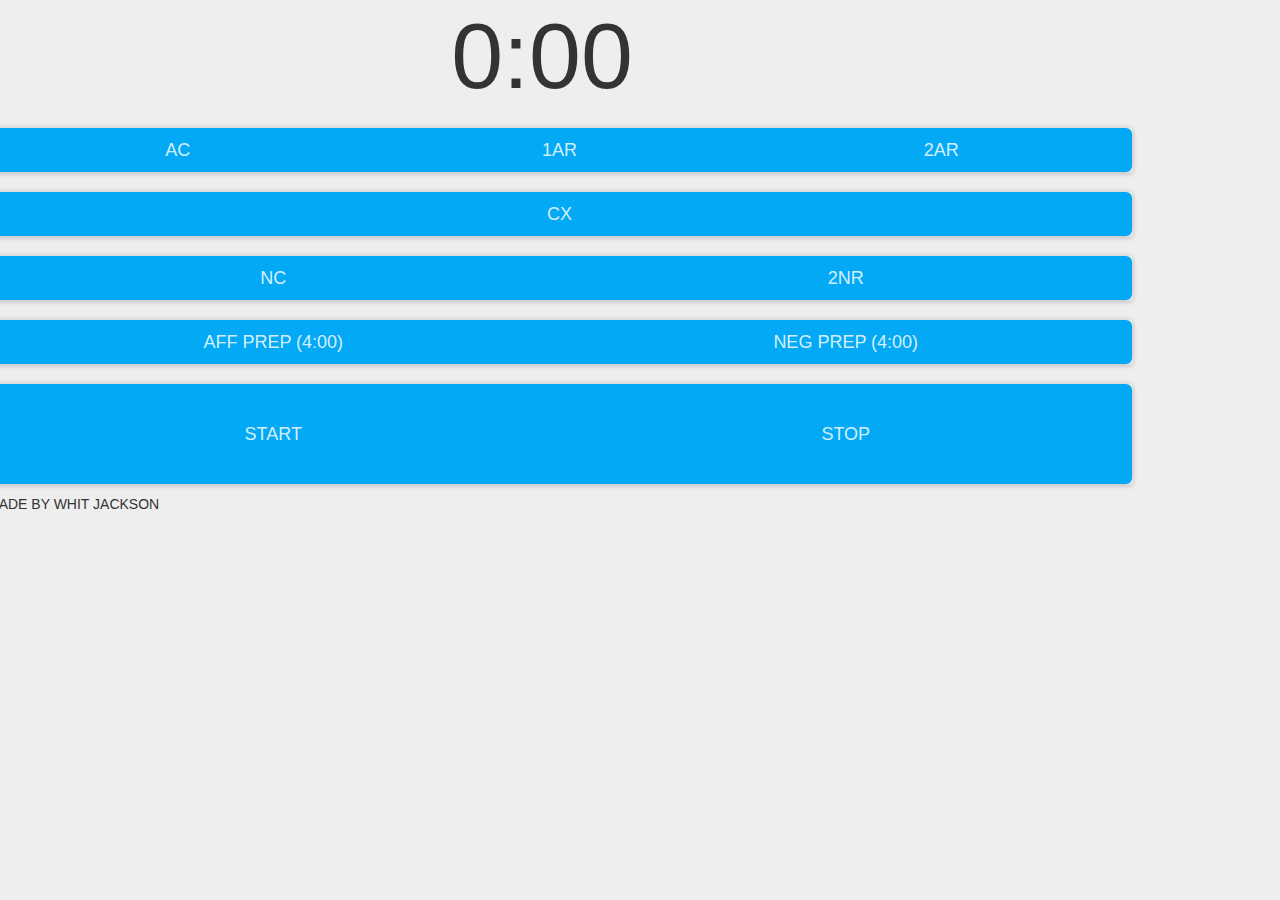
==== platforms/ios/www/index.html @ d6a7cc37 "Timer" ====
<!DOCTYPE html>
<html>
    <head>
        <meta http-equiv="Content-Security-Policy" content="default-src 'self' data: gap: https://ssl.gstatic.com 'unsafe-eval'; style-src 'self' 'unsafe-inline'; media-src *">
        <meta name="format-detection" content="telephone=no">
        <meta name="msapplication-tap-highlight" content="no">
        <meta name="viewport" content="user-scalable=no, initial-scale=1, maximum-scale=1, minimum-scale=1, width=device-width">
        <link rel="stylesheet" type="text/css" href="css/index.css">
        <link rel="stylesheet" type="text/css" href="css/bootstrap.min.css">
        <link rel="stylesheet" type="text/css" href="css/bootstrap-theme.min.css">
        <link rel="stylesheet" type="text/css" href="css/material.min.css">
        <title>Timer</title>
    </head>
    <body>
        <div id="wrap">
        <div class="app">
            <div class="container">
                <div class="row">
                    <div class="col-sm-12 row">
                        <h1 id="timer" style="font-size: 70pt">0:00</h1>
                    </div>
                    <div class="container">
                        <div class="btn-toolbar" role="toolbar">
                            <div class="btn-group btn-group-lg btn-group-justified btn-group-fill-height">
                                <a href="#" id="AC" class="btn btn-lg  btn-material-light-blue">AC</a>
                                <a href="#" id="1AR" class="btn btn-lg  btn-material-light-blue">1AR</a>
                                <a href="#" id="2AR" class="btn btn-lg  btn-material-light-blue">2AR</a>
                            </div>
                        </div>
                    </div>
                    <div class="container">
                        <div class="btn-toolbar" role="toolbar">
                            <div class="btn-group btn-group-lg btn-group-justified btn-group-fill-height">
                                <a href="#" id="CX" class="btn btn-lg  btn-material-light-blue">CX</a>
                            </div>
                        </div>
                    </div>
                    <div class="container">
                        <div class="btn-toolbar" role="toolbar">
                            <div class="btn-group btn-group-lg btn-group-justified btn-group-fill-height">
                                <a href="javascript:void(0)" id="NC" class="btn btn-lg  btn-material-light-blue">NC</a>
                                <a href="javascript:void(0)" id="2NR" class="btn btn-lg  btn-material-light-blue">2NR</a>
                            </div>
                        </div>
                    </div>
                    <div class="container">
                        <div class="btn-toolbar" role="toolbar">
                            <div class="btn-group btn-group-lg btn-group-justified btn-group-fill-height">
                                <a href="#" id="APREP" class="btn btn-lg  btn-material-light-blue">AFF PREP (4:00)</a>
                                <a href="#" id="NPREP" class="btn btn-lg  btn-material-light-blue">NEG PREP (4:00)</a>
                            </div>
                        </div>
                    </div>
                    <div class="container">
                        <div class="btn-toolbar" role="toolbar">
                            <div class="btn-group btn-group-lg btn-group-justified btn-group-fill-height-spec">
                                <a href="#" id="START" class="btn btn-lg  btn-material-light-blue">START</a>
                                <a href="#" id="STOP" class="btn btn-lg  btn-material-light-blue">STOP</a>
                            </div>
                        </div>
                    </div>
                </div>
            </div>
        <div id="footer">
            <div class="container">
                <p class="muted credit">Made by Whit Jackson</p>
            </div>
        </div>
        </div>

        
        <script src="js/fastclick.js"></script>
        <script type="text/javascript" src="cordova.js"></script>
        <script type="text/javascript" src="js/jquery-2.1.4.min.js"></script>
        <script type="text/javascript" src="js/index.js"></script>
        <script type="text/javascript" src="js/bootstrap.min.js"></script>
        <script type="text/javascript" src="js/material.js"></script>
    </body>
</html>
---- platforms/ios/www/css/index.css ----
/*
 * Licensed to the Apache Software Foundation (ASF) under one
 * or more contributor license agreements.  See the NOTICE file
 * distributed with this work for additional information
 * regarding copyright ownership.  The ASF licenses this file
 * to you under the Apache License, Version 2.0 (the
 * "License"); you may not use this file except in compliance
 * with the License.  You may obtain a copy of the License at
 *
 * http://www.apache.org/licenses/LICENSE-2.0
 *
 * Unless required by applicable law or agreed to in writing,
 * software distributed under the License is distributed on an
 * "AS IS" BASIS, WITHOUT WARRANTIES OR CONDITIONS OF ANY
 * KIND, either express or implied.  See the License for the
 * specific language governing permissions and limitations
 * under the License.
 */
* {
    -webkit-tap-highlight-color: rgba(0,0,0,0); /* make transparent link selection, adjust last value opacity 0 to 1.0 */
}

body {
    -webkit-touch-callout: none;                /* prevent callout to copy image, etc when tap to hold */
    -webkit-text-size-adjust: none;             /* prevent webkit from resizing text to fit */
    -webkit-user-select: none;                  /* prevent copy paste, to allow, change 'none' to 'text' */
    background-attachment:fixed;
    font-family:'HelveticaNeue-Light', 'HelveticaNeue', Helvetica, Arial, sans-serif;
    height:100%;
    margin:0px;
    padding:0px;
    text-transform:uppercase;
    width:100%;
}

/* Portrait layout (default) */
.app {
    position:absolute;             /* position in the center of the screen */
    height: 100%;
}

/* Landscape layout (with min-width) */
@media screen and (min-aspect-ratio: 1/1) and (min-width:400px) {
    .app {
        background-position:left center;
        padding:75px 0px 75px 170px;  /* padding-top + padding-bottom + text area = image height */
        margin:-90px 0px 0px -198px;  /* offset vertical: half of image height */
                                      /* offset horizontal: half of image width and text area width */
    }
}

h1 {
    font-size:24px;
    font-weight:normal;
    margin:0px;
    overflow:visible;
    padding:0px;
    text-align:center;
}

.event {
    border-radius:4px;
    -webkit-border-radius:4px;
    color:#FFFFFF;
    font-size:12px;
    margin:0px 30px;
    padding:2px 0px;
}

.event.listening {
    background-color:#333333;
    display:block;
}

.event.received {
    background-color:#4B946A;
    display:none;
}

@keyframes fade {
    from { opacity: 1.0; }
    50% { opacity: 0.4; }
    to { opacity: 1.0; }
}
 
@-webkit-keyframes fade {
    from { opacity: 1.0; }
    50% { opacity: 0.4; }
    to { opacity: 1.0; }
}
 
.blink {
    animation:fade 3000ms infinite;
    -webkit-animation:fade 3000ms infinite;
}
.btn-group-fill-height-spec .btn { 
    height: 100px;
}

#footer {
    bottom: 20px;
}
---- platforms/ios/www/css/material.min.css ----
@font-face{font-family:Material-Design-Icons;src:url(../fonts/Material-Design-Icons.eot?3ocs8m);src:url(../fonts/Material-Design-Icons.eot?#iefix3ocs8m) format('embedded-opentype'),url(../fonts/Material-Design-Icons.woff?3ocs8m) format('woff'),url(../fonts/Material-Design-Icons.ttf?3ocs8m) format('truetype'),url(../fonts/Material-Design-Icons.svg?3ocs8m#Material-Design-Icons) format('svg')}[class^=mdi-],[class*=mdi-]{speak:none;display:inline-block;font:normal normal normal 24px/1 'Material-Design-Icons';text-rendering:auto;-webkit-font-smoothing:antialiased;-moz-osx-font-smoothing:grayscale;-webkit-transform:translate(0,0);-ms-transform:translate(0,0);transform:translate(0,0)}[class^=mdi-]:before,[class*=mdi-]:before{display:inline-block;speak:none;text-decoration:inherit}[class^=mdi-].pull-left,[class*=mdi-].pull-left{margin-right:.3em}[class^=mdi-].pull-right,[class*=mdi-].pull-right{margin-left:.3em}[class^=mdi-].mdi-lg:before,[class*=mdi-].mdi-lg:before,[class^=mdi-].mdi-lg:after,[class*=mdi-].mdi-lg:after{font-size:1.33333333em;line-height:.75em;vertical-align:-15%}[class^=mdi-].mdi-2x:before,[class*=mdi-].mdi-2x:before,[class^=mdi-].mdi-2x:after,[class*=mdi-].mdi-2x:after{font-size:2em}[class^=mdi-].mdi-3x:before,[class*=mdi-].mdi-3x:before,[class^=mdi-].mdi-3x:after,[class*=mdi-].mdi-3x:after{font-size:3em}[class^=mdi-].mdi-4x:before,[class*=mdi-].mdi-4x:before,[class^=mdi-].mdi-4x:after,[class*=mdi-].mdi-4x:after{font-size:4em}[class^=mdi-].mdi-5x:before,[class*=mdi-].mdi-5x:before,[class^=mdi-].mdi-5x:after,[class*=mdi-].mdi-5x:after{font-size:5em}[class^=mdi-device-signal-cellular-]:after,[class^=mdi-device-battery-]:after,[class^=mdi-device-battery-charging-]:after,[class^=mdi-device-signal-cellular-connected-no-internet-]:after,[class^=mdi-device-signal-wifi-]:after,[class^=mdi-device-signal-wifi-statusbar-not-connected]:after,.mdi-device-network-wifi:after{opacity:.3;position:absolute;left:0;top:0;z-index:1;display:inline-block;speak:none;text-decoration:inherit}[class^=mdi-device-signal-cellular-]:after{content:"\e758"}[class^=mdi-device-battery-]:after{content:"\e735"}[class^=mdi-device-battery-charging-]:after{content:"\e733"}[class^=mdi-device-signal-cellular-connected-no-internet-]:after{content:"\e75d"}[class^=mdi-device-signal-wifi-]:after,.mdi-device-network-wifi:after{content:"\e765"}[class^=mdi-device-signal-wifi-statusbasr-not-connected]:after{content:"\e8f7"}.mdi-device-signal-cellular-off:after,.mdi-device-signal-cellular-null:after,.mdi-device-signal-cellular-no-sim:after,.mdi-device-signal-wifi-off:after,.mdi-device-signal-wifi-4-bar:after,.mdi-device-signal-cellular-4-bar:after,.mdi-device-battery-alert:after,.mdi-device-signal-cellular-connected-no-internet-4-bar:after,.mdi-device-battery-std:after,.mdi-device-battery-full .mdi-device-battery-unknown:after{content:""}.mdi-fw{width:1.28571429em;text-align:center}.mdi-ul{padding-left:0;margin-left:2.14285714em;list-style-type:none}.mdi-ul>li{position:relative}.mdi-li{position:absolute;left:-2.14285714em;width:2.14285714em;top:.14285714em;text-align:center}.mdi-li.mdi-lg{left:-1.85714286em}.mdi-border{padding:.2em .25em .15em;border:solid .08em #eee;border-radius:.1em}.mdi-spin{-webkit-animation:mdi-spin 2s infinite linear;animation:mdi-spin 2s infinite linear;-webkit-transform-origin:50% 50%;-ms-transform-origin:50% 50%;transform-origin:50% 50%}.mdi-pulse{-webkit-animation:mdi-spin 1s steps(8) infinite;animation:mdi-spin 1s steps(8) infinite;-webkit-transform-origin:50% 50%;-ms-transform-origin:50% 50%;transform-origin:50% 50%}@-webkit-keyframes mdi-spin{0%{-webkit-transform:rotate(0deg);transform:rotate(0deg)}100%{-webkit-transform:rotate(359deg);transform:rotate(359deg)}}@keyframes mdi-spin{0%{-webkit-transform:rotate(0deg);transform:rotate(0deg)}100%{-webkit-transform:rotate(359deg);transform:rotate(359deg)}}.mdi-rotate-90{filter:progid:DXImageTransform.Microsoft.BasicImage(rotation=1);-webkit-transform:rotate(90deg);-ms-transform:rotate(90deg);transform:rotate(90deg)}.mdi-rotate-180{filter:progid:DXImageTransform.Microsoft.BasicImage(rotation=2);-webkit-transform:rotate(180deg);-ms-transform:rotate(180deg);transform:rotate(180deg)}.mdi-rotate-270{filter:progid:DXImageTransform.Microsoft.BasicImage(rotation=3);-webkit-transform:rotate(270deg);-ms-transform:rotate(270deg);transform:rotate(270deg)}.mdi-flip-horizontal{filter:progid:DXImageTransform.Microsoft.BasicImage(rotation=0,mirror=1);-webkit-transform:scale(-1,1);-ms-transform:scale(-1,1);transform:scale(-1,1)}.mdi-flip-vertical{filter:progid:DXImageTransform.Microsoft.BasicImage(rotation=2,mirror=1);-webkit-transform:scale(1,-1);-ms-transform:scale(1,-1);transform:scale(1,-1)}:root .mdi-rotate-90,:root .mdi-rotate-180,:root .mdi-rotate-270,:root .mdi-flip-horizontal,:root .mdi-flip-vertical{-webkit-filter:none;filter:none}.mdi-stack{position:relative;display:inline-block;width:2em;height:2em;line-height:2em;vertical-align:middle}.mdi-stack-1x,.mdi-stack-2x{position:absolute;left:0;width:100%;text-align:center}.mdi-stack-1x{line-height:inherit}.mdi-stack-2x{font-size:2em}.mdi-inverse{color:#fff}.mdi-action-3d-rotation:before{content:"\e600"}.mdi-action-accessibility:before{content:"\e601"}.mdi-action-account-balance-wallet:before{content:"\e602"}.mdi-action-account-balance:before{content:"\e603"}.mdi-action-account-box:before{content:"\e604"}.mdi-action-account-child:before{content:"\e605"}.mdi-action-account-circle:before{content:"\e606"}.mdi-action-add-shopping-cart:before{content:"\e607"}.mdi-action-alarm-add:before{content:"\e608"}.mdi-action-alarm-off:before{content:"\e609"}.mdi-action-alarm-on:before{content:"\e60a"}.mdi-action-alarm:before{content:"\e60b"}.mdi-action-android:before{content:"\e60c"}.mdi-action-announcement:before{content:"\e60d"}.mdi-action-aspect-ratio:before{content:"\e60e"}.mdi-action-assessment:before{content:"\e60f"}.mdi-action-assignment-ind:before{content:"\e610"}.mdi-action-assignment-late:before{content:"\e611"}.mdi-action-assignment-return:before{content:"\e612"}.mdi-action-assignment-returned:before{content:"\e613"}.mdi-action-assignment-turned-in:before{content:"\e614"}.mdi-action-assignment:before{content:"\e615"}.mdi-action-autorenew:before{content:"\e616"}.mdi-action-backup:before{content:"\e617"}.mdi-action-book:before{content:"\e618"}.mdi-action-bookmark-outline:before{content:"\e619"}.mdi-action-bookmark:before{content:"\e61a"}.mdi-action-bug-report:before{content:"\e61b"}.mdi-action-cached:before{content:"\e61c"}.mdi-action-check-circle:before{content:"\e61d"}.mdi-action-class:before{content:"\e61e"}.mdi-action-credit-card:before{content:"\e61f"}.mdi-action-dashboard:before{content:"\e620"}.mdi-action-delete:before{content:"\e621"}.mdi-action-description:before{content:"\e622"}.mdi-action-dns:before{content:"\e623"}.mdi-action-done-all:before{content:"\e624"}.mdi-action-done:before{content:"\e625"}.mdi-action-event:before{content:"\e626"}.mdi-action-exit-to-app:before{content:"\e627"}.mdi-action-explore:before{content:"\e628"}.mdi-action-extension:before{content:"\e629"}.mdi-action-face-unlock:before{content:"\e62a"}.mdi-action-favorite-outline:before{content:"\e62b"}.mdi-action-favorite:before{content:"\e62c"}.mdi-action-find-in-page:before{content:"\e62d"}.mdi-action-find-replace:before{content:"\e62e"}.mdi-action-flip-to-back:before{content:"\e62f"}.mdi-action-flip-to-front:before{content:"\e630"}.mdi-action-get-app:before{content:"\e631"}.mdi-action-grade:before{content:"\e632"}.mdi-action-group-work:before{content:"\e633"}.mdi-action-help:before{content:"\e634"}.mdi-action-highlight-remove:before{content:"\e635"}.mdi-action-history:before{content:"\e636"}.mdi-action-home:before{content:"\e637"}.mdi-action-https:before{content:"\e638"}.mdi-action-info-outline:before{content:"\e639"}.mdi-action-info:before{content:"\e63a"}.mdi-action-input:before{content:"\e63b"}.mdi-action-invert-colors:before{content:"\e63c"}.mdi-action-label-outline:before{content:"\e63d"}.mdi-action-label:before{content:"\e63e"}.mdi-action-language:before{content:"\e63f"}.mdi-action-launch:before{content:"\e640"}.mdi-action-list:before{content:"\e641"}.mdi-action-lock-open:before{content:"\e642"}.mdi-action-lock-outline:before{content:"\e643"}.mdi-action-lock:before{content:"\e644"}.mdi-action-loyalty:before{content:"\e645"}.mdi-action-markunread-mailbox:before{content:"\e646"}.mdi-action-note-add:before{content:"\e647"}.mdi-action-open-in-browser:before{content:"\e648"}.mdi-action-open-in-new:before{content:"\e649"}.mdi-action-open-with:before{content:"\e64a"}.mdi-action-pageview:before{content:"\e64b"}.mdi-action-payment:before{content:"\e64c"}.mdi-action-perm-camera-mic:before{content:"\e64d"}.mdi-action-perm-contact-cal:before{content:"\e64e"}.mdi-action-perm-data-setting:before{content:"\e64f"}.mdi-action-perm-device-info:before{content:"\e650"}.mdi-action-perm-identity:before{content:"\e651"}.mdi-action-perm-media:before{content:"\e652"}.mdi-action-perm-phone-msg:before{content:"\e653"}.mdi-action-perm-scan-wifi:before{content:"\e654"}.mdi-action-picture-in-picture:before{content:"\e655"}.mdi-action-polymer:before{content:"\e656"}.mdi-action-print:before{content:"\e657"}.mdi-action-query-builder:before{content:"\e658"}.mdi-action-question-answer:before{content:"\e659"}.mdi-action-receipt:before{content:"\e65a"}.mdi-action-redeem:before{content:"\e65b"}.mdi-action-reorder:before{content:"\e65c"}.mdi-action-report-problem:before{content:"\e65d"}.mdi-action-restore:before{content:"\e65e"}.mdi-action-room:before{content:"\e65f"}.mdi-action-schedule:before{content:"\e660"}.mdi-action-search:before{content:"\e661"}.mdi-action-settings-applications:before{content:"\e662"}.mdi-action-settings-backup-restore:before{content:"\e663"}.mdi-action-settings-bluetooth:before{content:"\e664"}.mdi-action-settings-cell:before{content:"\e665"}.mdi-action-settings-display:before{content:"\e666"}.mdi-action-settings-ethernet:before{content:"\e667"}.mdi-action-settings-input-antenna:before{content:"\e668"}.mdi-action-settings-input-component:before{content:"\e669"}.mdi-action-settings-input-composite:before{content:"\e66a"}.mdi-action-settings-input-hdmi:before{content:"\e66b"}.mdi-action-settings-input-svideo:before{content:"\e66c"}.mdi-action-settings-overscan:before{content:"\e66d"}.mdi-action-settings-phone:before{content:"\e66e"}.mdi-action-settings-power:before{content:"\e66f"}.mdi-action-settings-remote:before{content:"\e670"}.mdi-action-settings-voice:before{content:"\e671"}.mdi-action-settings:before{content:"\e672"}.mdi-action-shop-two:before{content:"\e673"}.mdi-action-shop:before{content:"\e674"}.mdi-action-shopping-basket:before{content:"\e675"}.mdi-action-shopping-cart:before{content:"\e676"}.mdi-action-speaker-notes:before{content:"\e677"}.mdi-action-spellcheck:before{content:"\e678"}.mdi-action-star-rate:before{content:"\e679"}.mdi-action-stars:before{content:"\e67a"}.mdi-action-store:before{content:"\e67b"}.mdi-action-subject:before{content:"\e67c"}.mdi-action-supervisor-account:before{content:"\e67d"}.mdi-action-swap-horiz:before{content:"\e67e"}.mdi-action-swap-vert-circle:before{content:"\e67f"}.mdi-action-swap-vert:before{content:"\e680"}.mdi-action-system-update-tv:before{content:"\e681"}.mdi-action-tab-unselected:before{content:"\e682"}.mdi-action-tab:before{content:"\e683"}.mdi-action-theaters:before{content:"\e684"}.mdi-action-thumb-down:before{content:"\e685"}.mdi-action-thumb-up:before{content:"\e686"}.mdi-action-thumbs-up-down:before{content:"\e687"}.mdi-action-toc:before{content:"\e688"}.mdi-action-today:before{content:"\e689"}.mdi-action-track-changes:before{content:"\e68a"}.mdi-action-translate:before{content:"\e68b"}.mdi-action-trending-down:before{content:"\e68c"}.mdi-action-trending-neutral:before{content:"\e68d"}.mdi-action-trending-up:before{content:"\e68e"}.mdi-action-turned-in-not:before{content:"\e68f"}.mdi-action-turned-in:before{content:"\e690"}.mdi-action-verified-user:before{content:"\e691"}.mdi-action-view-agenda:before{content:"\e692"}.mdi-action-view-array:before{content:"\e693"}.mdi-action-view-carousel:before{content:"\e694"}.mdi-action-view-column:before{content:"\e695"}.mdi-action-view-day:before{content:"\e696"}.mdi-action-view-headline:before{content:"\e697"}.mdi-action-view-list:before{content:"\e698"}.mdi-action-view-module:before{content:"\e699"}.mdi-action-view-quilt:before{content:"\e69a"}.mdi-action-view-stream:before{content:"\e69b"}.mdi-action-view-week:before{content:"\e69c"}.mdi-action-visibility-off:before{content:"\e69d"}.mdi-action-visibility:before{content:"\e69e"}.mdi-action-wallet-giftcard:before{content:"\e69f"}.mdi-action-wallet-membership:before{content:"\e6a0"}.mdi-action-wallet-travel:before{content:"\e6a1"}.mdi-action-work:before{content:"\e6a2"}.mdi-alert-error:before{content:"\e6a3"}.mdi-alert-warning:before{content:"\e6a4"}.mdi-av-album:before{content:"\e6a5"}.mdi-av-closed-caption:before{content:"\e6a6"}.mdi-av-equalizer:before{content:"\e6a7"}.mdi-av-explicit:before{content:"\e6a8"}.mdi-av-fast-forward:before{content:"\e6a9"}.mdi-av-fast-rewind:before{content:"\e6aa"}.mdi-av-games:before{content:"\e6ab"}.mdi-av-hearing:before{content:"\e6ac"}.mdi-av-high-quality:before{content:"\e6ad"}.mdi-av-loop:before{content:"\e6ae"}.mdi-av-mic-none:before{content:"\e6af"}.mdi-av-mic-off:before{content:"\e6b0"}.mdi-av-mic:before{content:"\e6b1"}.mdi-av-movie:before{content:"\e6b2"}.mdi-av-my-library-add:before{content:"\e6b3"}.mdi-av-my-library-books:before{content:"\e6b4"}.mdi-av-my-library-music:before{content:"\e6b5"}.mdi-av-new-releases:before{content:"\e6b6"}.mdi-av-not-interested:before{content:"\e6b7"}.mdi-av-pause-circle-fill:before{content:"\e6b8"}.mdi-av-pause-circle-outline:before{content:"\e6b9"}.mdi-av-pause:before{content:"\e6ba"}.mdi-av-play-arrow:before{content:"\e6bb"}.mdi-av-play-circle-fill:before{content:"\e6bc"}.mdi-av-play-circle-outline:before{content:"\e6bd"}.mdi-av-play-shopping-bag:before{content:"\e6be"}.mdi-av-playlist-add:before{content:"\e6bf"}.mdi-av-queue-music:before{content:"\e6c0"}.mdi-av-queue:before{content:"\e6c1"}.mdi-av-radio:before{content:"\e6c2"}.mdi-av-recent-actors:before{content:"\e6c3"}.mdi-av-repeat-one:before{content:"\e6c4"}.mdi-av-repeat:before{content:"\e6c5"}.mdi-av-replay:before{content:"\e6c6"}.mdi-av-shuffle:before{content:"\e6c7"}.mdi-av-skip-next:before{content:"\e6c8"}.mdi-av-skip-previous:before{content:"\e6c9"}.mdi-av-snooze:before{content:"\e6ca"}.mdi-av-stop:before{content:"\e6cb"}.mdi-av-subtitles:before{content:"\e6cc"}.mdi-av-surround-sound:before{content:"\e6cd"}.mdi-av-timer:before{content:"\e6ce"}.mdi-av-video-collection:before{content:"\e6cf"}.mdi-av-videocam-off:before{content:"\e6d0"}.mdi-av-videocam:before{content:"\e6d1"}.mdi-av-volume-down:before{content:"\e6d2"}.mdi-av-volume-mute:before{content:"\e6d3"}.mdi-av-volume-off:before{content:"\e6d4"}.mdi-av-volume-up:before{content:"\e6d5"}.mdi-av-web:before{content:"\e6d6"}.mdi-communication-business:before{content:"\e6d7"}.mdi-communication-call-end:before{content:"\e6d8"}.mdi-communication-call-made:before{content:"\e6d9"}.mdi-communication-call-merge:before{content:"\e6da"}.mdi-communication-call-missed:before{content:"\e6db"}.mdi-communication-call-received:before{content:"\e6dc"}.mdi-communication-call-split:before{content:"\e6dd"}.mdi-communication-call:before{content:"\e6de"}.mdi-communication-chat:before{content:"\e6df"}.mdi-communication-clear-all:before{content:"\e6e0"}.mdi-communication-comment:before{content:"\e6e1"}.mdi-communication-contacts:before{content:"\e6e2"}.mdi-communication-dialer-sip:before{content:"\e6e3"}.mdi-communication-dialpad:before{content:"\e6e4"}.mdi-communication-dnd-on:before{content:"\e6e5"}.mdi-communication-email:before{content:"\e6e6"}.mdi-communication-forum:before{content:"\e6e7"}.mdi-communication-import-export:before{content:"\e6e8"}.mdi-communication-invert-colors-off:before{content:"\e6e9"}.mdi-communication-invert-colors-on:before{content:"\e6ea"}.mdi-communication-live-help:before{content:"\e6eb"}.mdi-communication-location-off:before{content:"\e6ec"}.mdi-communication-location-on:before{content:"\e6ed"}.mdi-communication-message:before{content:"\e6ee"}.mdi-communication-messenger:before{content:"\e6ef"}.mdi-communication-no-sim:before{content:"\e6f0"}.mdi-communication-phone:before{content:"\e6f1"}.mdi-communication-portable-wifi-off:before{content:"\e6f2"}.mdi-communication-quick-contacts-dialer:before{content:"\e6f3"}.mdi-communication-quick-contacts-mail:before{content:"\e6f4"}.mdi-communication-ring-volume:before{content:"\e6f5"}.mdi-communication-stay-current-landscape:before{content:"\e6f6"}.mdi-communication-stay-current-portrait:before{content:"\e6f7"}.mdi-communication-stay-primary-landscape:before{content:"\e6f8"}.mdi-communication-stay-primary-portrait:before{content:"\e6f9"}.mdi-communication-swap-calls:before{content:"\e6fa"}.mdi-communication-textsms:before{content:"\e6fb"}.mdi-communication-voicemail:before{content:"\e6fc"}.mdi-communication-vpn-key:before{content:"\e6fd"}.mdi-content-add-box:before{content:"\e6fe"}.mdi-content-add-circle-outline:before{content:"\e6ff"}.mdi-content-add-circle:before{content:"\e700"}.mdi-content-add:before{content:"\e701"}.mdi-content-archive:before{content:"\e702"}.mdi-content-backspace:before{content:"\e703"}.mdi-content-block:before{content:"\e704"}.mdi-content-clear:before{content:"\e705"}.mdi-content-content-copy:before{content:"\e706"}.mdi-content-content-cut:before{content:"\e707"}.mdi-content-content-paste:before{content:"\e708"}.mdi-content-create:before{content:"\e709"}.mdi-content-drafts:before{content:"\e70a"}.mdi-content-filter-list:before{content:"\e70b"}.mdi-content-flag:before{content:"\e70c"}.mdi-content-forward:before{content:"\e70d"}.mdi-content-gesture:before{content:"\e70e"}.mdi-content-inbox:before{content:"\e70f"}.mdi-content-link:before{content:"\e710"}.mdi-content-mail:before{content:"\e711"}.mdi-content-markunread:before{content:"\e712"}.mdi-content-redo:before{content:"\e713"}.mdi-content-remove-circle-outline:before{content:"\e714"}.mdi-content-remove-circle:before{content:"\e715"}.mdi-content-remove:before{content:"\e716"}.mdi-content-reply-all:before{content:"\e717"}.mdi-content-reply:before{content:"\e718"}.mdi-content-report:before{content:"\e719"}.mdi-content-save:before{content:"\e71a"}.mdi-content-select-all:before{content:"\e71b"}.mdi-content-send:before{content:"\e71c"}.mdi-content-sort:before{content:"\e71d"}.mdi-content-text-format:before{content:"\e71e"}.mdi-content-undo:before{content:"\e71f"}.mdi-editor-attach-file:before{content:"\e776"}.mdi-editor-attach-money:before{content:"\e777"}.mdi-editor-border-all:before{content:"\e778"}.mdi-editor-border-bottom:before{content:"\e779"}.mdi-editor-border-clear:before{content:"\e77a"}.mdi-editor-border-color:before{content:"\e77b"}.mdi-editor-border-horizontal:before{content:"\e77c"}.mdi-editor-border-inner:before{content:"\e77d"}.mdi-editor-border-left:before{content:"\e77e"}.mdi-editor-border-outer:before{content:"\e77f"}.mdi-editor-border-right:before{content:"\e780"}.mdi-editor-border-style:before{content:"\e781"}.mdi-editor-border-top:before{content:"\e782"}.mdi-editor-border-vertical:before{content:"\e783"}.mdi-editor-format-align-center:before{content:"\e784"}.mdi-editor-format-align-justify:before{content:"\e785"}.mdi-editor-format-align-left:before{content:"\e786"}.mdi-editor-format-align-right:before{content:"\e787"}.mdi-editor-format-bold:before{content:"\e788"}.mdi-editor-format-clear:before{content:"\e789"}.mdi-editor-format-color-fill:before{content:"\e78a"}.mdi-editor-format-color-reset:before{content:"\e78b"}.mdi-editor-format-color-text:before{content:"\e78c"}.mdi-editor-format-indent-decrease:before{content:"\e78d"}.mdi-editor-format-indent-increase:before{content:"\e78e"}.mdi-editor-format-italic:before{content:"\e78f"}.mdi-editor-format-line-spacing:before{content:"\e790"}.mdi-editor-format-list-bulleted:before{content:"\e791"}.mdi-editor-format-list-numbered:before{content:"\e792"}.mdi-editor-format-paint:before{content:"\e793"}.mdi-editor-format-quote:before{content:"\e794"}.mdi-editor-format-size:before{content:"\e795"}.mdi-editor-format-strikethrough:before{content:"\e796"}.mdi-editor-format-textdirection-l-to-r:before{content:"\e797"}.mdi-editor-format-textdirection-r-to-l:before{content:"\e798"}.mdi-editor-format-underline:before{content:"\e799"}.mdi-editor-functions:before{content:"\e79a"}.mdi-editor-insert-chart:before{content:"\e79b"}.mdi-editor-insert-comment:before{content:"\e79c"}.mdi-editor-insert-drive-file:before{content:"\e79d"}.mdi-editor-insert-emoticon:before{content:"\e79e"}.mdi-editor-insert-invitation:before{content:"\e79f"}.mdi-editor-insert-link:before{content:"\e7a0"}.mdi-editor-insert-photo:before{content:"\e7a1"}.mdi-editor-merge-type:before{content:"\e7a2"}.mdi-editor-mode-comment:before{content:"\e7a3"}.mdi-editor-mode-edit:before{content:"\e7a4"}.mdi-editor-publish:before{content:"\e7a5"}.mdi-editor-vertical-align-bottom:before{content:"\e7a6"}.mdi-editor-vertical-align-center:before{content:"\e7a7"}.mdi-editor-vertical-align-top:before{content:"\e7a8"}.mdi-editor-wrap-text:before{content:"\e7a9"}.mdi-file-attachment:before{content:"\e7aa"}.mdi-file-cloud-circle:before{content:"\e7ab"}.mdi-file-cloud-done:before{content:"\e7ac"}.mdi-file-cloud-download:before{content:"\e7ad"}.mdi-file-cloud-off:before{content:"\e7ae"}.mdi-file-cloud-queue:before{content:"\e7af"}.mdi-file-cloud-upload:before{content:"\e7b0"}.mdi-file-cloud:before{content:"\e7b1"}.mdi-file-file-download:before{content:"\e7b2"}.mdi-file-file-upload:before{content:"\e7b3"}.mdi-file-folder-open:before{content:"\e7b4"}.mdi-file-folder-shared:before{content:"\e7b5"}.mdi-file-folder:before{content:"\e7b6"}.mdi-device-access-alarm:before{content:"\e720"}.mdi-device-access-alarms:before{content:"\e721"}.mdi-device-access-time:before{content:"\e722"}.mdi-device-add-alarm:before{content:"\e723"}.mdi-device-airplanemode-off:before{content:"\e724"}.mdi-device-airplanemode-on:before{content:"\e725"}.mdi-device-battery-20:before{content:"\e726"}.mdi-device-battery-30:before{content:"\e727"}.mdi-device-battery-50:before{content:"\e728"}.mdi-device-battery-60:before{content:"\e729"}.mdi-device-battery-80:before{content:"\e72a"}.mdi-device-battery-90:before{content:"\e72b"}.mdi-device-battery-alert:before{content:"\e72c"}.mdi-device-battery-charging-20:before{content:"\e72d"}.mdi-device-battery-charging-30:before{content:"\e72e"}.mdi-device-battery-charging-50:before{content:"\e72f"}.mdi-device-battery-charging-60:before{content:"\e730"}.mdi-device-battery-charging-80:before{content:"\e731"}.mdi-device-battery-charging-90:before{content:"\e732"}.mdi-device-battery-charging-full:before{content:"\e733"}.mdi-device-battery-full:before{content:"\e734"}.mdi-device-battery-std:before{content:"\e735"}.mdi-device-battery-unknown:before{content:"\e736"}.mdi-device-bluetooth-connected:before{content:"\e737"}.mdi-device-bluetooth-disabled:before{content:"\e738"}.mdi-device-bluetooth-searching:before{content:"\e739"}.mdi-device-bluetooth:before{content:"\e73a"}.mdi-device-brightness-auto:before{content:"\e73b"}.mdi-device-brightness-high:before{content:"\e73c"}.mdi-device-brightness-low:before{content:"\e73d"}.mdi-device-brightness-medium:before{content:"\e73e"}.mdi-device-data-usage:before{content:"\e73f"}.mdi-device-developer-mode:before{content:"\e740"}.mdi-device-devices:before{content:"\e741"}.mdi-device-dvr:before{content:"\e742"}.mdi-device-gps-fixed:before{content:"\e743"}.mdi-device-gps-not-fixed:before{content:"\e744"}.mdi-device-gps-off:before{content:"\e745"}.mdi-device-location-disabled:before{content:"\e746"}.mdi-device-location-searching:before{content:"\e747"}.mdi-device-multitrack-audio:before{content:"\e748"}.mdi-device-network-cell:before{content:"\e749"}.mdi-device-network-wifi:before{content:"\e74a"}.mdi-device-nfc:before{content:"\e74b"}.mdi-device-now-wallpaper:before{content:"\e74c"}.mdi-device-now-widgets:before{content:"\e74d"}.mdi-device-screen-lock-landscape:before{content:"\e74e"}.mdi-device-screen-lock-portrait:before{content:"\e74f"}.mdi-device-screen-lock-rotation:before{content:"\e750"}.mdi-device-screen-rotation:before{content:"\e751"}.mdi-device-sd-storage:before{content:"\e752"}.mdi-device-settings-system-daydream:before{content:"\e753"}.mdi-device-signal-cellular-0-bar:before{content:"\e754"}.mdi-device-signal-cellular-1-bar:before{content:"\e755"}.mdi-device-signal-cellular-2-bar:before{content:"\e756"}.mdi-device-signal-cellular-3-bar:before{content:"\e757"}.mdi-device-signal-cellular-4-bar:before{content:"\e758"}.mdi-signal-wifi-statusbar-connected-no-internet-after:before{content:"\e8f6"}.mdi-device-signal-cellular-connected-no-internet-0-bar:before{content:"\e759"}.mdi-device-signal-cellular-connected-no-internet-1-bar:before{content:"\e75a"}.mdi-device-signal-cellular-connected-no-internet-2-bar:before{content:"\e75b"}.mdi-device-signal-cellular-connected-no-internet-3-bar:before{content:"\e75c"}.mdi-device-signal-cellular-connected-no-internet-4-bar:before{content:"\e75d"}.mdi-device-signal-cellular-no-sim:before{content:"\e75e"}.mdi-device-signal-cellular-null:before{content:"\e75f"}.mdi-device-signal-cellular-off:before{content:"\e760"}.mdi-device-signal-wifi-0-bar:before{content:"\e761"}.mdi-device-signal-wifi-1-bar:before{content:"\e762"}.mdi-device-signal-wifi-2-bar:before{content:"\e763"}.mdi-device-signal-wifi-3-bar:before{content:"\e764"}.mdi-device-signal-wifi-4-bar:before{content:"\e765"}.mdi-device-signal-wifi-off:before{content:"\e766"}.mdi-device-signal-wifi-statusbar-1-bar:before{content:"\e767"}.mdi-device-signal-wifi-statusbar-2-bar:before{content:"\e768"}.mdi-device-signal-wifi-statusbar-3-bar:before{content:"\e769"}.mdi-device-signal-wifi-statusbar-4-bar:before{content:"\e76a"}.mdi-device-signal-wifi-statusbar-connected-no-internet-:before{content:"\e76b"}.mdi-device-signal-wifi-statusbar-connected-no-internet:before{content:"\e76f"}.mdi-device-signal-wifi-statusbar-connected-no-internet-2:before{content:"\e76c"}.mdi-device-signal-wifi-statusbar-connected-no-internet-3:before{content:"\e76d"}.mdi-device-signal-wifi-statusbar-connected-no-internet-4:before{content:"\e76e"}.mdi-signal-wifi-statusbar-not-connected-after:before{content:"\e8f7"}.mdi-device-signal-wifi-statusbar-not-connected:before{content:"\e770"}.mdi-device-signal-wifi-statusbar-null:before{content:"\e771"}.mdi-device-storage:before{content:"\e772"}.mdi-device-usb:before{content:"\e773"}.mdi-device-wifi-lock:before{content:"\e774"}.mdi-device-wifi-tethering:before{content:"\e775"}.mdi-hardware-cast-connected:before{content:"\e7b7"}.mdi-hardware-cast:before{content:"\e7b8"}.mdi-hardware-computer:before{content:"\e7b9"}.mdi-hardware-desktop-mac:before{content:"\e7ba"}.mdi-hardware-desktop-windows:before{content:"\e7bb"}.mdi-hardware-dock:before{content:"\e7bc"}.mdi-hardware-gamepad:before{content:"\e7bd"}.mdi-hardware-headset-mic:before{content:"\e7be"}.mdi-hardware-headset:before{content:"\e7bf"}.mdi-hardware-keyboard-alt:before{content:"\e7c0"}.mdi-hardware-keyboard-arrow-down:before{content:"\e7c1"}.mdi-hardware-keyboard-arrow-left:before{content:"\e7c2"}.mdi-hardware-keyboard-arrow-right:before{content:"\e7c3"}.mdi-hardware-keyboard-arrow-up:before{content:"\e7c4"}.mdi-hardware-keyboard-backspace:before{content:"\e7c5"}.mdi-hardware-keyboard-capslock:before{content:"\e7c6"}.mdi-hardware-keyboard-control:before{content:"\e7c7"}.mdi-hardware-keyboard-hide:before{content:"\e7c8"}.mdi-hardware-keyboard-return:before{content:"\e7c9"}.mdi-hardware-keyboard-tab:before{content:"\e7ca"}.mdi-hardware-keyboard-voice:before{content:"\e7cb"}.mdi-hardware-keyboard:before{content:"\e7cc"}.mdi-hardware-laptop-chromebook:before{content:"\e7cd"}.mdi-hardware-laptop-mac:before{content:"\e7ce"}.mdi-hardware-laptop-windows:before{content:"\e7cf"}.mdi-hardware-laptop:before{content:"\e7d0"}.mdi-hardware-memory:before{content:"\e7d1"}.mdi-hardware-mouse:before{content:"\e7d2"}.mdi-hardware-phone-android:before{content:"\e7d3"}.mdi-hardware-phone-iphone:before{content:"\e7d4"}.mdi-hardware-phonelink-off:before{content:"\e7d5"}.mdi-hardware-phonelink:before{content:"\e7d6"}.mdi-hardware-security:before{content:"\e7d7"}.mdi-hardware-sim-card:before{content:"\e7d8"}.mdi-hardware-smartphone:before{content:"\e7d9"}.mdi-hardware-speaker:before{content:"\e7da"}.mdi-hardware-tablet-android:before{content:"\e7db"}.mdi-hardware-tablet-mac:before{content:"\e7dc"}.mdi-hardware-tablet:before{content:"\e7dd"}.mdi-hardware-tv:before{content:"\e7de"}.mdi-hardware-watch:before{content:"\e7df"}.mdi-image-add-to-photos:before{content:"\e7e0"}.mdi-image-adjust:before{content:"\e7e1"}.mdi-image-assistant-photo:before{content:"\e7e2"}.mdi-image-audiotrack:before{content:"\e7e3"}.mdi-image-blur-circular:before{content:"\e7e4"}.mdi-image-blur-linear:before{content:"\e7e5"}.mdi-image-blur-off:before{content:"\e7e6"}.mdi-image-blur-on:before{content:"\e7e7"}.mdi-image-brightness-1:before{content:"\e7e8"}.mdi-image-brightness-2:before{content:"\e7e9"}.mdi-image-brightness-3:before{content:"\e7ea"}.mdi-image-brightness-4:before{content:"\e7eb"}.mdi-image-brightness-5:before{content:"\e7ec"}.mdi-image-brightness-6:before{content:"\e7ed"}.mdi-image-brightness-7:before{content:"\e7ee"}.mdi-image-brush:before{content:"\e7ef"}.mdi-image-camera-alt:before{content:"\e7f0"}.mdi-image-camera-front:before{content:"\e7f1"}.mdi-image-camera-rear:before{content:"\e7f2"}.mdi-image-camera-roll:before{content:"\e7f3"}.mdi-image-camera:before{content:"\e7f4"}.mdi-image-center-focus-strong:before{content:"\e7f5"}.mdi-image-center-focus-weak:before{content:"\e7f6"}.mdi-image-collections:before{content:"\e7f7"}.mdi-image-color-lens:before{content:"\e7f8"}.mdi-image-colorize:before{content:"\e7f9"}.mdi-image-compare:before{content:"\e7fa"}.mdi-image-control-point-duplicate:before{content:"\e7fb"}.mdi-image-control-point:before{content:"\e7fc"}.mdi-image-crop-3-2:before{content:"\e7fd"}.mdi-image-crop-5-4:before{content:"\e7fe"}.mdi-image-crop-7-5:before{content:"\e7ff"}.mdi-image-crop-16-9:before{content:"\e800"}.mdi-image-crop-din:before{content:"\e801"}.mdi-image-crop-free:before{content:"\e802"}.mdi-image-crop-landscape:before{content:"\e803"}.mdi-image-crop-original:before{content:"\e804"}.mdi-image-crop-portrait:before{content:"\e805"}.mdi-image-crop-square:before{content:"\e806"}.mdi-image-crop:before{content:"\e807"}.mdi-image-dehaze:before{content:"\e808"}.mdi-image-details:before{content:"\e809"}.mdi-image-edit:before{content:"\e80a"}.mdi-image-exposure-minus-1:before{content:"\e80b"}.mdi-image-exposure-minus-2:before{content:"\e80c"}.mdi-image-exposure-plus-1:before{content:"\e80d"}.mdi-image-exposure-plus-2:before{content:"\e80e"}.mdi-image-exposure-zero:before{content:"\e80f"}.mdi-image-exposure:before{content:"\e810"}.mdi-image-filter-1:before{content:"\e811"}.mdi-image-filter-2:before{content:"\e812"}.mdi-image-filter-3:before{content:"\e813"}.mdi-image-filter-4:before{content:"\e814"}.mdi-image-filter-5:before{content:"\e815"}.mdi-image-filter-6:before{content:"\e816"}.mdi-image-filter-7:before{content:"\e817"}.mdi-image-filter-8:before{content:"\e818"}.mdi-image-filter-9-plus:before{content:"\e819"}.mdi-image-filter-9:before{content:"\e81a"}.mdi-image-filter-b-and-w:before{content:"\e81b"}.mdi-image-filter-center-focus:before{content:"\e81c"}.mdi-image-filter-drama:before{content:"\e81d"}.mdi-image-filter-frames:before{content:"\e81e"}.mdi-image-filter-hdr:before{content:"\e81f"}.mdi-image-filter-none:before{content:"\e820"}.mdi-image-filter-tilt-shift:before{content:"\e821"}.mdi-image-filter-vintage:before{content:"\e822"}.mdi-image-filter:before{content:"\e823"}.mdi-image-flare:before{content:"\e824"}.mdi-image-flash-auto:before{content:"\e825"}.mdi-image-flash-off:before{content:"\e826"}.mdi-image-flash-on:before{content:"\e827"}.mdi-image-flip:before{content:"\e828"}.mdi-image-gradient:before{content:"\e829"}.mdi-image-grain:before{content:"\e82a"}.mdi-image-grid-off:before{content:"\e82b"}.mdi-image-grid-on:before{content:"\e82c"}.mdi-image-hdr-off:before{content:"\e82d"}.mdi-image-hdr-on:before{content:"\e82e"}.mdi-image-hdr-strong:before{content:"\e82f"}.mdi-image-hdr-weak:before{content:"\e830"}.mdi-image-healing:before{content:"\e831"}.mdi-image-image-aspect-ratio:before{content:"\e832"}.mdi-image-image:before{content:"\e833"}.mdi-image-iso:before{content:"\e834"}.mdi-image-landscape:before{content:"\e835"}.mdi-image-leak-add:before{content:"\e836"}.mdi-image-leak-remove:before{content:"\e837"}.mdi-image-lens:before{content:"\e838"}.mdi-image-looks-3:before{content:"\e839"}.mdi-image-looks-4:before{content:"\e83a"}.mdi-image-looks-5:before{content:"\e83b"}.mdi-image-looks-6:before{content:"\e83c"}.mdi-image-looks-one:before{content:"\e83d"}.mdi-image-looks-two:before{content:"\e83e"}.mdi-image-looks:before{content:"\e83f"}.mdi-image-loupe:before{content:"\e840"}.mdi-image-movie-creation:before{content:"\e841"}.mdi-image-nature-people:before{content:"\e842"}.mdi-image-nature:before{content:"\e843"}.mdi-image-navigate-before:before{content:"\e844"}.mdi-image-navigate-next:before{content:"\e845"}.mdi-image-palette:before{content:"\e846"}.mdi-image-panorama-fisheye:before{content:"\e847"}.mdi-image-panorama-horizontal:before{content:"\e848"}.mdi-image-panorama-vertical:before{content:"\e849"}.mdi-image-panorama-wide-angle:before{content:"\e84a"}.mdi-image-panorama:before{content:"\e84b"}.mdi-image-photo-album:before{content:"\e84c"}.mdi-image-photo-camera:before{content:"\e84d"}.mdi-image-photo-library:before{content:"\e84e"}.mdi-image-photo:before{content:"\e84f"}.mdi-image-portrait:before{content:"\e850"}.mdi-image-remove-red-eye:before{content:"\e851"}.mdi-image-rotate-left:before{content:"\e852"}.mdi-image-rotate-right:before{content:"\e853"}.mdi-image-slideshow:before{content:"\e854"}.mdi-image-straighten:before{content:"\e855"}.mdi-image-style:before{content:"\e856"}.mdi-image-switch-camera:before{content:"\e857"}.mdi-image-switch-video:before{content:"\e858"}.mdi-image-tag-faces:before{content:"\e859"}.mdi-image-texture:before{content:"\e85a"}.mdi-image-timelapse:before{content:"\e85b"}.mdi-image-timer-3:before{content:"\e85c"}.mdi-image-timer-10:before{content:"\e85d"}.mdi-image-timer-auto:before{content:"\e85e"}.mdi-image-timer-off:before{content:"\e85f"}.mdi-image-timer:before{content:"\e860"}.mdi-image-tonality:before{content:"\e861"}.mdi-image-transform:before{content:"\e862"}.mdi-image-tune:before{content:"\e863"}.mdi-image-wb-auto:before{content:"\e864"}.mdi-image-wb-cloudy:before{content:"\e865"}.mdi-image-wb-incandescent:before{content:"\e866"}.mdi-image-wb-irradescent:before{content:"\e867"}.mdi-image-wb-sunny:before{content:"\e868"}.mdi-maps-beenhere:before{content:"\e869"}.mdi-maps-directions-bike:before{content:"\e86a"}.mdi-maps-directions-bus:before{content:"\e86b"}.mdi-maps-directions-car:before{content:"\e86c"}.mdi-maps-directions-ferry:before{content:"\e86d"}.mdi-maps-directions-subway:before{content:"\e86e"}.mdi-maps-directions-train:before{content:"\e86f"}.mdi-maps-directions-transit:before{content:"\e870"}.mdi-maps-directions-walk:before{content:"\e871"}.mdi-maps-directions:before{content:"\e872"}.mdi-maps-flight:before{content:"\e873"}.mdi-maps-hotel:before{content:"\e874"}.mdi-maps-layers-clear:before{content:"\e875"}.mdi-maps-layers:before{content:"\e876"}.mdi-maps-local-airport:before{content:"\e877"}.mdi-maps-local-atm:before{content:"\e878"}.mdi-maps-local-attraction:before{content:"\e879"}.mdi-maps-local-bar:before{content:"\e87a"}.mdi-maps-local-cafe:before{content:"\e87b"}.mdi-maps-local-car-wash:before{content:"\e87c"}.mdi-maps-local-convenience-store:before{content:"\e87d"}.mdi-maps-local-drink:before{content:"\e87e"}.mdi-maps-local-florist:before{content:"\e87f"}.mdi-maps-local-gas-station:before{content:"\e880"}.mdi-maps-local-grocery-store:before{content:"\e881"}.mdi-maps-local-hospital:before{content:"\e882"}.mdi-maps-local-hotel:before{content:"\e883"}.mdi-maps-local-laundry-service:before{content:"\e884"}.mdi-maps-local-library:before{content:"\e885"}.mdi-maps-local-mall:before{content:"\e886"}.mdi-maps-local-movies:before{content:"\e887"}.mdi-maps-local-offer:before{content:"\e888"}.mdi-maps-local-parking:before{content:"\e889"}.mdi-maps-local-pharmacy:before{content:"\e88a"}.mdi-maps-local-phone:before{content:"\e88b"}.mdi-maps-local-pizza:before{content:"\e88c"}.mdi-maps-local-play:before{content:"\e88d"}.mdi-maps-local-post-office:before{content:"\e88e"}.mdi-maps-local-print-shop:before{content:"\e88f"}.mdi-maps-local-restaurant:before{content:"\e890"}.mdi-maps-local-see:before{content:"\e891"}.mdi-maps-local-shipping:before{content:"\e892"}.mdi-maps-local-taxi:before{content:"\e893"}.mdi-maps-location-history:before{content:"\e894"}.mdi-maps-map:before{content:"\e895"}.mdi-maps-my-location:before{content:"\e896"}.mdi-maps-navigation:before{content:"\e897"}.mdi-maps-pin-drop:before{content:"\e898"}.mdi-maps-place:before{content:"\e899"}.mdi-maps-rate-review:before{content:"\e89a"}.mdi-maps-restaurant-menu:before{content:"\e89b"}.mdi-maps-satellite:before{content:"\e89c"}.mdi-maps-store-mall-directory:before{content:"\e89d"}.mdi-maps-terrain:before{content:"\e89e"}.mdi-maps-traffic:before{content:"\e89f"}.mdi-navigation-apps:before{content:"\e8a0"}.mdi-navigation-arrow-back:before{content:"\e8a1"}.mdi-navigation-arrow-drop-down-circle:before{content:"\e8a2"}.mdi-navigation-arrow-drop-down:before{content:"\e8a3"}.mdi-navigation-arrow-drop-up:before{content:"\e8a4"}.mdi-navigation-arrow-forward:before{content:"\e8a5"}.mdi-navigation-cancel:before{content:"\e8a6"}.mdi-navigation-check:before{content:"\e8a7"}.mdi-navigation-chevron-left:before{content:"\e8a8"}.mdi-navigation-chevron-right:before{content:"\e8a9"}.mdi-navigation-close:before{content:"\e8aa"}.mdi-navigation-expand-less:before{content:"\e8ab"}.mdi-navigation-expand-more:before{content:"\e8ac"}.mdi-navigation-fullscreen-exit:before{content:"\e8ad"}.mdi-navigation-fullscreen:before{content:"\e8ae"}.mdi-navigation-menu:before{content:"\e8af"}.mdi-navigation-more-horiz:before{content:"\e8b0"}.mdi-navigation-more-vert:before{content:"\e8b1"}.mdi-navigation-refresh:before{content:"\e8b2"}.mdi-navigation-unfold-less:before{content:"\e8b3"}.mdi-navigation-unfold-more:before{content:"\e8b4"}.mdi-notification-adb:before{content:"\e8b5"}.mdi-notification-bluetooth-audio:before{content:"\e8b6"}.mdi-notification-disc-full:before{content:"\e8b7"}.mdi-notification-dnd-forwardslash:before{content:"\e8b8"}.mdi-notification-do-not-disturb:before{content:"\e8b9"}.mdi-notification-drive-eta:before{content:"\e8ba"}.mdi-notification-event-available:before{content:"\e8bb"}.mdi-notification-event-busy:before{content:"\e8bc"}.mdi-notification-event-note:before{content:"\e8bd"}.mdi-notification-folder-special:before{content:"\e8be"}.mdi-notification-mms:before{content:"\e8bf"}.mdi-notification-more:before{content:"\e8c0"}.mdi-notification-network-locked:before{content:"\e8c1"}.mdi-notification-phone-bluetooth-speaker:before{content:"\e8c2"}.mdi-notification-phone-forwarded:before{content:"\e8c3"}.mdi-notification-phone-in-talk:before{content:"\e8c4"}.mdi-notification-phone-locked:before{content:"\e8c5"}.mdi-notification-phone-missed:before{content:"\e8c6"}.mdi-notification-phone-paused:before{content:"\e8c7"}.mdi-notification-play-download:before{content:"\e8c8"}.mdi-notification-play-install:before{content:"\e8c9"}.mdi-notification-sd-card:before{content:"\e8ca"}.mdi-notification-sim-card-alert:before{content:"\e8cb"}.mdi-notification-sms-failed:before{content:"\e8cc"}.mdi-notification-sms:before{content:"\e8cd"}.mdi-notification-sync-disabled:before{content:"\e8ce"}.mdi-notification-sync-problem:before{content:"\e8cf"}.mdi-notification-sync:before{content:"\e8d0"}.mdi-notification-system-update:before{content:"\e8d1"}.mdi-notification-tap-and-play:before{content:"\e8d2"}.mdi-notification-time-to-leave:before{content:"\e8d3"}.mdi-notification-vibration:before{content:"\e8d4"}.mdi-notification-voice-chat:before{content:"\e8d5"}.mdi-notification-vpn-lock:before{content:"\e8d6"}.mdi-social-cake:before{content:"\e8d7"}.mdi-social-domain:before{content:"\e8d8"}.mdi-social-group-add:before{content:"\e8d9"}.mdi-social-group:before{content:"\e8da"}.mdi-social-location-city:before{content:"\e8db"}.mdi-social-mood:before{content:"\e8dc"}.mdi-social-notifications-none:before{content:"\e8dd"}.mdi-social-notifications-off:before{content:"\e8de"}.mdi-social-notifications-on:before{content:"\e8df"}.mdi-social-notifications-paused:before{content:"\e8e0"}.mdi-social-notifications:before{content:"\e8e1"}.mdi-social-pages:before{content:"\e8e2"}.mdi-social-party-mode:before{content:"\e8e3"}.mdi-social-people-outline:before{content:"\e8e4"}.mdi-social-people:before{content:"\e8e5"}.mdi-social-person-add:before{content:"\e8e6"}.mdi-social-person-outline:before{content:"\e8e7"}.mdi-social-person:before{content:"\e8e8"}.mdi-social-plus-one:before{content:"\e8e9"}.mdi-social-poll:before{content:"\e8ea"}.mdi-social-public:before{content:"\e8eb"}.mdi-social-school:before{content:"\e8ec"}.mdi-social-share:before{content:"\e8ed"}.mdi-social-whatshot:before{content:"\e8ee"}.mdi-toggle-check-box-outline-blank:before{content:"\e8ef"}.mdi-toggle-check-box:before{content:"\e8f0"}.mdi-toggle-radio-button-off:before{content:"\e8f1"}.mdi-toggle-radio-button-on:before{content:"\e8f2"}.mdi-toggle-star-half:before{content:"\e8f3"}.mdi-toggle-star-outline:before{content:"\e8f4"}.mdi-toggle-star:before{content:"\e8f5"}body{background-color:#eee}body.inverse{background:#333}body.inverse,body.inverse .form-control{color:rgba(255,255,255,.84)}body.inverse .modal,body.inverse .panel-default,body.inverse .card,body.inverse .modal .form-control,body.inverse .panel-default .form-control,body.inverse .card .form-control{background-color:initial;color:initial}body,h1,h2,h3,h4,h5,h6,.h1,.h2,.h3,.h4{font-family:RobotoDraft,Roboto,Helvetica Neue,Helvetica,Arial,sans-serif;font-weight:300}h5,h6{font-weight:400}a,a:hover,a:focus{color:#009688}body .well.well-sm,.container .well.well-sm,.container-fluid .well.well-sm{padding:10px}body .well.well-lg,.container .well.well-lg,.container-fluid .well.well-lg{padding:26px}body .well,.container .well,.container-fluid .well,body .jumbotron,.container .jumbotron,.container-fluid .jumbotron{background-color:#fff;padding:19px;margin-bottom:20px;box-shadow:0 8px 17px 0 rgba(0,0,0,.2),0 6px 20px 0 rgba(0,0,0,.19);border-radius:2px;border:0}body .well p,.container .well p,.container-fluid .well p,body .jumbotron p,.container .jumbotron p,.container-fluid .jumbotron p{font-weight:300}body .well,.container .well,.container-fluid .well,body .jumbotron,.container .jumbotron,.container-fluid .jumbotron,body .well-default,.container .well-default,.container-fluid .well-default,body .jumbotron-default,.container .jumbotron-default,.container-fluid .jumbotron-default{background-color:#fff}body .well-black,.container .well-black,.container-fluid .well-black,body .jumbotron-black,.container .jumbotron-black,.container-fluid .jumbotron-black{background-color:#000}body .well-white,.container .well-white,.container-fluid .well-white,body .jumbotron-white,.container .jumbotron-white,.container-fluid .jumbotron-white{background-color:#fff}body .well-inverse,.container .well-inverse,.container-fluid .well-inverse,body .jumbotron-inverse,.container .jumbotron-inverse,.container-fluid .jumbotron-inverse{background-color:#3f51b5}body .well-primary,.container .well-primary,.container-fluid .well-primary,body .jumbotron-primary,.container .jumbotron-primary,.container-fluid .jumbotron-primary{background-color:#009688}body .well-success,.container .well-success,.container-fluid .well-success,body .jumbotron-success,.container .jumbotron-success,.container-fluid .jumbotron-success{background-color:#4caf50}body .well-info,.container .well-info,.container-fluid .well-info,body .jumbotron-info,.container .jumbotron-info,.container-fluid .jumbotron-info{background-color:#03a9f4}body .well-warning,.container .well-warning,.container-fluid .well-warning,body .jumbotron-warning,.container .jumbotron-warning,.container-fluid .jumbotron-warning{background-color:#ff5722}body .well-danger,.container .well-danger,.container-fluid .well-danger,body .jumbotron-danger,.container .jumbotron-danger,.container-fluid .jumbotron-danger{background-color:#f44336}body .well-material-red,.container .well-material-red,.container-fluid .well-material-red,body .jumbotron-material-red,.container .jumbotron-material-red,.container-fluid .jumbotron-material-red{background-color:#f44336}body .well-material-pink,.container .well-material-pink,.container-fluid .well-material-pink,body .jumbotron-material-pink,.container .jumbotron-material-pink,.container-fluid .jumbotron-material-pink{background-color:#e91e63}body .well-material-purple,.container .well-material-purple,.container-fluid .well-material-purple,body .jumbotron-material-purple,.container .jumbotron-material-purple,.container-fluid .jumbotron-material-purple{background-color:#9c27b0}body .well-material-deep-purple,.container .well-material-deep-purple,.container-fluid .well-material-deep-purple,body .jumbotron-material-deep-purple,.container .jumbotron-material-deep-purple,.container-fluid .jumbotron-material-deep-purple{background-color:#673ab7}body .well-material-indigo,.container .well-material-indigo,.container-fluid .well-material-indigo,body .jumbotron-material-indigo,.container .jumbotron-material-indigo,.container-fluid .jumbotron-material-indigo{background-color:#3f51b5}body .well-material-blue,.container .well-material-blue,.container-fluid .well-material-blue,body .jumbotron-material-blue,.container .jumbotron-material-blue,.container-fluid .jumbotron-material-blue{background-color:#2196f3}body .well-material-light-blue,.container .well-material-light-blue,.container-fluid .well-material-light-blue,body .jumbotron-material-light-blue,.container .jumbotron-material-light-blue,.container-fluid .jumbotron-material-light-blue{background-color:#03a9f4}body .well-material-cyan,.container .well-material-cyan,.container-fluid .well-material-cyan,body .jumbotron-material-cyan,.container .jumbotron-material-cyan,.container-fluid .jumbotron-material-cyan{background-color:#00bcd4}body .well-material-teal,.container .well-material-teal,.container-fluid .well-material-teal,body .jumbotron-material-teal,.container .jumbotron-material-teal,.container-fluid .jumbotron-material-teal{background-color:#009688}body .well-material-green,.container .well-material-green,.container-fluid .well-material-green,body .jumbotron-material-green,.container .jumbotron-material-green,.container-fluid .jumbotron-material-green{background-color:#4caf50}body .well-material-light-green,.container .well-material-light-green,.container-fluid .well-material-light-green,body .jumbotron-material-light-green,.container .jumbotron-material-light-green,.container-fluid .jumbotron-material-light-green{background-color:#8bc34a}body .well-material-lime,.container .well-material-lime,.container-fluid .well-material-lime,body .jumbotron-material-lime,.container .jumbotron-material-lime,.container-fluid .jumbotron-material-lime{background-color:#cddc39}body .well-material-yellow,.container .well-material-yellow,.container-fluid .well-material-yellow,body .jumbotron-material-yellow,.container .jumbotron-material-yellow,.container-fluid .jumbotron-material-yellow{background-color:#ffeb3b}body .well-material-amber,.container .well-material-amber,.container-fluid .well-material-amber,body .jumbotron-material-amber,.container .jumbotron-material-amber,.container-fluid .jumbotron-material-amber{background-color:#ffc107}body .well-material-orange,.container .well-material-orange,.container-fluid .well-material-orange,body .jumbotron-material-orange,.container .jumbotron-material-orange,.container-fluid .jumbotron-material-orange{background-color:#ff9800}body .well-material-deep-orange,.container .well-material-deep-orange,.container-fluid .well-material-deep-orange,body .jumbotron-material-deep-orange,.container .jumbotron-material-deep-orange,.container-fluid .jumbotron-material-deep-orange{background-color:#ff5722}body .well-material-brown,.container .well-material-brown,.container-fluid .well-material-brown,body .jumbotron-material-brown,.container .jumbotron-material-brown,.container-fluid .jumbotron-material-brown{background-color:#795548}body .well-material-grey,.container .well-material-grey,.container-fluid .well-material-grey,body .jumbotron-material-grey,.container .jumbotron-material-grey,.container-fluid .jumbotron-material-grey{background-color:#9e9e9e}body .well-material-blue-grey,.container .well-material-blue-grey,.container-fluid .well-material-blue-grey,body .jumbotron-material-blue-grey,.container .jumbotron-material-blue-grey,.container-fluid .jumbotron-material-blue-grey{background-color:#607d8b}.btn{position:relative;padding:8px 30px;border:0;margin:10px 1px;cursor:pointer;border-radius:2px;text-transform:uppercase;text-decoration:none;color:rgba(255,255,255,.84);transition:background-color .2s ease,box-shadow .28s cubic-bezier(.4,0,.2,1);outline:none!important}.btn:hover:not(.btn-link):not(.btn-flat):not(.btn-fab){box-shadow:0 1px 6px 0 rgba(0,0,0,.12),0 1px 6px 0 rgba(0,0,0,.12)}.btn:active:not(.btn-link):not(.btn-flat):not(.btn-fab){box-shadow:0 5px 11px 0 rgba(0,0,0,.18),0 4px 15px 0 rgba(0,0,0,.15)}.btn.btn-flat:not(.btn-link),.btn-default.btn-flat:not(.btn-link){color:rgba(0,0,0,.84)}.btn-black.btn-flat:not(.btn-link){color:#000}.btn-white.btn-flat:not(.btn-link){color:#fff}.btn-inverse.btn-flat:not(.btn-link){color:#3f51b5}.btn-primary.btn-flat:not(.btn-link){color:#009688}.btn-success.btn-flat:not(.btn-link){color:#4caf50}.btn-info.btn-flat:not(.btn-link){color:#03a9f4}.btn-warning.btn-flat:not(.btn-link){color:#ff5722}.btn-danger.btn-flat:not(.btn-link){color:#f44336}.btn-material-red.btn-flat:not(.btn-link){color:#f44336}.btn-material-pink.btn-flat:not(.btn-link){color:#e91e63}.btn-material-purple.btn-flat:not(.btn-link){color:#9c27b0}.btn-material-deep-purple.btn-flat:not(.btn-link){color:#673ab7}.btn-material-indigo.btn-flat:not(.btn-link){color:#3f51b5}.btn-material-blue.btn-flat:not(.btn-link){color:#2196f3}.btn-material-light-blue.btn-flat:not(.btn-link){color:#03a9f4}.btn-material-cyan.btn-flat:not(.btn-link){color:#00bcd4}.btn-material-teal.btn-flat:not(.btn-link){color:#009688}.btn-material-green.btn-flat:not(.btn-link){color:#4caf50}.btn-material-light-green.btn-flat:not(.btn-link){color:#8bc34a}.btn-material-lime.btn-flat:not(.btn-link){color:#cddc39}.btn-material-yellow.btn-flat:not(.btn-link){color:#ffeb3b}.btn-material-amber.btn-flat:not(.btn-link){color:#ffc107}.btn-material-orange.btn-flat:not(.btn-link){color:#ff9800}.btn-material-deep-orange.btn-flat:not(.btn-link){color:#ff5722}.btn-material-brown.btn-flat:not(.btn-link){color:#795548}.btn-material-grey.btn-flat:not(.btn-link){color:#9e9e9e}.btn-material-blue-grey.btn-flat:not(.btn-link){color:#607d8b}.btn:not(.btn-link):not(.btn-flat),.btn-default:not(.btn-link):not(.btn-flat){background-color:transparent;color:rgba(0,0,0,.84)}.btn-black:not(.btn-link):not(.btn-flat){background-color:#000;color:rgba(255,255,255,.84)}.btn-white:not(.btn-link):not(.btn-flat){background-color:#fff;color:rgba(0,0,0,.84)}.btn-inverse:not(.btn-link):not(.btn-flat){background-color:#3f51b5;color:rgba(255,255,255,.84)}.btn-primary:not(.btn-link):not(.btn-flat){background-color:#009688;color:rgba(255,255,255,.84)}.btn-success:not(.btn-link):not(.btn-flat){background-color:#4caf50;color:rgba(255,255,255,.84)}.btn-info:not(.btn-link):not(.btn-flat){background-color:#03a9f4;color:rgba(255,255,255,.84)}.btn-warning:not(.btn-link):not(.btn-flat){background-color:#ff5722;color:rgba(255,255,255,.84)}.btn-danger:not(.btn-link):not(.btn-flat){background-color:#f44336;color:rgba(255,255,255,.84)}.btn-material-red:not(.btn-link):not(.btn-flat){background-color:#f44336;color:rgba(255,255,255,.84)}.btn-material-pink:not(.btn-link):not(.btn-flat){background-color:#e91e63;color:rgba(255,255,255,.84)}.btn-material-purple:not(.btn-link):not(.btn-flat){background-color:#9c27b0;color:rgba(255,255,255,.84)}.btn-material-deep-purple:not(.btn-link):not(.btn-flat){background-color:#673ab7;color:rgba(255,255,255,.84)}.btn-material-indigo:not(.btn-link):not(.btn-flat){background-color:#3f51b5;color:rgba(255,255,255,.84)}.btn-material-blue:not(.btn-link):not(.btn-flat){background-color:#2196f3;color:rgba(255,255,255,.84)}.btn-material-light-blue:not(.btn-link):not(.btn-flat){background-color:#03a9f4;color:rgba(255,255,255,.84)}.btn-material-cyan:not(.btn-link):not(.btn-flat){background-color:#00bcd4;color:rgba(0,0,0,.84)}.btn-material-teal:not(.btn-link):not(.btn-flat){background-color:#009688;color:rgba(255,255,255,.84)}.btn-material-green:not(.btn-link):not(.btn-flat){background-color:#4caf50;color:rgba(255,255,255,.84)}.btn-material-light-green:not(.btn-link):not(.btn-flat){background-color:#8bc34a;color:rgba(0,0,0,.84)}.btn-material-lime:not(.btn-link):not(.btn-flat){background-color:#cddc39;color:rgba(0,0,0,.84)}.btn-material-yellow:not(.btn-link):not(.btn-flat){background-color:#ffeb3b;color:rgba(0,0,0,.84)}.btn-material-amber:not(.btn-link):not(.btn-flat){background-color:#ffc107;color:rgba(0,0,0,.84)}.btn-material-orange:not(.btn-link):not(.btn-flat){background-color:#ff9800;color:rgba(0,0,0,.84)}.btn-material-deep-orange:not(.btn-link):not(.btn-flat){background-color:#ff5722;color:rgba(255,255,255,.84)}.btn-material-brown:not(.btn-link):not(.btn-flat){background-color:#795548;color:rgba(255,255,255,.84)}.btn-material-grey:not(.btn-link):not(.btn-flat){background-color:#9e9e9e;color:rgba(255,255,255,.84)}.btn-material-blue-grey:not(.btn-link):not(.btn-flat){background-color:#607d8b;color:rgba(255,255,255,.84)}.btn:hover:not(.btn-link):not(.btn-flat),.btn-default:hover:not(.btn-link):not(.btn-flat){background-color:rgba(10,10,10,0)}.btn-black:hover:not(.btn-link):not(.btn-flat){background-color:#0a0a0a}.btn-white:hover:not(.btn-link):not(.btn-flat){background-color:#f5f5f5}.btn-inverse:hover:not(.btn-link):not(.btn-flat){background-color:#495bc0}.btn-primary:hover:not(.btn-link):not(.btn-flat){background-color:#00aa9a}.btn-success:hover:not(.btn-link):not(.btn-flat){background-color:#59b75c}.btn-info:hover:not(.btn-link):not(.btn-flat){background-color:#0fb2fc}.btn-warning:hover:not(.btn-link):not(.btn-flat){background-color:#ff6736}.btn-danger:hover:not(.btn-link):not(.btn-flat){background-color:#f55549}.btn-material-red:hover:not(.btn-link):not(.btn-flat){background-color:#f55549}.btn-material-pink:hover:not(.btn-link):not(.btn-flat){background-color:#eb3170}.btn-material-purple:hover:not(.btn-link):not(.btn-flat){background-color:#ab2bc1}.btn-material-deep-purple:hover:not(.btn-link):not(.btn-flat){background-color:#7142c3}.btn-material-indigo:hover:not(.btn-link):not(.btn-flat){background-color:#495bc0}.btn-material-blue:hover:not(.btn-link):not(.btn-flat){background-color:#349ff4}.btn-material-light-blue:hover:not(.btn-link):not(.btn-flat){background-color:#0fb2fc}.btn-material-cyan:hover:not(.btn-link):not(.btn-flat){background-color:#00aac0}.btn-material-teal:hover:not(.btn-link):not(.btn-flat){background-color:#00aa9a}.btn-material-green:hover:not(.btn-link):not(.btn-flat){background-color:#59b75c}.btn-material-light-green:hover:not(.btn-link):not(.btn-flat){background-color:#81bb3e}.btn-material-lime:hover:not(.btn-link):not(.btn-flat){background-color:#c9d928}.btn-material-yellow:hover:not(.btn-link):not(.btn-flat){background-color:#ffe927}.btn-material-amber:hover:not(.btn-link):not(.btn-flat){background-color:#f2b500}.btn-material-orange:hover:not(.btn-link):not(.btn-flat){background-color:#eb8c00}.btn-material-deep-orange:hover:not(.btn-link):not(.btn-flat){background-color:#ff6736}.btn-material-brown:hover:not(.btn-link):not(.btn-flat){background-color:#865e50}.btn-material-grey:hover:not(.btn-link):not(.btn-flat){background-color:#a8a8a8}.btn-material-blue-grey:hover:not(.btn-link):not(.btn-flat){background-color:#688897}.btn:active:not(.btn-link):not(.btn-flat),.btn-default:active:not(.btn-link):not(.btn-flat){background-color:rgba(15,15,15,0)}.btn-black:active:not(.btn-link):not(.btn-flat){background-color:#0f0f0f}.btn-white:active:not(.btn-link):not(.btn-flat){background-color:#f0f0f0}.btn-inverse:active:not(.btn-link):not(.btn-flat){background-color:#5062c2}.btn-primary:active:not(.btn-link):not(.btn-flat){background-color:#00b5a4}.btn-success:active:not(.btn-link):not(.btn-flat){background-color:#60ba63}.btn-info:active:not(.btn-link):not(.btn-flat){background-color:#19b6fc}.btn-warning:active:not(.btn-link):not(.btn-flat){background-color:#ff6e41}.btn-danger:active:not(.btn-link):not(.btn-flat){background-color:#f65e53}.btn-material-red:active:not(.btn-link):not(.btn-flat){background-color:#f65e53}.btn-material-pink:active:not(.btn-link):not(.btn-flat){background-color:#ec3a76}.btn-material-purple:active:not(.btn-link):not(.btn-flat){background-color:#b22dc9}.btn-material-deep-purple:active:not(.btn-link):not(.btn-flat){background-color:#764ac6}.btn-material-indigo:active:not(.btn-link):not(.btn-flat){background-color:#5062c2}.btn-material-blue:active:not(.btn-link):not(.btn-flat){background-color:#3ea4f5}.btn-material-light-blue:active:not(.btn-link):not(.btn-flat){background-color:#19b6fc}.btn-material-cyan:active:not(.btn-link):not(.btn-flat){background-color:#00a1b5}.btn-material-teal:active:not(.btn-link):not(.btn-flat){background-color:#00b5a4}.btn-material-green:active:not(.btn-link):not(.btn-flat){background-color:#60ba63}.btn-material-light-green:active:not(.btn-link):not(.btn-flat){background-color:#7cb33b}.btn-material-lime:active:not(.btn-link):not(.btn-flat){background-color:#c2d125}.btn-material-yellow:active:not(.btn-link):not(.btn-flat){background-color:#ffe81c}.btn-material-amber:active:not(.btn-link):not(.btn-flat){background-color:#e7ae00}.btn-material-orange:active:not(.btn-link):not(.btn-flat){background-color:#e08600}.btn-material-deep-orange:active:not(.btn-link):not(.btn-flat){background-color:#ff6e41}.btn-material-brown:active:not(.btn-link):not(.btn-flat){background-color:#8c6253}.btn-material-grey:active:not(.btn-link):not(.btn-flat){background-color:#adadad}.btn-material-blue-grey:active:not(.btn-link):not(.btn-flat){background-color:#6e8d9b}.btn.active:not(.btn-link):not(.btn-flat),.btn-default.active:not(.btn-link):not(.btn-flat){background-color:rgba(15,15,15,0)}.btn-black.active:not(.btn-link):not(.btn-flat){background-color:#0f0f0f}.btn-white.active:not(.btn-link):not(.btn-flat){background-color:#f0f0f0}.btn-inverse.active:not(.btn-link):not(.btn-flat){background-color:#5062c2}.btn-primary.active:not(.btn-link):not(.btn-flat){background-color:#00b5a4}.btn-success.active:not(.btn-link):not(.btn-flat){background-color:#60ba63}.btn-info.active:not(.btn-link):not(.btn-flat){background-color:#19b6fc}.btn-warning.active:not(.btn-link):not(.btn-flat){background-color:#ff6e41}.btn-danger.active:not(.btn-link):not(.btn-flat){background-color:#f65e53}.btn-material-red.active:not(.btn-link):not(.btn-flat){background-color:#f65e53}.btn-material-pink.active:not(.btn-link):not(.btn-flat){background-color:#ec3a76}.btn-material-purple.active:not(.btn-link):not(.btn-flat){background-color:#b22dc9}.btn-material-deep-purple.active:not(.btn-link):not(.btn-flat){background-color:#764ac6}.btn-material-indigo.active:not(.btn-link):not(.btn-flat){background-color:#5062c2}.btn-material-blue.active:not(.btn-link):not(.btn-flat){background-color:#3ea4f5}.btn-material-light-blue.active:not(.btn-link):not(.btn-flat){background-color:#19b6fc}.btn-material-cyan.active:not(.btn-link):not(.btn-flat){background-color:#00a1b5}.btn-material-teal.active:not(.btn-link):not(.btn-flat){background-color:#00b5a4}.btn-material-green.active:not(.btn-link):not(.btn-flat){background-color:#60ba63}.btn-material-light-green.active:not(.btn-link):not(.btn-flat){background-color:#7cb33b}.btn-material-lime.active:not(.btn-link):not(.btn-flat){background-color:#c2d125}.btn-material-yellow.active:not(.btn-link):not(.btn-flat){background-color:#ffe81c}.btn-material-amber.active:not(.btn-link):not(.btn-flat){background-color:#e7ae00}.btn-material-orange.active:not(.btn-link):not(.btn-flat){background-color:#e08600}.btn-material-deep-orange.active:not(.btn-link):not(.btn-flat){background-color:#ff6e41}.btn-material-brown.active:not(.btn-link):not(.btn-flat){background-color:#8c6253}.btn-material-grey.active:not(.btn-link):not(.btn-flat){background-color:#adadad}.btn-material-blue-grey.active:not(.btn-link):not(.btn-flat){background-color:#6e8d9b}.btn.btn-flat:hover:not(.btn-ink),.btn-default.btn-flat:hover:not(.btn-ink){background-color:rgba(0,0,0,.2)}.btn-black.btn-flat:hover:not(.btn-ink){background-color:rgba(0,0,0,.2)}.btn-white.btn-flat:hover:not(.btn-ink){background-color:rgba(255,255,255,.2)}.btn-inverse.btn-flat:hover:not(.btn-ink){background-color:rgba(63,81,181,.2)}.btn-primary.btn-flat:hover:not(.btn-ink){background-color:rgba(0,150,136,.2)}.btn-success.btn-flat:hover:not(.btn-ink){background-color:rgba(76,175,80,.2)}.btn-info.btn-flat:hover:not(.btn-ink){background-color:rgba(3,169,244,.2)}.btn-warning.btn-flat:hover:not(.btn-ink){background-color:rgba(255,87,34,.2)}.btn-danger.btn-flat:hover:not(.btn-ink){background-color:rgba(244,67,54,.2)}.btn-material-red.btn-flat:hover:not(.btn-ink){background-color:rgba(244,67,54,.2)}.btn-material-pink.btn-flat:hover:not(.btn-ink){background-color:rgba(233,30,99,.2)}.btn-material-purple.btn-flat:hover:not(.btn-ink){background-color:rgba(156,39,176,.2)}.btn-material-deep-purple.btn-flat:hover:not(.btn-ink){background-color:rgba(103,58,183,.2)}.btn-material-indigo.btn-flat:hover:not(.btn-ink){background-color:rgba(63,81,181,.2)}.btn-material-blue.btn-flat:hover:not(.btn-ink){background-color:rgba(33,150,243,.2)}.btn-material-light-blue.btn-flat:hover:not(.btn-ink){background-color:rgba(3,169,244,.2)}.btn-material-cyan.btn-flat:hover:not(.btn-ink){background-color:rgba(0,188,212,.2)}.btn-material-teal.btn-flat:hover:not(.btn-ink){background-color:rgba(0,150,136,.2)}.btn-material-green.btn-flat:hover:not(.btn-ink){background-color:rgba(76,175,80,.2)}.btn-material-light-green.btn-flat:hover:not(.btn-ink){background-color:rgba(139,195,74,.2)}.btn-material-lime.btn-flat:hover:not(.btn-ink){background-color:rgba(205,220,57,.2)}.btn-material-yellow.btn-flat:hover:not(.btn-ink){background-color:rgba(255,235,59,.2)}.btn-material-amber.btn-flat:hover:not(.btn-ink){background-color:rgba(255,193,7,.2)}.btn-material-orange.btn-flat:hover:not(.btn-ink){background-color:rgba(255,152,0,.2)}.btn-material-deep-orange.btn-flat:hover:not(.btn-ink){background-color:rgba(255,87,34,.2)}.btn-material-brown.btn-flat:hover:not(.btn-ink){background-color:rgba(121,85,72,.2)}.btn-material-grey.btn-flat:hover:not(.btn-ink){background-color:rgba(158,158,158,.2)}.btn-material-blue-grey.btn-flat:hover:not(.btn-ink){background-color:rgba(96,125,139,.2)}.btn.btn-flat{background:none;box-shadow:none;font-weight:500}.btn.btn-flat:disabled{color:#a8a8a8!important}.btn.btn-sm{padding:5px 20px}.btn.btn-xs{padding:4px 15px;font-size:10px}.btn.btn-raised{box-shadow:0 1px 6px 0 rgba(0,0,0,.12),0 1px 6px 0 rgba(0,0,0,.12);transition:box-shadow .28s cubic-bezier(.4,0,.2,1)}.btn.btn-raised:active:not(.btn-link){box-shadow:0 5px 11px 0 rgba(0,0,0,.18),0 4px 15px 0 rgba(0,0,0,.15)}.btn.btn-fab{margin:0;padding:15px;font-size:26px;width:56px;height:56px}.btn.btn-fab,.btn.btn-fab:hover,.btn.btn-fab:active,.btn.btn-fab-default,.btn.btn-fab:hover-default,.btn.btn-fab:active-default{background-color:transparent}.btn.btn-fab-black,.btn.btn-fab:hover-black,.btn.btn-fab:active-black{background-color:#000}.btn.btn-fab-white,.btn.btn-fab:hover-white,.btn.btn-fab:active-white{background-color:#fff}.btn.btn-fab-inverse,.btn.btn-fab:hover-inverse,.btn.btn-fab:active-inverse{background-color:#3f51b5}.btn.btn-fab-primary,.btn.btn-fab:hover-primary,.btn.btn-fab:active-primary{background-color:#009688}.btn.btn-fab-success,.btn.btn-fab:hover-success,.btn.btn-fab:active-success{background-color:#4caf50}.btn.btn-fab-info,.btn.btn-fab:hover-info,.btn.btn-fab:active-info{background-color:#03a9f4}.btn.btn-fab-warning,.btn.btn-fab:hover-warning,.btn.btn-fab:active-warning{background-color:#ff5722}.btn.btn-fab-danger,.btn.btn-fab:hover-danger,.btn.btn-fab:active-danger{background-color:#f44336}.btn.btn-fab-material-red,.btn.btn-fab:hover-material-red,.btn.btn-fab:active-material-red{background-color:#f44336}.btn.btn-fab-material-pink,.btn.btn-fab:hover-material-pink,.btn.btn-fab:active-material-pink{background-color:#e91e63}.btn.btn-fab-material-purple,.btn.btn-fab:hover-material-purple,.btn.btn-fab:active-material-purple{background-color:#9c27b0}.btn.btn-fab-material-deep-purple,.btn.btn-fab:hover-material-deep-purple,.btn.btn-fab:active-material-deep-purple{background-color:#673ab7}.btn.btn-fab-material-indigo,.btn.btn-fab:hover-material-indigo,.btn.btn-fab:active-material-indigo{background-color:#3f51b5}.btn.btn-fab-material-blue,.btn.btn-fab:hover-material-blue,.btn.btn-fab:active-material-blue{background-color:#2196f3}.btn.btn-fab-material-light-blue,.btn.btn-fab:hover-material-light-blue,.btn.btn-fab:active-material-light-blue{background-color:#03a9f4}.btn.btn-fab-material-cyan,.btn.btn-fab:hover-material-cyan,.btn.btn-fab:active-material-cyan{background-color:#00bcd4}.btn.btn-fab-material-teal,.btn.btn-fab:hover-material-teal,.btn.btn-fab:active-material-teal{background-color:#009688}.btn.btn-fab-material-green,.btn.btn-fab:hover-material-green,.btn.btn-fab:active-material-green{background-color:#4caf50}.btn.btn-fab-material-light-green,.btn.btn-fab:hover-material-light-green,.btn.btn-fab:active-material-light-green{background-color:#8bc34a}.btn.btn-fab-material-lime,.btn.btn-fab:hover-material-lime,.btn.btn-fab:active-material-lime{background-color:#cddc39}.btn.btn-fab-material-yellow,.btn.btn-fab:hover-material-yellow,.btn.btn-fab:active-material-yellow{background-color:#ffeb3b}.btn.btn-fab-material-amber,.btn.btn-fab:hover-material-amber,.btn.btn-fab:active-material-amber{background-color:#ffc107}.btn.btn-fab-material-orange,.btn.btn-fab:hover-material-orange,.btn.btn-fab:active-material-orange{background-color:#ff9800}.btn.btn-fab-material-deep-orange,.btn.btn-fab:hover-material-deep-orange,.btn.btn-fab:active-material-deep-orange{background-color:#ff5722}.btn.btn-fab-material-brown,.btn.btn-fab:hover-material-brown,.btn.btn-fab:active-material-brown{background-color:#795548}.btn.btn-fab-material-grey,.btn.btn-fab:hover-material-grey,.btn.btn-fab:active-material-grey{background-color:#9e9e9e}.btn.btn-fab-material-blue-grey,.btn.btn-fab:hover-material-blue-grey,.btn.btn-fab:active-material-blue-grey{background-color:#607d8b}.btn.btn-fab,.btn.btn-fab:hover{box-shadow:0 1px 6px 0 rgba(0,0,0,.12),0 1px 6px 0 rgba(0,0,0,.12)}.btn.btn-fab:active{box-shadow:0 5px 11px 0 rgba(0,0,0,.18),0 4px 15px 0 rgba(0,0,0,.15)}.btn.btn-fab,.btn.btn-fab .ripple-wrapper{border-radius:100%}.btn.btn-fab.btn-fab-mini{width:40px;height:40px;padding:13px 0;font-size:15px}.btn.btn-fab i{position:relative;top:-5px;margin:0 auto}.btn-link,.btn:not([class*=btn-]),.btn-default{color:rgba(0,0,0,.84)}.btn-link:hover,.btn:not([class*=btn-]):hover,.btn-default:hover{color:rgba(0,0,0,.84)}.btn:not([class*=btn-]):hover,.btn-default:hover,.btn-flat:not(.btn-link):hover,.btn:not([class*=btn-]).active,.btn-default.active,.btn-flat:not(.btn-link).active{background-color:rgba(255,255,255,.5)}.open>.dropdown-toggle.btn,.open>.dropdown-toggle.btn-default{background-color:transparent}.open>.dropdown-toggle.btn-black{background-color:#000}.open>.dropdown-toggle.btn-white{background-color:#fff}.open>.dropdown-toggle.btn-inverse{background-color:#3f51b5}.open>.dropdown-toggle.btn-primary{background-color:#009688}.open>.dropdown-toggle.btn-success{background-color:#4caf50}.open>.dropdown-toggle.btn-info{background-color:#03a9f4}.open>.dropdown-toggle.btn-warning{background-color:#ff5722}.open>.dropdown-toggle.btn-danger{background-color:#f44336}.open>.dropdown-toggle.btn-material-red{background-color:#f44336}.open>.dropdown-toggle.btn-material-pink{background-color:#e91e63}.open>.dropdown-toggle.btn-material-purple{background-color:#9c27b0}.open>.dropdown-toggle.btn-material-deep-purple{background-color:#673ab7}.open>.dropdown-toggle.btn-material-indigo{background-color:#3f51b5}.open>.dropdown-toggle.btn-material-blue{background-color:#2196f3}.open>.dropdown-toggle.btn-material-light-blue{background-color:#03a9f4}.open>.dropdown-toggle.btn-material-cyan{background-color:#00bcd4}.open>.dropdown-toggle.btn-material-teal{background-color:#009688}.open>.dropdown-toggle.btn-material-green{background-color:#4caf50}.open>.dropdown-toggle.btn-material-light-green{background-color:#8bc34a}.open>.dropdown-toggle.btn-material-lime{background-color:#cddc39}.open>.dropdown-toggle.btn-material-yellow{background-color:#ffeb3b}.open>.dropdown-toggle.btn-material-amber{background-color:#ffc107}.open>.dropdown-toggle.btn-material-orange{background-color:#ff9800}.open>.dropdown-toggle.btn-material-deep-orange{background-color:#ff5722}.open>.dropdown-toggle.btn-material-brown{background-color:#795548}.open>.dropdown-toggle.btn-material-grey{background-color:#9e9e9e}.open>.dropdown-toggle.btn-material-blue-grey{background-color:#607d8b}.btn-group .btn+.btn,.btn-group .btn+.btn-group,.btn-group .btn-group+.btn,.btn-group .btn-group+.btn-group{margin-left:0}.btn-group,.btn-group-vertical{position:relative;border-radius:2px;margin:10px 1px;box-shadow:0 1px 6px 0 rgba(0,0,0,.12),0 1px 6px 0 rgba(0,0,0,.12);transition:box-shadow .28s cubic-bezier(.4,0,.2,1)}.btn-group:active:not(.btn-link),.btn-group-vertical:active:not(.btn-link){box-shadow:0 5px 11px 0 rgba(0,0,0,.18),0 4px 15px 0 rgba(0,0,0,.15)}.btn-group.open .dropdown-toggle,.btn-group-vertical.open .dropdown-toggle{box-shadow:none}.btn-group.btn-group-raised,.btn-group-vertical.btn-group-raised{box-shadow:0 1px 6px 0 rgba(0,0,0,.12),0 1px 6px 0 rgba(0,0,0,.12);transition:box-shadow .28s cubic-bezier(.4,0,.2,1)}.btn-group.btn-group-raised:active:not(.btn-link),.btn-group-vertical.btn-group-raised:active:not(.btn-link){box-shadow:0 5px 11px 0 rgba(0,0,0,.18),0 4px 15px 0 rgba(0,0,0,.15)}.btn-group .btn,.btn-group-vertical .btn,.btn-group .btn:active,.btn-group-vertical .btn:active,.btn-group .btn-group,.btn-group-vertical .btn-group{box-shadow:none!important;margin:0}.btn-group-flat{box-shadow:none!important}.form-horizontal .checkbox{padding-top:20px}.checkbox{-webkit-transform:translateZ(0);transform:translateZ(0)}.checkbox label{cursor:pointer;padding-left:0}.checkbox input[type=checkbox]{opacity:0;position:absolute;margin:0;z-index:-1;width:0;height:0;overflow:hidden;left:0;pointer-events:none}.checkbox .checkbox-material{vertical-align:middle;position:relative;top:3px}.checkbox .checkbox-material:before{display:block;position:absolute;left:0;content:"";background-color:rgba(0,0,0,.84);height:20px;width:20px;border-radius:100%;z-index:1;opacity:0;margin:0;-webkit-transform:scale3d(2.3,2.3,1);transform:scale3d(2.3,2.3,1)}.checkbox .checkbox-material .check{position:relative;display:inline-block;width:20px;height:20px;border:2px solid;border-radius:2px;overflow:hidden;z-index:1}.checkbox .checkbox-material .check:before{position:absolute;content:"";-webkit-transform:rotate(45deg);-ms-transform:rotate(45deg);transform:rotate(45deg);display:block;margin-top:-4px;margin-left:6px;width:0;height:0;box-shadow:0 0 0 0,0 0 0 0,0 0 0 0,0 0 0 0,0 0 0 0,0 0 0 0,0 0 0 0 inset;-webkit-animation:checkbox-off .3s forwards;animation:checkbox-off .3s forwards}.checkbox input[type=checkbox]:focus+.checkbox-material .check:after{opacity:.2}.checkbox input[type=checkbox]:checked+.checkbox-material .check:before{box-shadow:0 0 0 10px,10px -10px 0 10px,32px 0 0 20px,0 32px 0 20px,-5px 5px 0 10px,20px -12px 0 11px;-webkit-animation:checkbox-on .3s forwards;animation:checkbox-on .3s forwards}.checkbox input[type=checkbox]:not(:checked)+.checkbox-material:before{-webkit-animation:rippleOff 500ms;animation:rippleOff 500ms}.checkbox input[type=checkbox]:checked+.checkbox-material:before{-webkit-animation:rippleOn 500ms;animation:rippleOn 500ms}.checkbox input[type=checkbox]:not(:checked)+.checkbox-material .check:after{-webkit-animation:rippleOff 500ms forwards;animation:rippleOff 500ms forwards}.checkbox input[type=checkbox]:checked+.checkbox-material .check:after{-webkit-animation:rippleOn 500ms forwards;animation:rippleOn 500ms forwards}.checkbox input[type="checkbox][disabled"]:not(:checked)~.checkbox-material .check:before,.checkbox input[type="checkbox][disabled"]+.circle{opacity:.5}.checkbox input[type="checkbox][disabled"]+.checkbox-material .check:after{background-color:rgba(0,0,0,.84);-webkit-transform:rotate(-45deg);-ms-transform:rotate(-45deg);transform:rotate(-45deg)}.checkbox input[type=checkbox]:checked+.checkbox-material .check:after,.checkbox-default input[type=checkbox]:checked+.checkbox-material .check:after{background-color:#4caf50}.checkbox-black input[type=checkbox]:checked+.checkbox-material .check:after{background-color:#000}.checkbox-white input[type=checkbox]:checked+.checkbox-material .check:after{background-color:#fff}.checkbox-inverse input[type=checkbox]:checked+.checkbox-material .check:after{background-color:#3f51b5}.checkbox-primary input[type=checkbox]:checked+.checkbox-material .check:after{background-color:#009688}.checkbox-success input[type=checkbox]:checked+.checkbox-material .check:after{background-color:#4caf50}.checkbox-info input[type=checkbox]:checked+.checkbox-material .check:after{background-color:#03a9f4}.checkbox-warning input[type=checkbox]:checked+.checkbox-material .check:after{background-color:#ff5722}.checkbox-danger input[type=checkbox]:checked+.checkbox-material .check:after{background-color:#f44336}.checkbox-material-red input[type=checkbox]:checked+.checkbox-material .check:after{background-color:#f44336}.checkbox-material-pink input[type=checkbox]:checked+.checkbox-material .check:after{background-color:#e91e63}.checkbox-material-purple input[type=checkbox]:checked+.checkbox-material .check:after{background-color:#9c27b0}.checkbox-material-deep-purple input[type=checkbox]:checked+.checkbox-material .check:after{background-color:#673ab7}.checkbox-material-indigo input[type=checkbox]:checked+.checkbox-material .check:after{background-color:#3f51b5}.checkbox-material-blue input[type=checkbox]:checked+.checkbox-material .check:after{background-color:#2196f3}.checkbox-material-light-blue input[type=checkbox]:checked+.checkbox-material .check:after{background-color:#03a9f4}.checkbox-material-cyan input[type=checkbox]:checked+.checkbox-material .check:after{background-color:#00bcd4}.checkbox-material-teal input[type=checkbox]:checked+.checkbox-material .check:after{background-color:#009688}.checkbox-material-green input[type=checkbox]:checked+.checkbox-material .check:after{background-color:#4caf50}.checkbox-material-light-green input[type=checkbox]:checked+.checkbox-material .check:after{background-color:#8bc34a}.checkbox-material-lime input[type=checkbox]:checked+.checkbox-material .check:after{background-color:#cddc39}.checkbox-material-yellow input[type=checkbox]:checked+.checkbox-material .check:after{background-color:#ffeb3b}.checkbox-material-amber input[type=checkbox]:checked+.checkbox-material .check:after{background-color:#ffc107}.checkbox-material-orange input[type=checkbox]:checked+.checkbox-material .check:after{background-color:#ff9800}.checkbox-material-deep-orange input[type=checkbox]:checked+.checkbox-material .check:after{background-color:#ff5722}.checkbox-material-brown input[type=checkbox]:checked+.checkbox-material .check:after{background-color:#795548}.checkbox-material-grey input[type=checkbox]:checked+.checkbox-material .check:after{background-color:#9e9e9e}.checkbox-material-blue-grey input[type=checkbox]:checked+.checkbox-material .check:after{background-color:#607d8b}.checkbox input[type=checkbox]:checked+.checkbox-material .check:before,.checkbox-default input[type=checkbox]:checked+.checkbox-material .check:before{color:#4caf50}.checkbox-black input[type=checkbox]:checked+.checkbox-material .check:before{color:#000}.checkbox-white input[type=checkbox]:checked+.checkbox-material .check:before{color:#fff}.checkbox-inverse input[type=checkbox]:checked+.checkbox-material .check:before{color:#3f51b5}.checkbox-primary input[type=checkbox]:checked+.checkbox-material .check:before{color:#009688}.checkbox-success input[type=checkbox]:checked+.checkbox-material .check:before{color:#4caf50}.checkbox-info input[type=checkbox]:checked+.checkbox-material .check:before{color:#03a9f4}.checkbox-warning input[type=checkbox]:checked+.checkbox-material .check:before{color:#ff5722}.checkbox-danger input[type=checkbox]:checked+.checkbox-material .check:before{color:#f44336}.checkbox-material-red input[type=checkbox]:checked+.checkbox-material .check:before{color:#f44336}.checkbox-material-pink input[type=checkbox]:checked+.checkbox-material .check:before{color:#e91e63}.checkbox-material-purple input[type=checkbox]:checked+.checkbox-material .check:before{color:#9c27b0}.checkbox-material-deep-purple input[type=checkbox]:checked+.checkbox-material .check:before{color:#673ab7}.checkbox-material-indigo input[type=checkbox]:checked+.checkbox-material .check:before{color:#3f51b5}.checkbox-material-blue input[type=checkbox]:checked+.checkbox-material .check:before{color:#2196f3}.checkbox-material-light-blue input[type=checkbox]:checked+.checkbox-material .check:before{color:#03a9f4}.checkbox-material-cyan input[type=checkbox]:checked+.checkbox-material .check:before{color:#00bcd4}.checkbox-material-teal input[type=checkbox]:checked+.checkbox-material .check:before{color:#009688}.checkbox-material-green input[type=checkbox]:checked+.checkbox-material .check:before{color:#4caf50}.checkbox-material-light-green input[type=checkbox]:checked+.checkbox-material .check:before{color:#8bc34a}.checkbox-material-lime input[type=checkbox]:checked+.checkbox-material .check:before{color:#cddc39}.checkbox-material-yellow input[type=checkbox]:checked+.checkbox-material .check:before{color:#ffeb3b}.checkbox-material-amber input[type=checkbox]:checked+.checkbox-material .check:before{color:#ffc107}.checkbox-material-orange input[type=checkbox]:checked+.checkbox-material .check:before{color:#ff9800}.checkbox-material-deep-orange input[type=checkbox]:checked+.checkbox-material .check:before{color:#ff5722}.checkbox-material-brown input[type=checkbox]:checked+.checkbox-material .check:before{color:#795548}.checkbox-material-grey input[type=checkbox]:checked+.checkbox-material .check:before{color:#9e9e9e}.checkbox-material-blue-grey input[type=checkbox]:checked+.checkbox-material .check:before{color:#607d8b}.checkbox input[type=checkbox]:checked+.checkbox-material .check,.checkbox-default input[type=checkbox]:checked+.checkbox-material .check{color:#4caf50}.checkbox-black input[type=checkbox]:checked+.checkbox-material .check{color:#000}.checkbox-white input[type=checkbox]:checked+.checkbox-material .check{color:#fff}.checkbox-inverse input[type=checkbox]:checked+.checkbox-material .check{color:#3f51b5}.checkbox-primary input[type=checkbox]:checked+.checkbox-material .check{color:#009688}.checkbox-success input[type=checkbox]:checked+.checkbox-material .check{color:#4caf50}.checkbox-info input[type=checkbox]:checked+.checkbox-material .check{color:#03a9f4}.checkbox-warning input[type=checkbox]:checked+.checkbox-material .check{color:#ff5722}.checkbox-danger input[type=checkbox]:checked+.checkbox-material .check{color:#f44336}.checkbox-material-red input[type=checkbox]:checked+.checkbox-material .check{color:#f44336}.checkbox-material-pink input[type=checkbox]:checked+.checkbox-material .check{color:#e91e63}.checkbox-material-purple input[type=checkbox]:checked+.checkbox-material .check{color:#9c27b0}.checkbox-material-deep-purple input[type=checkbox]:checked+.checkbox-material .check{color:#673ab7}.checkbox-material-indigo input[type=checkbox]:checked+.checkbox-material .check{color:#3f51b5}.checkbox-material-blue input[type=checkbox]:checked+.checkbox-material .check{color:#2196f3}.checkbox-material-light-blue input[type=checkbox]:checked+.checkbox-material .check{color:#03a9f4}.checkbox-material-cyan input[type=checkbox]:checked+.checkbox-material .check{color:#00bcd4}.checkbox-material-teal input[type=checkbox]:checked+.checkbox-material .check{color:#009688}.checkbox-material-green input[type=checkbox]:checked+.checkbox-material .check{color:#4caf50}.checkbox-material-light-green input[type=checkbox]:checked+.checkbox-material .check{color:#8bc34a}.checkbox-material-lime input[type=checkbox]:checked+.checkbox-material .check{color:#cddc39}.checkbox-material-yellow input[type=checkbox]:checked+.checkbox-material .check{color:#ffeb3b}.checkbox-material-amber input[type=checkbox]:checked+.checkbox-material .check{color:#ffc107}.checkbox-material-orange input[type=checkbox]:checked+.checkbox-material .check{color:#ff9800}.checkbox-material-deep-orange input[type=checkbox]:checked+.checkbox-material .check{color:#ff5722}.checkbox-material-brown input[type=checkbox]:checked+.checkbox-material .check{color:#795548}.checkbox-material-grey input[type=checkbox]:checked+.checkbox-material .check{color:#9e9e9e}.checkbox-material-blue-grey input[type=checkbox]:checked+.checkbox-material .check{color:#607d8b}@-webkit-keyframes checkbox-on{0%{box-shadow:0 0 0 10px,10px -10px 0 10px,32px 0 0 20px,0 32px 0 20px,-5px 5px 0 10px,15px 2px 0 11px}50%{box-shadow:0 0 0 10px,10px -10px 0 10px,32px 0 0 20px,0 32px 0 20px,-5px 5px 0 10px,20px 2px 0 11px}100%{box-shadow:0 0 0 10px,10px -10px 0 10px,32px 0 0 20px,0 32px 0 20px,-5px 5px 0 10px,20px -12px 0 11px}}@keyframes checkbox-on{0%{box-shadow:0 0 0 10px,10px -10px 0 10px,32px 0 0 20px,0 32px 0 20px,-5px 5px 0 10px,15px 2px 0 11px}50%{box-shadow:0 0 0 10px,10px -10px 0 10px,32px 0 0 20px,0 32px 0 20px,-5px 5px 0 10px,20px 2px 0 11px}100%{box-shadow:0 0 0 10px,10px -10px 0 10px,32px 0 0 20px,0 32px 0 20px,-5px 5px 0 10px,20px -12px 0 11px}}@-webkit-keyframes checkbox-off{0%{box-shadow:0 0 0 10px,10px -10px 0 10px,32px 0 0 20px,0 32px 0 20px,-5px 5px 0 10px,20px -12px 0 11px,0 0 0 0 inset}25%{box-shadow:0 0 0 10px,10px -10px 0 10px,32px 0 0 20px,0 32px 0 20px,-5px 5px 0 10px,20px -12px 0 11px,0 0 0 0 inset}50%{-webkit-transform:rotate(45deg);transform:rotate(45deg);margin-top:-4px;margin-left:6px;width:0;height:0;box-shadow:0 0 0 10px,10px -10px 0 10px,32px 0 0 20px,0 32px 0 20px,-5px 5px 0 10px,15px 2px 0 11px,0 0 0 0 inset}51%{-webkit-transform:rotate(0deg);transform:rotate(0deg);margin-top:-2px;margin-left:-2px;width:20px;height:20px;box-shadow:0 0 0 0,0 0 0 0,0 0 0 0,0 0 0 0,0 0 0 0,0 0 0 0,0 0 0 10px inset}100%{-webkit-transform:rotate(0deg);transform:rotate(0deg);margin-top:-2px;margin-left:-2px;width:20px;height:20px;box-shadow:0 0 0 0,0 0 0 0,0 0 0 0,0 0 0 0,0 0 0 0,0 0 0 0,0 0 0 0 inset}}@keyframes checkbox-off{0%{box-shadow:0 0 0 10px,10px -10px 0 10px,32px 0 0 20px,0 32px 0 20px,-5px 5px 0 10px,20px -12px 0 11px,0 0 0 0 inset}25%{box-shadow:0 0 0 10px,10px -10px 0 10px,32px 0 0 20px,0 32px 0 20px,-5px 5px 0 10px,20px -12px 0 11px,0 0 0 0 inset}50%{-webkit-transform:rotate(45deg);transform:rotate(45deg);margin-top:-4px;margin-left:6px;width:0;height:0;box-shadow:0 0 0 10px,10px -10px 0 10px,32px 0 0 20px,0 32px 0 20px,-5px 5px 0 10px,15px 2px 0 11px,0 0 0 0 inset}51%{-webkit-transform:rotate(0deg);transform:rotate(0deg);margin-top:-2px;margin-left:-2px;width:20px;height:20px;box-shadow:0 0 0 0,0 0 0 0,0 0 0 0,0 0 0 0,0 0 0 0,0 0 0 0,0 0 0 10px inset}100%{-webkit-transform:rotate(0deg);transform:rotate(0deg);margin-top:-2px;margin-left:-2px;width:20px;height:20px;box-shadow:0 0 0 0,0 0 0 0,0 0 0 0,0 0 0 0,0 0 0 0,0 0 0 0,0 0 0 0 inset}}@-webkit-keyframes rippleOn{0%{opacity:0}50%{opacity:.2}100%{opacity:0}}@keyframes rippleOn{0%{opacity:0}50%{opacity:.2}100%{opacity:0}}@-webkit-keyframes rippleOff{0%{opacity:0}50%{opacity:.2}100%{opacity:0}}@keyframes rippleOff{0%{opacity:0}50%{opacity:.2}100%{opacity:0}}.togglebutton{vertical-align:middle}.togglebutton,.togglebutton label,.togglebutton input,.togglebutton .toggle{-webkit-user-select:none;-moz-user-select:none;-ms-user-select:none;user-select:none}.togglebutton label{font-weight:400;cursor:pointer}.togglebutton label input[type=checkbox]{opacity:0;width:0;height:0}.togglebutton label .toggle,.togglebutton label input[type="checkbox][disabled"]+.toggle{content:"";display:inline-block;width:30px;height:15px;background-color:rgba(80,80,80,.7);border-radius:15px;margin-right:10px;transition:background .3s ease;vertical-align:middle}.togglebutton label .toggle:after{content:"";display:inline-block;width:20px;height:20px;background-color:#f1f1f1;border-radius:20px;position:relative;box-shadow:0 1px 3px 1px rgba(0,0,0,.4);left:-5px;top:-2px;transition:left .3s ease,background .3s ease,box-shadow .1s ease}.togglebutton label input[type="checkbox][disabled"]+.toggle:after,.togglebutton label input[type="checkbox][disabled"]:checked+.toggle:after{background-color:#bdbdbd}.togglebutton label input[type=checkbox]+.toggle:active:after,.togglebutton label input[type="checkbox][disabled"]+.toggle:active:after{box-shadow:0 1px 3px 1px rgba(0,0,0,.4),0 0 0 15px rgba(0,0,0,.1)}.togglebutton label input[type=checkbox]:checked+.toggle:after{left:15px}.togglebutton label input[type=checkbox]:checked+.toggle,.togglebutton-default label input[type=checkbox]:checked+.toggle{background-color:rgba(0,150,136,.5)}.togglebutton-black label input[type=checkbox]:checked+.toggle{background-color:rgba(0,0,0,.5)}.togglebutton-white label input[type=checkbox]:checked+.toggle{background-color:rgba(255,255,255,.5)}.togglebutton-inverse label input[type=checkbox]:checked+.toggle{background-color:rgba(63,81,181,.5)}.togglebutton-primary label input[type=checkbox]:checked+.toggle{background-color:rgba(0,150,136,.5)}.togglebutton-success label input[type=checkbox]:checked+.toggle{background-color:rgba(76,175,80,.5)}.togglebutton-info label input[type=checkbox]:checked+.toggle{background-color:rgba(3,169,244,.5)}.togglebutton-warning label input[type=checkbox]:checked+.toggle{background-color:rgba(255,87,34,.5)}.togglebutton-danger label input[type=checkbox]:checked+.toggle{background-color:rgba(244,67,54,.5)}.togglebutton-material-red label input[type=checkbox]:checked+.toggle{background-color:rgba(244,67,54,.5)}.togglebutton-material-pink label input[type=checkbox]:checked+.toggle{background-color:rgba(233,30,99,.5)}.togglebutton-material-purple label input[type=checkbox]:checked+.toggle{background-color:rgba(156,39,176,.5)}.togglebutton-material-deep-purple label input[type=checkbox]:checked+.toggle{background-color:rgba(103,58,183,.5)}.togglebutton-material-indigo label input[type=checkbox]:checked+.toggle{background-color:rgba(63,81,181,.5)}.togglebutton-material-blue label input[type=checkbox]:checked+.toggle{background-color:rgba(33,150,243,.5)}.togglebutton-material-light-blue label input[type=checkbox]:checked+.toggle{background-color:rgba(3,169,244,.5)}.togglebutton-material-cyan label input[type=checkbox]:checked+.toggle{background-color:rgba(0,188,212,.5)}.togglebutton-material-teal label input[type=checkbox]:checked+.toggle{background-color:rgba(0,150,136,.5)}.togglebutton-material-green label input[type=checkbox]:checked+.toggle{background-color:rgba(76,175,80,.5)}.togglebutton-material-light-green label input[type=checkbox]:checked+.toggle{background-color:rgba(139,195,74,.5)}.togglebutton-material-lime label input[type=checkbox]:checked+.toggle{background-color:rgba(205,220,57,.5)}.togglebutton-material-yellow label input[type=checkbox]:checked+.toggle{background-color:rgba(255,235,59,.5)}.togglebutton-material-amber label input[type=checkbox]:checked+.toggle{background-color:rgba(255,193,7,.5)}.togglebutton-material-orange label input[type=checkbox]:checked+.toggle{background-color:rgba(255,152,0,.5)}.togglebutton-material-deep-orange label input[type=checkbox]:checked+.toggle{background-color:rgba(255,87,34,.5)}.togglebutton-material-brown label input[type=checkbox]:checked+.toggle{background-color:rgba(121,85,72,.5)}.togglebutton-material-grey label input[type=checkbox]:checked+.toggle{background-color:rgba(158,158,158,.5)}.togglebutton-material-blue-grey label input[type=checkbox]:checked+.toggle{background-color:rgba(96,125,139,.5)}.togglebutton label input[type=checkbox]:checked+.toggle:after,.togglebutton-default label input[type=checkbox]:checked+.toggle:after{background-color:#009688}.togglebutton-black label input[type=checkbox]:checked+.toggle:after{background-color:#000}.togglebutton-white label input[type=checkbox]:checked+.toggle:after{background-color:#fff}.togglebutton-inverse label input[type=checkbox]:checked+.toggle:after{background-color:#3f51b5}.togglebutton-primary label input[type=checkbox]:checked+.toggle:after{background-color:#009688}.togglebutton-success label input[type=checkbox]:checked+.toggle:after{background-color:#4caf50}.togglebutton-info label input[type=checkbox]:checked+.toggle:after{background-color:#03a9f4}.togglebutton-warning label input[type=checkbox]:checked+.toggle:after{background-color:#ff5722}.togglebutton-danger label input[type=checkbox]:checked+.toggle:after{background-color:#f44336}.togglebutton-material-red label input[type=checkbox]:checked+.toggle:after{background-color:#f44336}.togglebutton-material-pink label input[type=checkbox]:checked+.toggle:after{background-color:#e91e63}.togglebutton-material-purple label input[type=checkbox]:checked+.toggle:after{background-color:#9c27b0}.togglebutton-material-deep-purple label input[type=checkbox]:checked+.toggle:after{background-color:#673ab7}.togglebutton-material-indigo label input[type=checkbox]:checked+.toggle:after{background-color:#3f51b5}.togglebutton-material-blue label input[type=checkbox]:checked+.toggle:after{background-color:#2196f3}.togglebutton-material-light-blue label input[type=checkbox]:checked+.toggle:after{background-color:#03a9f4}.togglebutton-material-cyan label input[type=checkbox]:checked+.toggle:after{background-color:#00bcd4}.togglebutton-material-teal label input[type=checkbox]:checked+.toggle:after{background-color:#009688}.togglebutton-material-green label input[type=checkbox]:checked+.toggle:after{background-color:#4caf50}.togglebutton-material-light-green label input[type=checkbox]:checked+.toggle:after{background-color:#8bc34a}.togglebutton-material-lime label input[type=checkbox]:checked+.toggle:after{background-color:#cddc39}.togglebutton-material-yellow label input[type=checkbox]:checked+.toggle:after{background-color:#ffeb3b}.togglebutton-material-amber label input[type=checkbox]:checked+.toggle:after{background-color:#ffc107}.togglebutton-material-orange label input[type=checkbox]:checked+.toggle:after{background-color:#ff9800}.togglebutton-material-deep-orange label input[type=checkbox]:checked+.toggle:after{background-color:#ff5722}.togglebutton-material-brown label input[type=checkbox]:checked+.toggle:after{background-color:#795548}.togglebutton-material-grey label input[type=checkbox]:checked+.toggle:after{background-color:#9e9e9e}.togglebutton-material-blue-grey label input[type=checkbox]:checked+.toggle:after{background-color:#607d8b}.togglebutton label input[type=checkbox]:checked+.toggle:active:after,.togglebutton-default label input[type=checkbox]:checked+.toggle:active:after{box-shadow:0 1px 3px 1px rgba(0,0,0,.4),0 0 0 15px rgba(0,150,136,.1)}.togglebutton-black label input[type=checkbox]:checked+.toggle:active:after{box-shadow:0 1px 3px 1px rgba(0,0,0,.4),0 0 0 15px rgba(0,0,0,.1)}.togglebutton-white label input[type=checkbox]:checked+.toggle:active:after{box-shadow:0 1px 3px 1px rgba(0,0,0,.4),0 0 0 15px rgba(255,255,255,.1)}.togglebutton-inverse label input[type=checkbox]:checked+.toggle:active:after{box-shadow:0 1px 3px 1px rgba(0,0,0,.4),0 0 0 15px rgba(63,81,181,.1)}.togglebutton-primary label input[type=checkbox]:checked+.toggle:active:after{box-shadow:0 1px 3px 1px rgba(0,0,0,.4),0 0 0 15px rgba(0,150,136,.1)}.togglebutton-success label input[type=checkbox]:checked+.toggle:active:after{box-shadow:0 1px 3px 1px rgba(0,0,0,.4),0 0 0 15px rgba(76,175,80,.1)}.togglebutton-info label input[type=checkbox]:checked+.toggle:active:after{box-shadow:0 1px 3px 1px rgba(0,0,0,.4),0 0 0 15px rgba(3,169,244,.1)}.togglebutton-warning label input[type=checkbox]:checked+.toggle:active:after{box-shadow:0 1px 3px 1px rgba(0,0,0,.4),0 0 0 15px rgba(255,87,34,.1)}.togglebutton-danger label input[type=checkbox]:checked+.toggle:active:after{box-shadow:0 1px 3px 1px rgba(0,0,0,.4),0 0 0 15px rgba(244,67,54,.1)}.togglebutton-material-red label input[type=checkbox]:checked+.toggle:active:after{box-shadow:0 1px 3px 1px rgba(0,0,0,.4),0 0 0 15px rgba(244,67,54,.1)}.togglebutton-material-pink label input[type=checkbox]:checked+.toggle:active:after{box-shadow:0 1px 3px 1px rgba(0,0,0,.4),0 0 0 15px rgba(233,30,99,.1)}.togglebutton-material-purple label input[type=checkbox]:checked+.toggle:active:after{box-shadow:0 1px 3px 1px rgba(0,0,0,.4),0 0 0 15px rgba(156,39,176,.1)}.togglebutton-material-deep-purple label input[type=checkbox]:checked+.toggle:active:after{box-shadow:0 1px 3px 1px rgba(0,0,0,.4),0 0 0 15px rgba(103,58,183,.1)}.togglebutton-material-indigo label input[type=checkbox]:checked+.toggle:active:after{box-shadow:0 1px 3px 1px rgba(0,0,0,.4),0 0 0 15px rgba(63,81,181,.1)}.togglebutton-material-blue label input[type=checkbox]:checked+.toggle:active:after{box-shadow:0 1px 3px 1px rgba(0,0,0,.4),0 0 0 15px rgba(33,150,243,.1)}.togglebutton-material-light-blue label input[type=checkbox]:checked+.toggle:active:after{box-shadow:0 1px 3px 1px rgba(0,0,0,.4),0 0 0 15px rgba(3,169,244,.1)}.togglebutton-material-cyan label input[type=checkbox]:checked+.toggle:active:after{box-shadow:0 1px 3px 1px rgba(0,0,0,.4),0 0 0 15px rgba(0,188,212,.1)}.togglebutton-material-teal label input[type=checkbox]:checked+.toggle:active:after{box-shadow:0 1px 3px 1px rgba(0,0,0,.4),0 0 0 15px rgba(0,150,136,.1)}.togglebutton-material-green label input[type=checkbox]:checked+.toggle:active:after{box-shadow:0 1px 3px 1px rgba(0,0,0,.4),0 0 0 15px rgba(76,175,80,.1)}.togglebutton-material-light-green label input[type=checkbox]:checked+.toggle:active:after{box-shadow:0 1px 3px 1px rgba(0,0,0,.4),0 0 0 15px rgba(139,195,74,.1)}.togglebutton-material-lime label input[type=checkbox]:checked+.toggle:active:after{box-shadow:0 1px 3px 1px rgba(0,0,0,.4),0 0 0 15px rgba(205,220,57,.1)}.togglebutton-material-yellow label input[type=checkbox]:checked+.toggle:active:after{box-shadow:0 1px 3px 1px rgba(0,0,0,.4),0 0 0 15px rgba(255,235,59,.1)}.togglebutton-material-amber label input[type=checkbox]:checked+.toggle:active:after{box-shadow:0 1px 3px 1px rgba(0,0,0,.4),0 0 0 15px rgba(255,193,7,.1)}.togglebutton-material-orange label input[type=checkbox]:checked+.toggle:active:after{box-shadow:0 1px 3px 1px rgba(0,0,0,.4),0 0 0 15px rgba(255,152,0,.1)}.togglebutton-material-deep-orange label input[type=checkbox]:checked+.toggle:active:after{box-shadow:0 1px 3px 1px rgba(0,0,0,.4),0 0 0 15px rgba(255,87,34,.1)}.togglebutton-material-brown label input[type=checkbox]:checked+.toggle:active:after{box-shadow:0 1px 3px 1px rgba(0,0,0,.4),0 0 0 15px rgba(121,85,72,.1)}.togglebutton-material-grey label input[type=checkbox]:checked+.toggle:active:after{box-shadow:0 1px 3px 1px rgba(0,0,0,.4),0 0 0 15px rgba(158,158,158,.1)}.togglebutton-material-blue-grey label input[type=checkbox]:checked+.toggle:active:after{box-shadow:0 1px 3px 1px rgba(0,0,0,.4),0 0 0 15px rgba(96,125,139,.1)}.form-horizontal .radio{margin-bottom:10px}.radio label{cursor:pointer;padding-left:45px;position:relative}.radio label span{display:block;position:absolute;left:10px;top:2px;transition-duration:.2s}.radio label .circle{border:2px solid rgba(0,0,0,.84);height:15px;width:15px;border-radius:100%}.radio label .check{height:15px;width:15px;border-radius:100%;background-color:rgba(0,0,0,.84);-webkit-transform:scale3d(0,0,0);transform:scale3d(0,0,0)}.radio label .check:after{display:block;position:absolute;content:"";background-color:rgba(0,0,0,.84);left:-18px;top:-18px;height:50px;width:50px;border-radius:100%;z-index:1;opacity:0;margin:0;-webkit-transform:scale3d(1.5,1.5,1);transform:scale3d(1.5,1.5,1)}.radio label input[type=radio]:not(:checked)~.check:after{-webkit-animation:rippleOff 500ms;animation:rippleOff 500ms}.radio label input[type=radio]:checked~.check:after{-webkit-animation:rippleOn 500ms;animation:rippleOn 500ms}.radio input[type=radio]:checked~.check,.radio-default input[type=radio]:checked~.check{background-color:rgba(0,0,0,.84)}.radio-black input[type=radio]:checked~.check{background-color:#000}.radio-white input[type=radio]:checked~.check{background-color:#fff}.radio-inverse input[type=radio]:checked~.check{background-color:#3f51b5}.radio-primary input[type=radio]:checked~.check{background-color:#009688}.radio-success input[type=radio]:checked~.check{background-color:#4caf50}.radio-info input[type=radio]:checked~.check{background-color:#03a9f4}.radio-warning input[type=radio]:checked~.check{background-color:#ff5722}.radio-danger input[type=radio]:checked~.check{background-color:#f44336}.radio-material-red input[type=radio]:checked~.check{background-color:#f44336}.radio-material-pink input[type=radio]:checked~.check{background-color:#e91e63}.radio-material-purple input[type=radio]:checked~.check{background-color:#9c27b0}.radio-material-deep-purple input[type=radio]:checked~.check{background-color:#673ab7}.radio-material-indigo input[type=radio]:checked~.check{background-color:#3f51b5}.radio-material-blue input[type=radio]:checked~.check{background-color:#2196f3}.radio-material-light-blue input[type=radio]:checked~.check{background-color:#03a9f4}.radio-material-cyan input[type=radio]:checked~.check{background-color:#00bcd4}.radio-material-teal input[type=radio]:checked~.check{background-color:#009688}.radio-material-green input[type=radio]:checked~.check{background-color:#4caf50}.radio-material-light-green input[type=radio]:checked~.check{background-color:#8bc34a}.radio-material-lime input[type=radio]:checked~.check{background-color:#cddc39}.radio-material-yellow input[type=radio]:checked~.check{background-color:#ffeb3b}.radio-material-amber input[type=radio]:checked~.check{background-color:#ffc107}.radio-material-orange input[type=radio]:checked~.check{background-color:#ff9800}.radio-material-deep-orange input[type=radio]:checked~.check{background-color:#ff5722}.radio-material-brown input[type=radio]:checked~.check{background-color:#795548}.radio-material-grey input[type=radio]:checked~.check{background-color:#9e9e9e}.radio-material-blue-grey input[type=radio]:checked~.check{background-color:#607d8b}.radio input[type=radio]:checked~.circle,.radio-default input[type=radio]:checked~.circle{border-color:rgba(0,0,0,.84)}.radio-black input[type=radio]:checked~.circle{border-color:#000}.radio-white input[type=radio]:checked~.circle{border-color:#fff}.radio-inverse input[type=radio]:checked~.circle{border-color:#3f51b5}.radio-primary input[type=radio]:checked~.circle{border-color:#009688}.radio-success input[type=radio]:checked~.circle{border-color:#4caf50}.radio-info input[type=radio]:checked~.circle{border-color:#03a9f4}.radio-warning input[type=radio]:checked~.circle{border-color:#ff5722}.radio-danger input[type=radio]:checked~.circle{border-color:#f44336}.radio-material-red input[type=radio]:checked~.circle{border-color:#f44336}.radio-material-pink input[type=radio]:checked~.circle{border-color:#e91e63}.radio-material-purple input[type=radio]:checked~.circle{border-color:#9c27b0}.radio-material-deep-purple input[type=radio]:checked~.circle{border-color:#673ab7}.radio-material-indigo input[type=radio]:checked~.circle{border-color:#3f51b5}.radio-material-blue input[type=radio]:checked~.circle{border-color:#2196f3}.radio-material-light-blue input[type=radio]:checked~.circle{border-color:#03a9f4}.radio-material-cyan input[type=radio]:checked~.circle{border-color:#00bcd4}.radio-material-teal input[type=radio]:checked~.circle{border-color:#009688}.radio-material-green input[type=radio]:checked~.circle{border-color:#4caf50}.radio-material-light-green input[type=radio]:checked~.circle{border-color:#8bc34a}.radio-material-lime input[type=radio]:checked~.circle{border-color:#cddc39}.radio-material-yellow input[type=radio]:checked~.circle{border-color:#ffeb3b}.radio-material-amber input[type=radio]:checked~.circle{border-color:#ffc107}.radio-material-orange input[type=radio]:checked~.circle{border-color:#ff9800}.radio-material-deep-orange input[type=radio]:checked~.circle{border-color:#ff5722}.radio-material-brown input[type=radio]:checked~.circle{border-color:#795548}.radio-material-grey input[type=radio]:checked~.circle{border-color:#9e9e9e}.radio-material-blue-grey input[type=radio]:checked~.circle{border-color:#607d8b}.radio input[type="radio][disabled"]~.check,.radio input[type="radio][disabled"]~.circle{opacity:.5}.radio input[type=radio]{opacity:0;height:0;width:0;overflow:hidden}.radio input[type=radio]:checked~.check{-webkit-transform:scale3d(.55,.55,1);transform:scale3d(.55,.55,1)}.radio input[type="radio][disabled"]~.circle{border-color:rgba(0,0,0,.84)}.radio input[type="radio][disabled"]~.check{background-color:rgba(0,0,0,.84)}@keyframes rippleOn{0%{opacity:0}50%{opacity:.2}100%{opacity:0}}@keyframes rippleOff{0%{opacity:0}50%{opacity:.2}100%{opacity:0}}fieldset[disabled] .form-control,.form-control,fieldset[disabled] .form-control:focus,.form-control:focus,fieldset[disabled] .form-control.focus,.form-control.focus{padding:0;float:none;border:0;box-shadow:none;border-radius:0}fieldset[disabled] .form-control:disabled,.form-control:disabled,fieldset[disabled] .form-control:focus:disabled,.form-control:focus:disabled,fieldset[disabled] .form-control.focus:disabled,.form-control.focus:disabled{border-style:dashed;border-bottom:1px solid #757575}fieldset[disabled] .form-control:textarea,.form-control:textarea{height:40px}select[multiple].form-control,select[multiple].form-control:focus,select[multiple].form-control.focus{height:85px}.form-control{border:0;background-image:linear-gradient(#009688,#009688),linear-gradient(#d2d2d2,#d2d2d2);background-size:0 2px,100% 1px;background-repeat:no-repeat;background-position:center bottom,center calc(100% - 1px);background-color:transparent;transition:background 0s ease-out}.form-control::-webkit-input-placeholder{color:#bdbdbd}.form-control::-moz-placeholder{color:#bdbdbd}.form-control:-ms-input-placeholder{color:#bdbdbd}.form-control[disabled],.form-control[readonly],fieldset[disabled] .form-control{background-color:transparent}fieldset[disabled] .form-control:disabled,.form-control-wrapper .form-control:disabled,.form-control:disabled,fieldset[disabled] .form-control:focus:disabled,.form-control-wrapper .form-control:focus:disabled,.form-control:focus:disabled,fieldset[disabled] .form-control.focus:disabled,.form-control-wrapper .form-control.focus:disabled,.form-control.focus:disabled{border:0}.form-control:focus,.form-control.focus{outline:none;background-image:linear-gradient(#009688,#009688),linear-gradient(#d2d2d2,#d2d2d2);background-size:100% 2px,100% 1px;box-shadow:none;transition-duration:.3s}.form-control-wrapper{position:relative}.form-control-wrapper .floating-label{color:#bdbdbd;position:absolute;pointer-events:none;left:0;top:5px;transition:.3s ease all}.form-control-wrapper .floating-label{font-size:14px}.form-control-wrapper .form-control:focus~.floating-label,.form-control-wrapper .form-control:not(.empty)~.floating-label{top:-9.8px;font-size:9.8px}.form-control-wrapper .input-sm+.floating-label{font-size:12px;top:7px}.form-control-wrapper .form-control.input-sm:focus~.floating-label,.form-control-wrapper .form-control.input-sm:not(.empty)~.floating-label{top:-8.4px;font-size:8.4px}.form-control-wrapper .input-lg+.floating-label{font-size:18px;top:10px}.form-control-wrapper .form-control.input-lg:focus~.floating-label,.form-control-wrapper .form-control.input-lg:not(.empty)~.floating-label{top:-12.6px;font-size:12.6px}.form-control-wrapper .form-control:focus~.floating-label{color:#009688}.form-control-wrapper .form-control:not(.empty):invalid~.floating-label,.form-control-wrapper .form-control.focus:invalid~.floating-label{color:#f44336}.form-control-wrapper .form-control:focus~.material-input:after,.form-control-wrapper .form-control.focus~.material-input:after{background-color:#009688}.form-control-wrapper .form-control:invalid{background-image:linear-gradient(#f44336,#f44336),linear-gradient(#d2d2d2,#d2d2d2)}.form-control-wrapper textarea{resize:none}.form-control-wrapper textarea~.form-control-highlight{margin-top:-11px}.form-control-wrapper .hint{position:absolute;font-size:80%;display:none}.form-control-wrapper .form-control:focus~.hint,.form-control-wrapper .form-control.focus~.hint{display:block}.form-control-wrapper select~.material-input:after{display:none}.form-control-wrapper select{appearance:none}.form-group.has-warning .form-control{box-shadow:none}.form-group.has-warning .material-input:focus,.form-group.has-warning .form-control:focus,.form-group.has-warning .form-control.focus{background-image:linear-gradient(#ff5722,#ff5722),linear-gradient(#d2d2d2,#d2d2d2);box-shadow:none}.form-group.has-warning .control-label,.form-group.has-warning input.form-control:focus~.floating-label{color:#ff5722}.form-group.has-error .form-control{box-shadow:none}.form-group.has-error .material-input:focus,.form-group.has-error .form-control:focus,.form-group.has-error .form-control.focus{background-image:linear-gradient(#f44336,#f44336),linear-gradient(#d2d2d2,#d2d2d2);box-shadow:none}.form-group.has-error .control-label,.form-group.has-error input.form-control:focus~.floating-label{color:#f44336}.form-group.has-success .form-control{box-shadow:none}.form-group.has-success .material-input:focus,.form-group.has-success .form-control:focus,.form-group.has-success .form-control.focus{background-image:linear-gradient(#4caf50,#4caf50),linear-gradient(#d2d2d2,#d2d2d2);box-shadow:none}.form-group.has-success .control-label,.form-group.has-success input.form-control:focus~.floating-label{color:#4caf50}.form-group.has-info .form-control{box-shadow:none}.form-group.has-info .material-input:focus,.form-group.has-info .form-control:focus,.form-group.has-info .form-control.focus{background-image:linear-gradient(#03a9f4,#03a9f4),linear-gradient(#d2d2d2,#d2d2d2);box-shadow:none}.form-group.has-info .control-label,.form-group.has-info input.form-control:focus~.floating-label{color:#03a9f4}.form-group .form-control:focus,.form-group-default .form-control:focus{background-image:linear-gradient(#009688,#009688),linear-gradient(#d2d2d2,#d2d2d2)}.form-group-black .form-control:focus{background-image:linear-gradient(#000,#000),linear-gradient(#d2d2d2,#d2d2d2)}.form-group-white .form-control:focus{background-image:linear-gradient(#fff,#fff),linear-gradient(#d2d2d2,#d2d2d2)}.form-group-inverse .form-control:focus{background-image:linear-gradient(#3f51b5,#3f51b5),linear-gradient(#d2d2d2,#d2d2d2)}.form-group-primary .form-control:focus{background-image:linear-gradient(#009688,#009688),linear-gradient(#d2d2d2,#d2d2d2)}.form-group-success .form-control:focus{background-image:linear-gradient(#4caf50,#4caf50),linear-gradient(#d2d2d2,#d2d2d2)}.form-group-info .form-control:focus{background-image:linear-gradient(#03a9f4,#03a9f4),linear-gradient(#d2d2d2,#d2d2d2)}.form-group-warning .form-control:focus{background-image:linear-gradient(#ff5722,#ff5722),linear-gradient(#d2d2d2,#d2d2d2)}.form-group-danger .form-control:focus{background-image:linear-gradient(#f44336,#f44336),linear-gradient(#d2d2d2,#d2d2d2)}.form-group-material-red .form-control:focus{background-image:linear-gradient(#f44336,#f44336),linear-gradient(#d2d2d2,#d2d2d2)}.form-group-material-pink .form-control:focus{background-image:linear-gradient(#e91e63,#e91e63),linear-gradient(#d2d2d2,#d2d2d2)}.form-group-material-purple .form-control:focus{background-image:linear-gradient(#9c27b0,#9c27b0),linear-gradient(#d2d2d2,#d2d2d2)}.form-group-material-deep-purple .form-control:focus{background-image:linear-gradient(#673ab7,#673ab7),linear-gradient(#d2d2d2,#d2d2d2)}.form-group-material-indigo .form-control:focus{background-image:linear-gradient(#3f51b5,#3f51b5),linear-gradient(#d2d2d2,#d2d2d2)}.form-group-material-blue .form-control:focus{background-image:linear-gradient(#2196f3,#2196f3),linear-gradient(#d2d2d2,#d2d2d2)}.form-group-material-light-blue .form-control:focus{background-image:linear-gradient(#03a9f4,#03a9f4),linear-gradient(#d2d2d2,#d2d2d2)}.form-group-material-cyan .form-control:focus{background-image:linear-gradient(#00bcd4,#00bcd4),linear-gradient(#d2d2d2,#d2d2d2)}.form-group-material-teal .form-control:focus{background-image:linear-gradient(#009688,#009688),linear-gradient(#d2d2d2,#d2d2d2)}.form-group-material-green .form-control:focus{background-image:linear-gradient(#4caf50,#4caf50),linear-gradient(#d2d2d2,#d2d2d2)}.form-group-material-light-green .form-control:focus{background-image:linear-gradient(#8bc34a,#8bc34a),linear-gradient(#d2d2d2,#d2d2d2)}.form-group-material-lime .form-control:focus{background-image:linear-gradient(#cddc39,#cddc39),linear-gradient(#d2d2d2,#d2d2d2)}.form-group-material-yellow .form-control:focus{background-image:linear-gradient(#ffeb3b,#ffeb3b),linear-gradient(#d2d2d2,#d2d2d2)}.form-group-material-amber .form-control:focus{background-image:linear-gradient(#ffc107,#ffc107),linear-gradient(#d2d2d2,#d2d2d2)}.form-group-material-orange .form-control:focus{background-image:linear-gradient(#ff9800,#ff9800),linear-gradient(#d2d2d2,#d2d2d2)}.form-group-material-deep-orange .form-control:focus{background-image:linear-gradient(#ff5722,#ff5722),linear-gradient(#d2d2d2,#d2d2d2)}.form-group-material-brown .form-control:focus{background-image:linear-gradient(#795548,#795548),linear-gradient(#d2d2d2,#d2d2d2)}.form-group-material-grey .form-control:focus{background-image:linear-gradient(#9e9e9e,#9e9e9e),linear-gradient(#d2d2d2,#d2d2d2)}.form-group-material-blue-grey .form-control:focus{background-image:linear-gradient(#607d8b,#607d8b),linear-gradient(#d2d2d2,#d2d2d2)}.form-group .form-control.focus,.form-group-default .form-control.focus{background-image:linear-gradient(#009688,#009688),linear-gradient(#d2d2d2,#d2d2d2)}.form-group-black .form-control.focus{background-image:linear-gradient(#000,#000),linear-gradient(#d2d2d2,#d2d2d2)}.form-group-white .form-control.focus{background-image:linear-gradient(#fff,#fff),linear-gradient(#d2d2d2,#d2d2d2)}.form-group-inverse .form-control.focus{background-image:linear-gradient(#3f51b5,#3f51b5),linear-gradient(#d2d2d2,#d2d2d2)}.form-group-primary .form-control.focus{background-image:linear-gradient(#009688,#009688),linear-gradient(#d2d2d2,#d2d2d2)}.form-group-success .form-control.focus{background-image:linear-gradient(#4caf50,#4caf50),linear-gradient(#d2d2d2,#d2d2d2)}.form-group-info .form-control.focus{background-image:linear-gradient(#03a9f4,#03a9f4),linear-gradient(#d2d2d2,#d2d2d2)}.form-group-warning .form-control.focus{background-image:linear-gradient(#ff5722,#ff5722),linear-gradient(#d2d2d2,#d2d2d2)}.form-group-danger .form-control.focus{background-image:linear-gradient(#f44336,#f44336),linear-gradient(#d2d2d2,#d2d2d2)}.form-group-material-red .form-control.focus{background-image:linear-gradient(#f44336,#f44336),linear-gradient(#d2d2d2,#d2d2d2)}.form-group-material-pink .form-control.focus{background-image:linear-gradient(#e91e63,#e91e63),linear-gradient(#d2d2d2,#d2d2d2)}.form-group-material-purple .form-control.focus{background-image:linear-gradient(#9c27b0,#9c27b0),linear-gradient(#d2d2d2,#d2d2d2)}.form-group-material-deep-purple .form-control.focus{background-image:linear-gradient(#673ab7,#673ab7),linear-gradient(#d2d2d2,#d2d2d2)}.form-group-material-indigo .form-control.focus{background-image:linear-gradient(#3f51b5,#3f51b5),linear-gradient(#d2d2d2,#d2d2d2)}.form-group-material-blue .form-control.focus{background-image:linear-gradient(#2196f3,#2196f3),linear-gradient(#d2d2d2,#d2d2d2)}.form-group-material-light-blue .form-control.focus{background-image:linear-gradient(#03a9f4,#03a9f4),linear-gradient(#d2d2d2,#d2d2d2)}.form-group-material-cyan .form-control.focus{background-image:linear-gradient(#00bcd4,#00bcd4),linear-gradient(#d2d2d2,#d2d2d2)}.form-group-material-teal .form-control.focus{background-image:linear-gradient(#009688,#009688),linear-gradient(#d2d2d2,#d2d2d2)}.form-group-material-green .form-control.focus{background-image:linear-gradient(#4caf50,#4caf50),linear-gradient(#d2d2d2,#d2d2d2)}.form-group-material-light-green .form-control.focus{background-image:linear-gradient(#8bc34a,#8bc34a),linear-gradient(#d2d2d2,#d2d2d2)}.form-group-material-lime .form-control.focus{background-image:linear-gradient(#cddc39,#cddc39),linear-gradient(#d2d2d2,#d2d2d2)}.form-group-material-yellow .form-control.focus{background-image:linear-gradient(#ffeb3b,#ffeb3b),linear-gradient(#d2d2d2,#d2d2d2)}.form-group-material-amber .form-control.focus{background-image:linear-gradient(#ffc107,#ffc107),linear-gradient(#d2d2d2,#d2d2d2)}.form-group-material-orange .form-control.focus{background-image:linear-gradient(#ff9800,#ff9800),linear-gradient(#d2d2d2,#d2d2d2)}.form-group-material-deep-orange .form-control.focus{background-image:linear-gradient(#ff5722,#ff5722),linear-gradient(#d2d2d2,#d2d2d2)}.form-group-material-brown .form-control.focus{background-image:linear-gradient(#795548,#795548),linear-gradient(#d2d2d2,#d2d2d2)}.form-group-material-grey .form-control.focus{background-image:linear-gradient(#9e9e9e,#9e9e9e),linear-gradient(#d2d2d2,#d2d2d2)}.form-group-material-blue-grey .form-control.focus{background-image:linear-gradient(#607d8b,#607d8b),linear-gradient(#d2d2d2,#d2d2d2)}.form-group .control-label,.form-group-default .control-label{color:rgba(0,0,0,.84)}.form-group-black .control-label{color:#000}.form-group-white .control-label{color:#fff}.form-group-inverse .control-label{color:#3f51b5}.form-group-primary .control-label{color:#009688}.form-group-success .control-label{color:#4caf50}.form-group-info .control-label{color:#03a9f4}.form-group-warning .control-label{color:#ff5722}.form-group-danger .control-label{color:#f44336}.form-group-material-red .control-label{color:#f44336}.form-group-material-pink .control-label{color:#e91e63}.form-group-material-purple .control-label{color:#9c27b0}.form-group-material-deep-purple .control-label{color:#673ab7}.form-group-material-indigo .control-label{color:#3f51b5}.form-group-material-blue .control-label{color:#2196f3}.form-group-material-light-blue .control-label{color:#03a9f4}.form-group-material-cyan .control-label{color:#00bcd4}.form-group-material-teal .control-label{color:#009688}.form-group-material-green .control-label{color:#4caf50}.form-group-material-light-green .control-label{color:#8bc34a}.form-group-material-lime .control-label{color:#cddc39}.form-group-material-yellow .control-label{color:#ffeb3b}.form-group-material-amber .control-label{color:#ffc107}.form-group-material-orange .control-label{color:#ff9800}.form-group-material-deep-orange .control-label{color:#ff5722}.form-group-material-brown .control-label{color:#795548}.form-group-material-grey .control-label{color:#9e9e9e}.form-group-material-blue-grey .control-label{color:#607d8b}.form-group input.form-control:focus~.floating-label,.form-group-default input.form-control:focus~.floating-label{color:#009688}.form-group-black input.form-control:focus~.floating-label{color:#000}.form-group-white input.form-control:focus~.floating-label{color:#fff}.form-group-inverse input.form-control:focus~.floating-label{color:#3f51b5}.form-group-primary input.form-control:focus~.floating-label{color:#009688}.form-group-success input.form-control:focus~.floating-label{color:#4caf50}.form-group-info input.form-control:focus~.floating-label{color:#03a9f4}.form-group-warning input.form-control:focus~.floating-label{color:#ff5722}.form-group-danger input.form-control:focus~.floating-label{color:#f44336}.form-group-material-red input.form-control:focus~.floating-label{color:#f44336}.form-group-material-pink input.form-control:focus~.floating-label{color:#e91e63}.form-group-material-purple input.form-control:focus~.floating-label{color:#9c27b0}.form-group-material-deep-purple input.form-control:focus~.floating-label{color:#673ab7}.form-group-material-indigo input.form-control:focus~.floating-label{color:#3f51b5}.form-group-material-blue input.form-control:focus~.floating-label{color:#2196f3}.form-group-material-light-blue input.form-control:focus~.floating-label{color:#03a9f4}.form-group-material-cyan input.form-control:focus~.floating-label{color:#00bcd4}.form-group-material-teal input.form-control:focus~.floating-label{color:#009688}.form-group-material-green input.form-control:focus~.floating-label{color:#4caf50}.form-group-material-light-green input.form-control:focus~.floating-label{color:#8bc34a}.form-group-material-lime input.form-control:focus~.floating-label{color:#cddc39}.form-group-material-yellow input.form-control:focus~.floating-label{color:#ffeb3b}.form-group-material-amber input.form-control:focus~.floating-label{color:#ffc107}.form-group-material-orange input.form-control:focus~.floating-label{color:#ff9800}.form-group-material-deep-orange input.form-control:focus~.floating-label{color:#ff5722}.form-group-material-brown input.form-control:focus~.floating-label{color:#795548}.form-group-material-grey input.form-control:focus~.floating-label{color:#9e9e9e}.form-group-material-blue-grey input.form-control:focus~.floating-label{color:#607d8b}.input-group .form-control-wrapper{margin-right:5px;margin-left:5px}.input-group .form-control-wrapper .form-control{float:none}.input-group .input-group-addon{border:0;background:transparent}.input-group .input-group-btn .btn{border-radius:4px;margin:0}select.form-control{border:0;box-shadow:none;border-radius:0}select.form-control:focus,select.form-control.focus{box-shadow:none;border-color:#757575}.form-control-wrapper input[type=file]{opacity:0;position:absolute;top:0;right:0;bottom:0;left:0;width:100%;height:100%;z-index:100}legend{border-bottom:0}.list-group{border-radius:0}.list-group .list-group-item{background-color:transparent;overflow:hidden;border:0;border-radius:0;padding:0 16px}.list-group .list-group-item.baseline{border-bottom:1px solid #cecece}.list-group .list-group-item.baseline:last-child{border-bottom:none}.list-group .list-group-item .row-picture,.list-group .list-group-item .row-action-primary{float:left;display:inline-block;padding-right:16px}.list-group .list-group-item .row-picture img,.list-group .list-group-item .row-action-primary img,.list-group .list-group-item .row-picture i,.list-group .list-group-item .row-action-primary i,.list-group .list-group-item .row-picture label,.list-group .list-group-item .row-action-primary label{display:block;width:56px;height:56px}.list-group .list-group-item .row-picture img,.list-group .list-group-item .row-action-primary img{background:rgba(0,0,0,.1);padding:1px}.list-group .list-group-item .row-picture img.circle,.list-group .list-group-item .row-action-primary img.circle{border-radius:100%}.list-group .list-group-item .row-picture i,.list-group .list-group-item .row-action-primary i{background:rgba(0,0,0,.25);border-radius:100%;text-align:center;line-height:56px;font-size:20px;color:white}.list-group .list-group-item .row-picture label,.list-group .list-group-item .row-action-primary label{margin-left:7px;margin-right:-7px;margin-top:5px;margin-bottom:-5px}.list-group .list-group-item .row-picture label .checkbox-material,.list-group .list-group-item .row-action-primary label .checkbox-material{left:-10px}.list-group .list-group-item .row-content{display:inline-block;width:calc(100% - 92px);min-height:66px}.list-group .list-group-item .row-content .action-secondary{position:absolute;right:16px;top:16px}.list-group .list-group-item .row-content .action-secondary i{font-size:20px;color:rgba(0,0,0,.25);cursor:pointer}.list-group .list-group-item .row-content .action-secondary~*{max-width:calc(100% - 30px)}.list-group .list-group-item .row-content .least-content{position:absolute;right:16px;top:0;color:rgba(0,0,0,.54);font-size:14px}.list-group .list-group-item .list-group-item-heading{color:rgba(0,0,0,.77);font-size:20px;line-height:29px}.list-group .list-group-item.active:hover,.list-group .list-group-item.active:focus{background:rgba(0,0,0,.15);outline:10px solid rgba(0,0,0,.15)}.list-group .list-group-item.active .list-group-item-heading,.list-group .list-group-item.active .list-group-item-text{color:rgba(0,0,0,.84)}.list-group .list-group-separator{clear:both;overflow:hidden;margin-top:10px;margin-bottom:10px}.list-group .list-group-separator:before{content:"";width:calc(100% - 90px);border-bottom:1px solid rgba(0,0,0,.1);float:right}.navbar{background-color:#009688;border:0;border-radius:0}.navbar .navbar-brand{position:relative;height:60px;line-height:30px;color:inherit}.navbar .navbar-brand:hover,.navbar .navbar-brand:focus{color:inherit;background-color:transparent}.navbar .navbar-text{color:inherit;margin-top:20px;margin-bottom:20px}.navbar .navbar-nav>li>a{color:inherit;padding-top:20px;padding-bottom:20px}.navbar .navbar-nav>li>a:hover,.navbar .navbar-nav>li>a:focus{color:inherit;background-color:transparent}.navbar .navbar-nav>.active>a,.navbar .navbar-nav>.active>a:hover,.navbar .navbar-nav>.active>a:focus{color:inherit;background-color:rgba(255,255,255,.1)}.navbar .navbar-nav>.disabled>a,.navbar .navbar-nav>.disabled>a:hover,.navbar .navbar-nav>.disabled>a:focus{color:inherit;background-color:transparent;opacity:.9}.navbar .navbar-toggle{border:0}.navbar .navbar-toggle:hover,.navbar .navbar-toggle:focus{background-color:transparent}.navbar .navbar-toggle .icon-bar{background-color:inherit;border:1px solid}.navbar .navbar-default .navbar-toggle,.navbar .navbar-inverse .navbar-toggle{border-color:transparent}.navbar .navbar-collapse,.navbar .navbar-form{border-color:rgba(0,0,0,.1)}.navbar .navbar-nav>.open>a,.navbar .navbar-nav>.open>a:hover,.navbar .navbar-nav>.open>a:focus{background-color:transparent;color:inherit}@media(max-width:767px){.navbar .navbar-nav .navbar-text{color:inherit;margin-top:15px;margin-bottom:15px}.navbar .navbar-nav .open .dropdown-menu>.dropdown-header{border:0;color:inherit}.navbar .navbar-nav .open .dropdown-menu .divider{border-bottom:1px solid;opacity:.08}.navbar .navbar-nav .open .dropdown-menu>li>a{color:inherit}.navbar .navbar-nav .open .dropdown-menu>li>a:hover,.navbar .navbar-nav .open .dropdown-menu>li>a:focus{color:inherit;background-color:transparent}.navbar .navbar-nav .open .dropdown-menu>.active>a,.navbar .navbar-nav .open .dropdown-menu>.active>a:hover,.navbar .navbar-nav .open .dropdown-menu>.active>a:focus{color:inherit;background-color:transparent}.navbar .navbar-nav .open .dropdown-menu>.disabled>a,.navbar .navbar-nav .open .dropdown-menu>.disabled>a:hover,.navbar .navbar-nav .open .dropdown-menu>.disabled>a:focus{color:inherit;background-color:transparent}}.navbar .navbar-link{color:inherit}.navbar .navbar-link:hover{color:inherit}.navbar .btn-link{color:inherit}.navbar .btn-link:hover,.navbar .btn-link:focus{color:inherit}.navbar .btn-link[disabled]:hover,fieldset[disabled] .navbar .btn-link:hover,.navbar .btn-link[disabled]:focus,fieldset[disabled] .navbar .btn-link:focus{color:inherit}.navbar .navbar-form{margin-top:16px}.navbar .navbar-form .form-control-wrapper .form-control,.navbar .navbar-form .form-control{border-color:inherit;color:inherit}.navbar .navbar-form .form-control-wrapper .material-input:before,.navbar .navbar-form .form-control-wrapper input:focus~.material-input:after{background-color:inherit}.navbar.navbar,.navbar-default.navbar{background-color:#009688;color:rgba(255,255,255,.84)}.navbar.navbar .navbar-form .form-control-wrapper input.form-control::-webkit-input-placeholder,.navbar-default.navbar .navbar-form .form-control-wrapper input.form-control::-webkit-input-placeholder,.navbar.navbar .navbar-form input.form-control::-webkit-input-placeholder,.navbar-default.navbar .navbar-form input.form-control::-webkit-input-placeholder{color:rgba(255,255,255,.84)}.navbar.navbar .navbar-form .form-control-wrapper input.form-control::-moz-placeholder,.navbar-default.navbar .navbar-form .form-control-wrapper input.form-control::-moz-placeholder,.navbar.navbar .navbar-form input.form-control::-moz-placeholder,.navbar-default.navbar .navbar-form input.form-control::-moz-placeholder{color:rgba(255,255,255,.84)}.navbar.navbar .navbar-form .form-control-wrapper input.form-control:-ms-input-placeholder,.navbar-default.navbar .navbar-form .form-control-wrapper input.form-control:-ms-input-placeholder,.navbar.navbar .navbar-form input.form-control:-ms-input-placeholder,.navbar-default.navbar .navbar-form input.form-control:-ms-input-placeholder{color:rgba(255,255,255,.84)}.navbar.navbar .navbar-form .form-control-wrapper input.form-control::placeholder,.navbar-default.navbar .navbar-form .form-control-wrapper input.form-control::placeholder,.navbar.navbar .navbar-form input.form-control::placeholder,.navbar-default.navbar .navbar-form input.form-control::placeholder{color:rgba(255,255,255,.84)}.navbar.navbar .dropdown-menu,.navbar-default.navbar .dropdown-menu{border-radius:2px}.navbar.navbar .dropdown-menu li>a,.navbar-default.navbar .dropdown-menu li>a{font-size:16px;padding:13px 16px}.navbar.navbar .dropdown-menu li>a:hover,.navbar-default.navbar .dropdown-menu li>a:hover,.navbar.navbar .dropdown-menu li>a:focus,.navbar-default.navbar .dropdown-menu li>a:focus{color:#009688;background-color:#eee}.navbar.navbar .dropdown-menu .active>a,.navbar-default.navbar .dropdown-menu .active>a{background-color:#009688;color:rgba(255,255,255,.84)}.navbar.navbar .dropdown-menu .active>a:hover,.navbar-default.navbar .dropdown-menu .active>a:hover,.navbar.navbar .dropdown-menu .active>a:focus,.navbar-default.navbar .dropdown-menu .active>a:focus{color:rgba(255,255,255,.84)}.navbar-black.navbar{background-color:#000;color:rgba(255,255,255,.84)}.navbar-black.navbar .navbar-form .form-control-wrapper input.form-control::-webkit-input-placeholder,.navbar-black.navbar .navbar-form input.form-control::-webkit-input-placeholder{color:rgba(255,255,255,.84)}.navbar-black.navbar .navbar-form .form-control-wrapper input.form-control::-moz-placeholder,.navbar-black.navbar .navbar-form input.form-control::-moz-placeholder{color:rgba(255,255,255,.84)}.navbar-black.navbar .navbar-form .form-control-wrapper input.form-control:-ms-input-placeholder,.navbar-black.navbar .navbar-form input.form-control:-ms-input-placeholder{color:rgba(255,255,255,.84)}.navbar-black.navbar .navbar-form .form-control-wrapper input.form-control::placeholder,.navbar-black.navbar .navbar-form input.form-control::placeholder{color:rgba(255,255,255,.84)}.navbar-black.navbar .dropdown-menu{border-radius:2px}.navbar-black.navbar .dropdown-menu li>a{font-size:16px;padding:13px 16px}.navbar-black.navbar .dropdown-menu li>a:hover,.navbar-black.navbar .dropdown-menu li>a:focus{color:#000;background-color:#eee}.navbar-black.navbar .dropdown-menu .active>a{background-color:#000;color:rgba(255,255,255,.84)}.navbar-black.navbar .dropdown-menu .active>a:hover,.navbar-black.navbar .dropdown-menu .active>a:focus{color:rgba(255,255,255,.84)}.navbar-white.navbar{background-color:#fff;color:rgba(0,0,0,.84)}.navbar-white.navbar .navbar-form .form-control-wrapper input.form-control::-webkit-input-placeholder,.navbar-white.navbar .navbar-form input.form-control::-webkit-input-placeholder{color:rgba(0,0,0,.84)}.navbar-white.navbar .navbar-form .form-control-wrapper input.form-control::-moz-placeholder,.navbar-white.navbar .navbar-form input.form-control::-moz-placeholder{color:rgba(0,0,0,.84)}.navbar-white.navbar .navbar-form .form-control-wrapper input.form-control:-ms-input-placeholder,.navbar-white.navbar .navbar-form input.form-control:-ms-input-placeholder{color:rgba(0,0,0,.84)}.navbar-white.navbar .navbar-form .form-control-wrapper input.form-control::placeholder,.navbar-white.navbar .navbar-form input.form-control::placeholder{color:rgba(0,0,0,.84)}.navbar-white.navbar .dropdown-menu{border-radius:2px}.navbar-white.navbar .dropdown-menu li>a{font-size:16px;padding:13px 16px}.navbar-white.navbar .dropdown-menu li>a:hover,.navbar-white.navbar .dropdown-menu li>a:focus{color:#fff;background-color:#eee}.navbar-white.navbar .dropdown-menu .active>a{background-color:#fff;color:rgba(0,0,0,.84)}.navbar-white.navbar .dropdown-menu .active>a:hover,.navbar-white.navbar .dropdown-menu .active>a:focus{color:rgba(0,0,0,.84)}.navbar-inverse.navbar{background-color:#3f51b5;color:rgba(255,255,255,.84)}.navbar-inverse.navbar .navbar-form .form-control-wrapper input.form-control::-webkit-input-placeholder,.navbar-inverse.navbar .navbar-form input.form-control::-webkit-input-placeholder{color:rgba(255,255,255,.84)}.navbar-inverse.navbar .navbar-form .form-control-wrapper input.form-control::-moz-placeholder,.navbar-inverse.navbar .navbar-form input.form-control::-moz-placeholder{color:rgba(255,255,255,.84)}.navbar-inverse.navbar .navbar-form .form-control-wrapper input.form-control:-ms-input-placeholder,.navbar-inverse.navbar .navbar-form input.form-control:-ms-input-placeholder{color:rgba(255,255,255,.84)}.navbar-inverse.navbar .navbar-form .form-control-wrapper input.form-control::placeholder,.navbar-inverse.navbar .navbar-form input.form-control::placeholder{color:rgba(255,255,255,.84)}.navbar-inverse.navbar .dropdown-menu{border-radius:2px}.navbar-inverse.navbar .dropdown-menu li>a{font-size:16px;padding:13px 16px}.navbar-inverse.navbar .dropdown-menu li>a:hover,.navbar-inverse.navbar .dropdown-menu li>a:focus{color:#3f51b5;background-color:#eee}.navbar-inverse.navbar .dropdown-menu .active>a{background-color:#3f51b5;color:rgba(255,255,255,.84)}.navbar-inverse.navbar .dropdown-menu .active>a:hover,.navbar-inverse.navbar .dropdown-menu .active>a:focus{color:rgba(255,255,255,.84)}.navbar-primary.navbar{background-color:#009688;color:rgba(255,255,255,.84)}.navbar-primary.navbar .navbar-form .form-control-wrapper input.form-control::-webkit-input-placeholder,.navbar-primary.navbar .navbar-form input.form-control::-webkit-input-placeholder{color:rgba(255,255,255,.84)}.navbar-primary.navbar .navbar-form .form-control-wrapper input.form-control::-moz-placeholder,.navbar-primary.navbar .navbar-form input.form-control::-moz-placeholder{color:rgba(255,255,255,.84)}.navbar-primary.navbar .navbar-form .form-control-wrapper input.form-control:-ms-input-placeholder,.navbar-primary.navbar .navbar-form input.form-control:-ms-input-placeholder{color:rgba(255,255,255,.84)}.navbar-primary.navbar .navbar-form .form-control-wrapper input.form-control::placeholder,.navbar-primary.navbar .navbar-form input.form-control::placeholder{color:rgba(255,255,255,.84)}.navbar-primary.navbar .dropdown-menu{border-radius:2px}.navbar-primary.navbar .dropdown-menu li>a{font-size:16px;padding:13px 16px}.navbar-primary.navbar .dropdown-menu li>a:hover,.navbar-primary.navbar .dropdown-menu li>a:focus{color:#009688;background-color:#eee}.navbar-primary.navbar .dropdown-menu .active>a{background-color:#009688;color:rgba(255,255,255,.84)}.navbar-primary.navbar .dropdown-menu .active>a:hover,.navbar-primary.navbar .dropdown-menu .active>a:focus{color:rgba(255,255,255,.84)}.navbar-success.navbar{background-color:#4caf50;color:rgba(255,255,255,.84)}.navbar-success.navbar .navbar-form .form-control-wrapper input.form-control::-webkit-input-placeholder,.navbar-success.navbar .navbar-form input.form-control::-webkit-input-placeholder{color:rgba(255,255,255,.84)}.navbar-success.navbar .navbar-form .form-control-wrapper input.form-control::-moz-placeholder,.navbar-success.navbar .navbar-form input.form-control::-moz-placeholder{color:rgba(255,255,255,.84)}.navbar-success.navbar .navbar-form .form-control-wrapper input.form-control:-ms-input-placeholder,.navbar-success.navbar .navbar-form input.form-control:-ms-input-placeholder{color:rgba(255,255,255,.84)}.navbar-success.navbar .navbar-form .form-control-wrapper input.form-control::placeholder,.navbar-success.navbar .navbar-form input.form-control::placeholder{color:rgba(255,255,255,.84)}.navbar-success.navbar .dropdown-menu{border-radius:2px}.navbar-success.navbar .dropdown-menu li>a{font-size:16px;padding:13px 16px}.navbar-success.navbar .dropdown-menu li>a:hover,.navbar-success.navbar .dropdown-menu li>a:focus{color:#4caf50;background-color:#eee}.navbar-success.navbar .dropdown-menu .active>a{background-color:#4caf50;color:rgba(255,255,255,.84)}.navbar-success.navbar .dropdown-menu .active>a:hover,.navbar-success.navbar .dropdown-menu .active>a:focus{color:rgba(255,255,255,.84)}.navbar-info.navbar{background-color:#03a9f4;color:rgba(255,255,255,.84)}.navbar-info.navbar .navbar-form .form-control-wrapper input.form-control::-webkit-input-placeholder,.navbar-info.navbar .navbar-form input.form-control::-webkit-input-placeholder{color:rgba(255,255,255,.84)}.navbar-info.navbar .navbar-form .form-control-wrapper input.form-control::-moz-placeholder,.navbar-info.navbar .navbar-form input.form-control::-moz-placeholder{color:rgba(255,255,255,.84)}.navbar-info.navbar .navbar-form .form-control-wrapper input.form-control:-ms-input-placeholder,.navbar-info.navbar .navbar-form input.form-control:-ms-input-placeholder{color:rgba(255,255,255,.84)}.navbar-info.navbar .navbar-form .form-control-wrapper input.form-control::placeholder,.navbar-info.navbar .navbar-form input.form-control::placeholder{color:rgba(255,255,255,.84)}.navbar-info.navbar .dropdown-menu{border-radius:2px}.navbar-info.navbar .dropdown-menu li>a{font-size:16px;padding:13px 16px}.navbar-info.navbar .dropdown-menu li>a:hover,.navbar-info.navbar .dropdown-menu li>a:focus{color:#03a9f4;background-color:#eee}.navbar-info.navbar .dropdown-menu .active>a{background-color:#03a9f4;color:rgba(255,255,255,.84)}.navbar-info.navbar .dropdown-menu .active>a:hover,.navbar-info.navbar .dropdown-menu .active>a:focus{color:rgba(255,255,255,.84)}.navbar-warning.navbar{background-color:#ff5722;color:rgba(255,255,255,.84)}.navbar-warning.navbar .navbar-form .form-control-wrapper input.form-control::-webkit-input-placeholder,.navbar-warning.navbar .navbar-form input.form-control::-webkit-input-placeholder{color:rgba(255,255,255,.84)}.navbar-warning.navbar .navbar-form .form-control-wrapper input.form-control::-moz-placeholder,.navbar-warning.navbar .navbar-form input.form-control::-moz-placeholder{color:rgba(255,255,255,.84)}.navbar-warning.navbar .navbar-form .form-control-wrapper input.form-control:-ms-input-placeholder,.navbar-warning.navbar .navbar-form input.form-control:-ms-input-placeholder{color:rgba(255,255,255,.84)}.navbar-warning.navbar .navbar-form .form-control-wrapper input.form-control::placeholder,.navbar-warning.navbar .navbar-form input.form-control::placeholder{color:rgba(255,255,255,.84)}.navbar-warning.navbar .dropdown-menu{border-radius:2px}.navbar-warning.navbar .dropdown-menu li>a{font-size:16px;padding:13px 16px}.navbar-warning.navbar .dropdown-menu li>a:hover,.navbar-warning.navbar .dropdown-menu li>a:focus{color:#ff5722;background-color:#eee}.navbar-warning.navbar .dropdown-menu .active>a{background-color:#ff5722;color:rgba(255,255,255,.84)}.navbar-warning.navbar .dropdown-menu .active>a:hover,.navbar-warning.navbar .dropdown-menu .active>a:focus{color:rgba(255,255,255,.84)}.navbar-danger.navbar{background-color:#f44336;color:rgba(255,255,255,.84)}.navbar-danger.navbar .navbar-form .form-control-wrapper input.form-control::-webkit-input-placeholder,.navbar-danger.navbar .navbar-form input.form-control::-webkit-input-placeholder{color:rgba(255,255,255,.84)}.navbar-danger.navbar .navbar-form .form-control-wrapper input.form-control::-moz-placeholder,.navbar-danger.navbar .navbar-form input.form-control::-moz-placeholder{color:rgba(255,255,255,.84)}.navbar-danger.navbar .navbar-form .form-control-wrapper input.form-control:-ms-input-placeholder,.navbar-danger.navbar .navbar-form input.form-control:-ms-input-placeholder{color:rgba(255,255,255,.84)}.navbar-danger.navbar .navbar-form .form-control-wrapper input.form-control::placeholder,.navbar-danger.navbar .navbar-form input.form-control::placeholder{color:rgba(255,255,255,.84)}.navbar-danger.navbar .dropdown-menu{border-radius:2px}.navbar-danger.navbar .dropdown-menu li>a{font-size:16px;padding:13px 16px}.navbar-danger.navbar .dropdown-menu li>a:hover,.navbar-danger.navbar .dropdown-menu li>a:focus{color:#f44336;background-color:#eee}.navbar-danger.navbar .dropdown-menu .active>a{background-color:#f44336;color:rgba(255,255,255,.84)}.navbar-danger.navbar .dropdown-menu .active>a:hover,.navbar-danger.navbar .dropdown-menu .active>a:focus{color:rgba(255,255,255,.84)}.navbar-material-red.navbar{background-color:#f44336;color:rgba(255,255,255,.84)}.navbar-material-red.navbar .navbar-form .form-control-wrapper input.form-control::-webkit-input-placeholder,.navbar-material-red.navbar .navbar-form input.form-control::-webkit-input-placeholder{color:rgba(255,255,255,.84)}.navbar-material-red.navbar .navbar-form .form-control-wrapper input.form-control::-moz-placeholder,.navbar-material-red.navbar .navbar-form input.form-control::-moz-placeholder{color:rgba(255,255,255,.84)}.navbar-material-red.navbar .navbar-form .form-control-wrapper input.form-control:-ms-input-placeholder,.navbar-material-red.navbar .navbar-form input.form-control:-ms-input-placeholder{color:rgba(255,255,255,.84)}.navbar-material-red.navbar .navbar-form .form-control-wrapper input.form-control::placeholder,.navbar-material-red.navbar .navbar-form input.form-control::placeholder{color:rgba(255,255,255,.84)}.navbar-material-red.navbar .dropdown-menu{border-radius:2px}.navbar-material-red.navbar .dropdown-menu li>a{font-size:16px;padding:13px 16px}.navbar-material-red.navbar .dropdown-menu li>a:hover,.navbar-material-red.navbar .dropdown-menu li>a:focus{color:#f44336;background-color:#eee}.navbar-material-red.navbar .dropdown-menu .active>a{background-color:#f44336;color:rgba(255,255,255,.84)}.navbar-material-red.navbar .dropdown-menu .active>a:hover,.navbar-material-red.navbar .dropdown-menu .active>a:focus{color:rgba(255,255,255,.84)}.navbar-material-pink.navbar{background-color:#e91e63;color:rgba(255,255,255,.84)}.navbar-material-pink.navbar .navbar-form .form-control-wrapper input.form-control::-webkit-input-placeholder,.navbar-material-pink.navbar .navbar-form input.form-control::-webkit-input-placeholder{color:rgba(255,255,255,.84)}.navbar-material-pink.navbar .navbar-form .form-control-wrapper input.form-control::-moz-placeholder,.navbar-material-pink.navbar .navbar-form input.form-control::-moz-placeholder{color:rgba(255,255,255,.84)}.navbar-material-pink.navbar .navbar-form .form-control-wrapper input.form-control:-ms-input-placeholder,.navbar-material-pink.navbar .navbar-form input.form-control:-ms-input-placeholder{color:rgba(255,255,255,.84)}.navbar-material-pink.navbar .navbar-form .form-control-wrapper input.form-control::placeholder,.navbar-material-pink.navbar .navbar-form input.form-control::placeholder{color:rgba(255,255,255,.84)}.navbar-material-pink.navbar .dropdown-menu{border-radius:2px}.navbar-material-pink.navbar .dropdown-menu li>a{font-size:16px;padding:13px 16px}.navbar-material-pink.navbar .dropdown-menu li>a:hover,.navbar-material-pink.navbar .dropdown-menu li>a:focus{color:#e91e63;background-color:#eee}.navbar-material-pink.navbar .dropdown-menu .active>a{background-color:#e91e63;color:rgba(255,255,255,.84)}.navbar-material-pink.navbar .dropdown-menu .active>a:hover,.navbar-material-pink.navbar .dropdown-menu .active>a:focus{color:rgba(255,255,255,.84)}.navbar-material-purple.navbar{background-color:#9c27b0;color:rgba(255,255,255,.84)}.navbar-material-purple.navbar .navbar-form .form-control-wrapper input.form-control::-webkit-input-placeholder,.navbar-material-purple.navbar .navbar-form input.form-control::-webkit-input-placeholder{color:rgba(255,255,255,.84)}.navbar-material-purple.navbar .navbar-form .form-control-wrapper input.form-control::-moz-placeholder,.navbar-material-purple.navbar .navbar-form input.form-control::-moz-placeholder{color:rgba(255,255,255,.84)}.navbar-material-purple.navbar .navbar-form .form-control-wrapper input.form-control:-ms-input-placeholder,.navbar-material-purple.navbar .navbar-form input.form-control:-ms-input-placeholder{color:rgba(255,255,255,.84)}.navbar-material-purple.navbar .navbar-form .form-control-wrapper input.form-control::placeholder,.navbar-material-purple.navbar .navbar-form input.form-control::placeholder{color:rgba(255,255,255,.84)}.navbar-material-purple.navbar .dropdown-menu{border-radius:2px}.navbar-material-purple.navbar .dropdown-menu li>a{font-size:16px;padding:13px 16px}.navbar-material-purple.navbar .dropdown-menu li>a:hover,.navbar-material-purple.navbar .dropdown-menu li>a:focus{color:#9c27b0;background-color:#eee}.navbar-material-purple.navbar .dropdown-menu .active>a{background-color:#9c27b0;color:rgba(255,255,255,.84)}.navbar-material-purple.navbar .dropdown-menu .active>a:hover,.navbar-material-purple.navbar .dropdown-menu .active>a:focus{color:rgba(255,255,255,.84)}.navbar-material-deep-purple.navbar{background-color:#673ab7;color:rgba(255,255,255,.84)}.navbar-material-deep-purple.navbar .navbar-form .form-control-wrapper input.form-control::-webkit-input-placeholder,.navbar-material-deep-purple.navbar .navbar-form input.form-control::-webkit-input-placeholder{color:rgba(255,255,255,.84)}.navbar-material-deep-purple.navbar .navbar-form .form-control-wrapper input.form-control::-moz-placeholder,.navbar-material-deep-purple.navbar .navbar-form input.form-control::-moz-placeholder{color:rgba(255,255,255,.84)}.navbar-material-deep-purple.navbar .navbar-form .form-control-wrapper input.form-control:-ms-input-placeholder,.navbar-material-deep-purple.navbar .navbar-form input.form-control:-ms-input-placeholder{color:rgba(255,255,255,.84)}.navbar-material-deep-purple.navbar .navbar-form .form-control-wrapper input.form-control::placeholder,.navbar-material-deep-purple.navbar .navbar-form input.form-control::placeholder{color:rgba(255,255,255,.84)}.navbar-material-deep-purple.navbar .dropdown-menu{border-radius:2px}.navbar-material-deep-purple.navbar .dropdown-menu li>a{font-size:16px;padding:13px 16px}.navbar-material-deep-purple.navbar .dropdown-menu li>a:hover,.navbar-material-deep-purple.navbar .dropdown-menu li>a:focus{color:#673ab7;background-color:#eee}.navbar-material-deep-purple.navbar .dropdown-menu .active>a{background-color:#673ab7;color:rgba(255,255,255,.84)}.navbar-material-deep-purple.navbar .dropdown-menu .active>a:hover,.navbar-material-deep-purple.navbar .dropdown-menu .active>a:focus{color:rgba(255,255,255,.84)}.navbar-material-indigo.navbar{background-color:#3f51b5;color:rgba(255,255,255,.84)}.navbar-material-indigo.navbar .navbar-form .form-control-wrapper input.form-control::-webkit-input-placeholder,.navbar-material-indigo.navbar .navbar-form input.form-control::-webkit-input-placeholder{color:rgba(255,255,255,.84)}.navbar-material-indigo.navbar .navbar-form .form-control-wrapper input.form-control::-moz-placeholder,.navbar-material-indigo.navbar .navbar-form input.form-control::-moz-placeholder{color:rgba(255,255,255,.84)}.navbar-material-indigo.navbar .navbar-form .form-control-wrapper input.form-control:-ms-input-placeholder,.navbar-material-indigo.navbar .navbar-form input.form-control:-ms-input-placeholder{color:rgba(255,255,255,.84)}.navbar-material-indigo.navbar .navbar-form .form-control-wrapper input.form-control::placeholder,.navbar-material-indigo.navbar .navbar-form input.form-control::placeholder{color:rgba(255,255,255,.84)}.navbar-material-indigo.navbar .dropdown-menu{border-radius:2px}.navbar-material-indigo.navbar .dropdown-menu li>a{font-size:16px;padding:13px 16px}.navbar-material-indigo.navbar .dropdown-menu li>a:hover,.navbar-material-indigo.navbar .dropdown-menu li>a:focus{color:#3f51b5;background-color:#eee}.navbar-material-indigo.navbar .dropdown-menu .active>a{background-color:#3f51b5;color:rgba(255,255,255,.84)}.navbar-material-indigo.navbar .dropdown-menu .active>a:hover,.navbar-material-indigo.navbar .dropdown-menu .active>a:focus{color:rgba(255,255,255,.84)}.navbar-material-blue.navbar{background-color:#2196f3;color:rgba(255,255,255,.84)}.navbar-material-blue.navbar .navbar-form .form-control-wrapper input.form-control::-webkit-input-placeholder,.navbar-material-blue.navbar .navbar-form input.form-control::-webkit-input-placeholder{color:rgba(255,255,255,.84)}.navbar-material-blue.navbar .navbar-form .form-control-wrapper input.form-control::-moz-placeholder,.navbar-material-blue.navbar .navbar-form input.form-control::-moz-placeholder{color:rgba(255,255,255,.84)}.navbar-material-blue.navbar .navbar-form .form-control-wrapper input.form-control:-ms-input-placeholder,.navbar-material-blue.navbar .navbar-form input.form-control:-ms-input-placeholder{color:rgba(255,255,255,.84)}.navbar-material-blue.navbar .navbar-form .form-control-wrapper input.form-control::placeholder,.navbar-material-blue.navbar .navbar-form input.form-control::placeholder{color:rgba(255,255,255,.84)}.navbar-material-blue.navbar .dropdown-menu{border-radius:2px}.navbar-material-blue.navbar .dropdown-menu li>a{font-size:16px;padding:13px 16px}.navbar-material-blue.navbar .dropdown-menu li>a:hover,.navbar-material-blue.navbar .dropdown-menu li>a:focus{color:#2196f3;background-color:#eee}.navbar-material-blue.navbar .dropdown-menu .active>a{background-color:#2196f3;color:rgba(255,255,255,.84)}.navbar-material-blue.navbar .dropdown-menu .active>a:hover,.navbar-material-blue.navbar .dropdown-menu .active>a:focus{color:rgba(255,255,255,.84)}.navbar-material-light-blue.navbar{background-color:#03a9f4;color:rgba(255,255,255,.84)}.navbar-material-light-blue.navbar .navbar-form .form-control-wrapper input.form-control::-webkit-input-placeholder,.navbar-material-light-blue.navbar .navbar-form input.form-control::-webkit-input-placeholder{color:rgba(255,255,255,.84)}.navbar-material-light-blue.navbar .navbar-form .form-control-wrapper input.form-control::-moz-placeholder,.navbar-material-light-blue.navbar .navbar-form input.form-control::-moz-placeholder{color:rgba(255,255,255,.84)}.navbar-material-light-blue.navbar .navbar-form .form-control-wrapper input.form-control:-ms-input-placeholder,.navbar-material-light-blue.navbar .navbar-form input.form-control:-ms-input-placeholder{color:rgba(255,255,255,.84)}.navbar-material-light-blue.navbar .navbar-form .form-control-wrapper input.form-control::placeholder,.navbar-material-light-blue.navbar .navbar-form input.form-control::placeholder{color:rgba(255,255,255,.84)}.navbar-material-light-blue.navbar .dropdown-menu{border-radius:2px}.navbar-material-light-blue.navbar .dropdown-menu li>a{font-size:16px;padding:13px 16px}.navbar-material-light-blue.navbar .dropdown-menu li>a:hover,.navbar-material-light-blue.navbar .dropdown-menu li>a:focus{color:#03a9f4;background-color:#eee}.navbar-material-light-blue.navbar .dropdown-menu .active>a{background-color:#03a9f4;color:rgba(255,255,255,.84)}.navbar-material-light-blue.navbar .dropdown-menu .active>a:hover,.navbar-material-light-blue.navbar .dropdown-menu .active>a:focus{color:rgba(255,255,255,.84)}.navbar-material-cyan.navbar{background-color:#00bcd4;color:rgba(0,0,0,.84)}.navbar-material-cyan.navbar .navbar-form .form-control-wrapper input.form-control::-webkit-input-placeholder,.navbar-material-cyan.navbar .navbar-form input.form-control::-webkit-input-placeholder{color:rgba(0,0,0,.84)}.navbar-material-cyan.navbar .navbar-form .form-control-wrapper input.form-control::-moz-placeholder,.navbar-material-cyan.navbar .navbar-form input.form-control::-moz-placeholder{color:rgba(0,0,0,.84)}.navbar-material-cyan.navbar .navbar-form .form-control-wrapper input.form-control:-ms-input-placeholder,.navbar-material-cyan.navbar .navbar-form input.form-control:-ms-input-placeholder{color:rgba(0,0,0,.84)}.navbar-material-cyan.navbar .navbar-form .form-control-wrapper input.form-control::placeholder,.navbar-material-cyan.navbar .navbar-form input.form-control::placeholder{color:rgba(0,0,0,.84)}.navbar-material-cyan.navbar .dropdown-menu{border-radius:2px}.navbar-material-cyan.navbar .dropdown-menu li>a{font-size:16px;padding:13px 16px}.navbar-material-cyan.navbar .dropdown-menu li>a:hover,.navbar-material-cyan.navbar .dropdown-menu li>a:focus{color:#00bcd4;background-color:#eee}.navbar-material-cyan.navbar .dropdown-menu .active>a{background-color:#00bcd4;color:rgba(0,0,0,.84)}.navbar-material-cyan.navbar .dropdown-menu .active>a:hover,.navbar-material-cyan.navbar .dropdown-menu .active>a:focus{color:rgba(0,0,0,.84)}.navbar-material-teal.navbar{background-color:#009688;color:rgba(255,255,255,.84)}.navbar-material-teal.navbar .navbar-form .form-control-wrapper input.form-control::-webkit-input-placeholder,.navbar-material-teal.navbar .navbar-form input.form-control::-webkit-input-placeholder{color:rgba(255,255,255,.84)}.navbar-material-teal.navbar .navbar-form .form-control-wrapper input.form-control::-moz-placeholder,.navbar-material-teal.navbar .navbar-form input.form-control::-moz-placeholder{color:rgba(255,255,255,.84)}.navbar-material-teal.navbar .navbar-form .form-control-wrapper input.form-control:-ms-input-placeholder,.navbar-material-teal.navbar .navbar-form input.form-control:-ms-input-placeholder{color:rgba(255,255,255,.84)}.navbar-material-teal.navbar .navbar-form .form-control-wrapper input.form-control::placeholder,.navbar-material-teal.navbar .navbar-form input.form-control::placeholder{color:rgba(255,255,255,.84)}.navbar-material-teal.navbar .dropdown-menu{border-radius:2px}.navbar-material-teal.navbar .dropdown-menu li>a{font-size:16px;padding:13px 16px}.navbar-material-teal.navbar .dropdown-menu li>a:hover,.navbar-material-teal.navbar .dropdown-menu li>a:focus{color:#009688;background-color:#eee}.navbar-material-teal.navbar .dropdown-menu .active>a{background-color:#009688;color:rgba(255,255,255,.84)}.navbar-material-teal.navbar .dropdown-menu .active>a:hover,.navbar-material-teal.navbar .dropdown-menu .active>a:focus{color:rgba(255,255,255,.84)}.navbar-material-green.navbar{background-color:#4caf50;color:rgba(255,255,255,.84)}.navbar-material-green.navbar .navbar-form .form-control-wrapper input.form-control::-webkit-input-placeholder,.navbar-material-green.navbar .navbar-form input.form-control::-webkit-input-placeholder{color:rgba(255,255,255,.84)}.navbar-material-green.navbar .navbar-form .form-control-wrapper input.form-control::-moz-placeholder,.navbar-material-green.navbar .navbar-form input.form-control::-moz-placeholder{color:rgba(255,255,255,.84)}.navbar-material-green.navbar .navbar-form .form-control-wrapper input.form-control:-ms-input-placeholder,.navbar-material-green.navbar .navbar-form input.form-control:-ms-input-placeholder{color:rgba(255,255,255,.84)}.navbar-material-green.navbar .navbar-form .form-control-wrapper input.form-control::placeholder,.navbar-material-green.navbar .navbar-form input.form-control::placeholder{color:rgba(255,255,255,.84)}.navbar-material-green.navbar .dropdown-menu{border-radius:2px}.navbar-material-green.navbar .dropdown-menu li>a{font-size:16px;padding:13px 16px}.navbar-material-green.navbar .dropdown-menu li>a:hover,.navbar-material-green.navbar .dropdown-menu li>a:focus{color:#4caf50;background-color:#eee}.navbar-material-green.navbar .dropdown-menu .active>a{background-color:#4caf50;color:rgba(255,255,255,.84)}.navbar-material-green.navbar .dropdown-menu .active>a:hover,.navbar-material-green.navbar .dropdown-menu .active>a:focus{color:rgba(255,255,255,.84)}.navbar-material-light-green.navbar{background-color:#8bc34a;color:rgba(0,0,0,.84)}.navbar-material-light-green.navbar .navbar-form .form-control-wrapper input.form-control::-webkit-input-placeholder,.navbar-material-light-green.navbar .navbar-form input.form-control::-webkit-input-placeholder{color:rgba(0,0,0,.84)}.navbar-material-light-green.navbar .navbar-form .form-control-wrapper input.form-control::-moz-placeholder,.navbar-material-light-green.navbar .navbar-form input.form-control::-moz-placeholder{color:rgba(0,0,0,.84)}.navbar-material-light-green.navbar .navbar-form .form-control-wrapper input.form-control:-ms-input-placeholder,.navbar-material-light-green.navbar .navbar-form input.form-control:-ms-input-placeholder{color:rgba(0,0,0,.84)}.navbar-material-light-green.navbar .navbar-form .form-control-wrapper input.form-control::placeholder,.navbar-material-light-green.navbar .navbar-form input.form-control::placeholder{color:rgba(0,0,0,.84)}.navbar-material-light-green.navbar .dropdown-menu{border-radius:2px}.navbar-material-light-green.navbar .dropdown-menu li>a{font-size:16px;padding:13px 16px}.navbar-material-light-green.navbar .dropdown-menu li>a:hover,.navbar-material-light-green.navbar .dropdown-menu li>a:focus{color:#8bc34a;background-color:#eee}.navbar-material-light-green.navbar .dropdown-menu .active>a{background-color:#8bc34a;color:rgba(0,0,0,.84)}.navbar-material-light-green.navbar .dropdown-menu .active>a:hover,.navbar-material-light-green.navbar .dropdown-menu .active>a:focus{color:rgba(0,0,0,.84)}.navbar-material-lime.navbar{background-color:#cddc39;color:rgba(0,0,0,.84)}.navbar-material-lime.navbar .navbar-form .form-control-wrapper input.form-control::-webkit-input-placeholder,.navbar-material-lime.navbar .navbar-form input.form-control::-webkit-input-placeholder{color:rgba(0,0,0,.84)}.navbar-material-lime.navbar .navbar-form .form-control-wrapper input.form-control::-moz-placeholder,.navbar-material-lime.navbar .navbar-form input.form-control::-moz-placeholder{color:rgba(0,0,0,.84)}.navbar-material-lime.navbar .navbar-form .form-control-wrapper input.form-control:-ms-input-placeholder,.navbar-material-lime.navbar .navbar-form input.form-control:-ms-input-placeholder{color:rgba(0,0,0,.84)}.navbar-material-lime.navbar .navbar-form .form-control-wrapper input.form-control::placeholder,.navbar-material-lime.navbar .navbar-form input.form-control::placeholder{color:rgba(0,0,0,.84)}.navbar-material-lime.navbar .dropdown-menu{border-radius:2px}.navbar-material-lime.navbar .dropdown-menu li>a{font-size:16px;padding:13px 16px}.navbar-material-lime.navbar .dropdown-menu li>a:hover,.navbar-material-lime.navbar .dropdown-menu li>a:focus{color:#cddc39;background-color:#eee}.navbar-material-lime.navbar .dropdown-menu .active>a{background-color:#cddc39;color:rgba(0,0,0,.84)}.navbar-material-lime.navbar .dropdown-menu .active>a:hover,.navbar-material-lime.navbar .dropdown-menu .active>a:focus{color:rgba(0,0,0,.84)}.navbar-material-yellow.navbar{background-color:#ffeb3b;color:rgba(0,0,0,.84)}.navbar-material-yellow.navbar .navbar-form .form-control-wrapper input.form-control::-webkit-input-placeholder,.navbar-material-yellow.navbar .navbar-form input.form-control::-webkit-input-placeholder{color:rgba(0,0,0,.84)}.navbar-material-yellow.navbar .navbar-form .form-control-wrapper input.form-control::-moz-placeholder,.navbar-material-yellow.navbar .navbar-form input.form-control::-moz-placeholder{color:rgba(0,0,0,.84)}.navbar-material-yellow.navbar .navbar-form .form-control-wrapper input.form-control:-ms-input-placeholder,.navbar-material-yellow.navbar .navbar-form input.form-control:-ms-input-placeholder{color:rgba(0,0,0,.84)}.navbar-material-yellow.navbar .navbar-form .form-control-wrapper input.form-control::placeholder,.navbar-material-yellow.navbar .navbar-form input.form-control::placeholder{color:rgba(0,0,0,.84)}.navbar-material-yellow.navbar .dropdown-menu{border-radius:2px}.navbar-material-yellow.navbar .dropdown-menu li>a{font-size:16px;padding:13px 16px}.navbar-material-yellow.navbar .dropdown-menu li>a:hover,.navbar-material-yellow.navbar .dropdown-menu li>a:focus{color:#ffeb3b;background-color:#eee}.navbar-material-yellow.navbar .dropdown-menu .active>a{background-color:#ffeb3b;color:rgba(0,0,0,.84)}.navbar-material-yellow.navbar .dropdown-menu .active>a:hover,.navbar-material-yellow.navbar .dropdown-menu .active>a:focus{color:rgba(0,0,0,.84)}.navbar-material-amber.navbar{background-color:#ffc107;color:rgba(0,0,0,.84)}.navbar-material-amber.navbar .navbar-form .form-control-wrapper input.form-control::-webkit-input-placeholder,.navbar-material-amber.navbar .navbar-form input.form-control::-webkit-input-placeholder{color:rgba(0,0,0,.84)}.navbar-material-amber.navbar .navbar-form .form-control-wrapper input.form-control::-moz-placeholder,.navbar-material-amber.navbar .navbar-form input.form-control::-moz-placeholder{color:rgba(0,0,0,.84)}.navbar-material-amber.navbar .navbar-form .form-control-wrapper input.form-control:-ms-input-placeholder,.navbar-material-amber.navbar .navbar-form input.form-control:-ms-input-placeholder{color:rgba(0,0,0,.84)}.navbar-material-amber.navbar .navbar-form .form-control-wrapper input.form-control::placeholder,.navbar-material-amber.navbar .navbar-form input.form-control::placeholder{color:rgba(0,0,0,.84)}.navbar-material-amber.navbar .dropdown-menu{border-radius:2px}.navbar-material-amber.navbar .dropdown-menu li>a{font-size:16px;padding:13px 16px}.navbar-material-amber.navbar .dropdown-menu li>a:hover,.navbar-material-amber.navbar .dropdown-menu li>a:focus{color:#ffc107;background-color:#eee}.navbar-material-amber.navbar .dropdown-menu .active>a{background-color:#ffc107;color:rgba(0,0,0,.84)}.navbar-material-amber.navbar .dropdown-menu .active>a:hover,.navbar-material-amber.navbar .dropdown-menu .active>a:focus{color:rgba(0,0,0,.84)}.navbar-material-orange.navbar{background-color:#ff9800;color:rgba(0,0,0,.84)}.navbar-material-orange.navbar .navbar-form .form-control-wrapper input.form-control::-webkit-input-placeholder,.navbar-material-orange.navbar .navbar-form input.form-control::-webkit-input-placeholder{color:rgba(0,0,0,.84)}.navbar-material-orange.navbar .navbar-form .form-control-wrapper input.form-control::-moz-placeholder,.navbar-material-orange.navbar .navbar-form input.form-control::-moz-placeholder{color:rgba(0,0,0,.84)}.navbar-material-orange.navbar .navbar-form .form-control-wrapper input.form-control:-ms-input-placeholder,.navbar-material-orange.navbar .navbar-form input.form-control:-ms-input-placeholder{color:rgba(0,0,0,.84)}.navbar-material-orange.navbar .navbar-form .form-control-wrapper input.form-control::placeholder,.navbar-material-orange.navbar .navbar-form input.form-control::placeholder{color:rgba(0,0,0,.84)}.navbar-material-orange.navbar .dropdown-menu{border-radius:2px}.navbar-material-orange.navbar .dropdown-menu li>a{font-size:16px;padding:13px 16px}.navbar-material-orange.navbar .dropdown-menu li>a:hover,.navbar-material-orange.navbar .dropdown-menu li>a:focus{color:#ff9800;background-color:#eee}.navbar-material-orange.navbar .dropdown-menu .active>a{background-color:#ff9800;color:rgba(0,0,0,.84)}.navbar-material-orange.navbar .dropdown-menu .active>a:hover,.navbar-material-orange.navbar .dropdown-menu .active>a:focus{color:rgba(0,0,0,.84)}.navbar-material-deep-orange.navbar{background-color:#ff5722;color:rgba(255,255,255,.84)}.navbar-material-deep-orange.navbar .navbar-form .form-control-wrapper input.form-control::-webkit-input-placeholder,.navbar-material-deep-orange.navbar .navbar-form input.form-control::-webkit-input-placeholder{color:rgba(255,255,255,.84)}.navbar-material-deep-orange.navbar .navbar-form .form-control-wrapper input.form-control::-moz-placeholder,.navbar-material-deep-orange.navbar .navbar-form input.form-control::-moz-placeholder{color:rgba(255,255,255,.84)}.navbar-material-deep-orange.navbar .navbar-form .form-control-wrapper input.form-control:-ms-input-placeholder,.navbar-material-deep-orange.navbar .navbar-form input.form-control:-ms-input-placeholder{color:rgba(255,255,255,.84)}.navbar-material-deep-orange.navbar .navbar-form .form-control-wrapper input.form-control::placeholder,.navbar-material-deep-orange.navbar .navbar-form input.form-control::placeholder{color:rgba(255,255,255,.84)}.navbar-material-deep-orange.navbar .dropdown-menu{border-radius:2px}.navbar-material-deep-orange.navbar .dropdown-menu li>a{font-size:16px;padding:13px 16px}.navbar-material-deep-orange.navbar .dropdown-menu li>a:hover,.navbar-material-deep-orange.navbar .dropdown-menu li>a:focus{color:#ff5722;background-color:#eee}.navbar-material-deep-orange.navbar .dropdown-menu .active>a{background-color:#ff5722;color:rgba(255,255,255,.84)}.navbar-material-deep-orange.navbar .dropdown-menu .active>a:hover,.navbar-material-deep-orange.navbar .dropdown-menu .active>a:focus{color:rgba(255,255,255,.84)}.navbar-material-brown.navbar{background-color:#795548;color:rgba(255,255,255,.84)}.navbar-material-brown.navbar .navbar-form .form-control-wrapper input.form-control::-webkit-input-placeholder,.navbar-material-brown.navbar .navbar-form input.form-control::-webkit-input-placeholder{color:rgba(255,255,255,.84)}.navbar-material-brown.navbar .navbar-form .form-control-wrapper input.form-control::-moz-placeholder,.navbar-material-brown.navbar .navbar-form input.form-control::-moz-placeholder{color:rgba(255,255,255,.84)}.navbar-material-brown.navbar .navbar-form .form-control-wrapper input.form-control:-ms-input-placeholder,.navbar-material-brown.navbar .navbar-form input.form-control:-ms-input-placeholder{color:rgba(255,255,255,.84)}.navbar-material-brown.navbar .navbar-form .form-control-wrapper input.form-control::placeholder,.navbar-material-brown.navbar .navbar-form input.form-control::placeholder{color:rgba(255,255,255,.84)}.navbar-material-brown.navbar .dropdown-menu{border-radius:2px}.navbar-material-brown.navbar .dropdown-menu li>a{font-size:16px;padding:13px 16px}.navbar-material-brown.navbar .dropdown-menu li>a:hover,.navbar-material-brown.navbar .dropdown-menu li>a:focus{color:#795548;background-color:#eee}.navbar-material-brown.navbar .dropdown-menu .active>a{background-color:#795548;color:rgba(255,255,255,.84)}.navbar-material-brown.navbar .dropdown-menu .active>a:hover,.navbar-material-brown.navbar .dropdown-menu .active>a:focus{color:rgba(255,255,255,.84)}.navbar-material-grey.navbar{background-color:#9e9e9e;color:rgba(255,255,255,.84)}.navbar-material-grey.navbar .navbar-form .form-control-wrapper input.form-control::-webkit-input-placeholder,.navbar-material-grey.navbar .navbar-form input.form-control::-webkit-input-placeholder{color:rgba(255,255,255,.84)}.navbar-material-grey.navbar .navbar-form .form-control-wrapper input.form-control::-moz-placeholder,.navbar-material-grey.navbar .navbar-form input.form-control::-moz-placeholder{color:rgba(255,255,255,.84)}.navbar-material-grey.navbar .navbar-form .form-control-wrapper input.form-control:-ms-input-placeholder,.navbar-material-grey.navbar .navbar-form input.form-control:-ms-input-placeholder{color:rgba(255,255,255,.84)}.navbar-material-grey.navbar .navbar-form .form-control-wrapper input.form-control::placeholder,.navbar-material-grey.navbar .navbar-form input.form-control::placeholder{color:rgba(255,255,255,.84)}.navbar-material-grey.navbar .dropdown-menu{border-radius:2px}.navbar-material-grey.navbar .dropdown-menu li>a{font-size:16px;padding:13px 16px}.navbar-material-grey.navbar .dropdown-menu li>a:hover,.navbar-material-grey.navbar .dropdown-menu li>a:focus{color:#9e9e9e;background-color:#eee}.navbar-material-grey.navbar .dropdown-menu .active>a{background-color:#9e9e9e;color:rgba(255,255,255,.84)}.navbar-material-grey.navbar .dropdown-menu .active>a:hover,.navbar-material-grey.navbar .dropdown-menu .active>a:focus{color:rgba(255,255,255,.84)}.navbar-material-blue-grey.navbar{background-color:#607d8b;color:rgba(255,255,255,.84)}.navbar-material-blue-grey.navbar .navbar-form .form-control-wrapper input.form-control::-webkit-input-placeholder,.navbar-material-blue-grey.navbar .navbar-form input.form-control::-webkit-input-placeholder{color:rgba(255,255,255,.84)}.navbar-material-blue-grey.navbar .navbar-form .form-control-wrapper input.form-control::-moz-placeholder,.navbar-material-blue-grey.navbar .navbar-form input.form-control::-moz-placeholder{color:rgba(255,255,255,.84)}.navbar-material-blue-grey.navbar .navbar-form .form-control-wrapper input.form-control:-ms-input-placeholder,.navbar-material-blue-grey.navbar .navbar-form input.form-control:-ms-input-placeholder{color:rgba(255,255,255,.84)}.navbar-material-blue-grey.navbar .navbar-form .form-control-wrapper input.form-control::placeholder,.navbar-material-blue-grey.navbar .navbar-form input.form-control::placeholder{color:rgba(255,255,255,.84)}.navbar-material-blue-grey.navbar .dropdown-menu{border-radius:2px}.navbar-material-blue-grey.navbar .dropdown-menu li>a{font-size:16px;padding:13px 16px}.navbar-material-blue-grey.navbar .dropdown-menu li>a:hover,.navbar-material-blue-grey.navbar .dropdown-menu li>a:focus{color:#607d8b;background-color:#eee}.navbar-material-blue-grey.navbar .dropdown-menu .active>a{background-color:#607d8b;color:rgba(255,255,255,.84)}.navbar-material-blue-grey.navbar .dropdown-menu .active>a:hover,.navbar-material-blue-grey.navbar .dropdown-menu .active>a:focus{color:rgba(255,255,255,.84)}.navbar-inverse{background-color:#3f51b5}@media(max-width:1199px){.navbar .navbar-brand{height:50px;padding:10px 15px}.navbar .navbar-form{margin-top:10px}.navbar .navbar-nav>li>a{padding-top:15px;padding-bottom:15px}}.dropdown-menu{border:0;box-shadow:0 2px 5px 0 rgba(0,0,0,.26)}.dropdown-menu .divider{background-color:rgba(229,229,229,.12)}.dropdown-menu li{overflow:hidden;position:relative}.dropdown-menu li a:hover{background-color:transparent;color:#009688}.dropdown-menu li a:hover,.dropdown-menu-default li a:hover{color:#009688}.dropdown-menu-black li a:hover{color:#000}.dropdown-menu-white li a:hover{color:#fff}.dropdown-menu-inverse li a:hover{color:#3f51b5}.dropdown-menu-primary li a:hover{color:#009688}.dropdown-menu-success li a:hover{color:#4caf50}.dropdown-menu-info li a:hover{color:#03a9f4}.dropdown-menu-warning li a:hover{color:#ff5722}.dropdown-menu-danger li a:hover{color:#f44336}.dropdown-menu-material-red li a:hover{color:#f44336}.dropdown-menu-material-pink li a:hover{color:#e91e63}.dropdown-menu-material-purple li a:hover{color:#9c27b0}.dropdown-menu-material-deep-purple li a:hover{color:#673ab7}.dropdown-menu-material-indigo li a:hover{color:#3f51b5}.dropdown-menu-material-blue li a:hover{color:#2196f3}.dropdown-menu-material-light-blue li a:hover{color:#03a9f4}.dropdown-menu-material-cyan li a:hover{color:#00bcd4}.dropdown-menu-material-teal li a:hover{color:#009688}.dropdown-menu-material-green li a:hover{color:#4caf50}.dropdown-menu-material-light-green li a:hover{color:#8bc34a}.dropdown-menu-material-lime li a:hover{color:#cddc39}.dropdown-menu-material-yellow li a:hover{color:#ffeb3b}.dropdown-menu-material-amber li a:hover{color:#ffc107}.dropdown-menu-material-orange li a:hover{color:#ff9800}.dropdown-menu-material-deep-orange li a:hover{color:#ff5722}.dropdown-menu-material-brown li a:hover{color:#795548}.dropdown-menu-material-grey li a:hover{color:#9e9e9e}.dropdown-menu-material-blue-grey li a:hover{color:#607d8b}.alert{border:0;border-radius:0}.alert,.alert-default{background-color:rgba(255,255,255,.84);color:rgba(255,255,255,.84)}.alert a,.alert-default a,.alert .alert-link,.alert-default .alert-link{color:rgba(255,255,255,.84)}.alert-black{background-color:#000;color:rgba(255,255,255,.84)}.alert-black a,.alert-black .alert-link{color:rgba(255,255,255,.84)}.alert-white{background-color:#fff;color:rgba(0,0,0,.84)}.alert-white a,.alert-white .alert-link{color:rgba(0,0,0,.84)}.alert-inverse{background-color:#3f51b5;color:rgba(255,255,255,.84)}.alert-inverse a,.alert-inverse .alert-link{color:rgba(255,255,255,.84)}.alert-primary{background-color:#009688;color:rgba(255,255,255,.84)}.alert-primary a,.alert-primary .alert-link{color:rgba(255,255,255,.84)}.alert-success{background-color:#4caf50;color:rgba(255,255,255,.84)}.alert-success a,.alert-success .alert-link{color:rgba(255,255,255,.84)}.alert-info{background-color:#03a9f4;color:rgba(255,255,255,.84)}.alert-info a,.alert-info .alert-link{color:rgba(255,255,255,.84)}.alert-warning{background-color:#ff5722;color:rgba(255,255,255,.84)}.alert-warning a,.alert-warning .alert-link{color:rgba(255,255,255,.84)}.alert-danger{background-color:#f44336;color:rgba(255,255,255,.84)}.alert-danger a,.alert-danger .alert-link{color:rgba(255,255,255,.84)}.alert-material-red{background-color:#f44336;color:rgba(255,255,255,.84)}.alert-material-red a,.alert-material-red .alert-link{color:rgba(255,255,255,.84)}.alert-material-pink{background-color:#e91e63;color:rgba(255,255,255,.84)}.alert-material-pink a,.alert-material-pink .alert-link{color:rgba(255,255,255,.84)}.alert-material-purple{background-color:#9c27b0;color:rgba(255,255,255,.84)}.alert-material-purple a,.alert-material-purple .alert-link{color:rgba(255,255,255,.84)}.alert-material-deep-purple{background-color:#673ab7;color:rgba(255,255,255,.84)}.alert-material-deep-purple a,.alert-material-deep-purple .alert-link{color:rgba(255,255,255,.84)}.alert-material-indigo{background-color:#3f51b5;color:rgba(255,255,255,.84)}.alert-material-indigo a,.alert-material-indigo .alert-link{color:rgba(255,255,255,.84)}.alert-material-blue{background-color:#2196f3;color:rgba(255,255,255,.84)}.alert-material-blue a,.alert-material-blue .alert-link{color:rgba(255,255,255,.84)}.alert-material-light-blue{background-color:#03a9f4;color:rgba(255,255,255,.84)}.alert-material-light-blue a,.alert-material-light-blue .alert-link{color:rgba(255,255,255,.84)}.alert-material-cyan{background-color:#00bcd4;color:rgba(0,0,0,.84)}.alert-material-cyan a,.alert-material-cyan .alert-link{color:rgba(0,0,0,.84)}.alert-material-teal{background-color:#009688;color:rgba(255,255,255,.84)}.alert-material-teal a,.alert-material-teal .alert-link{color:rgba(255,255,255,.84)}.alert-material-green{background-color:#4caf50;color:rgba(255,255,255,.84)}.alert-material-green a,.alert-material-green .alert-link{color:rgba(255,255,255,.84)}.alert-material-light-green{background-color:#8bc34a;color:rgba(0,0,0,.84)}.alert-material-light-green a,.alert-material-light-green .alert-link{color:rgba(0,0,0,.84)}.alert-material-lime{background-color:#cddc39;color:rgba(0,0,0,.84)}.alert-material-lime a,.alert-material-lime .alert-link{color:rgba(0,0,0,.84)}.alert-material-yellow{background-color:#ffeb3b;color:rgba(0,0,0,.84)}.alert-material-yellow a,.alert-material-yellow .alert-link{color:rgba(0,0,0,.84)}.alert-material-amber{background-color:#ffc107;color:rgba(0,0,0,.84)}.alert-material-amber a,.alert-material-amber .alert-link{color:rgba(0,0,0,.84)}.alert-material-orange{background-color:#ff9800;color:rgba(0,0,0,.84)}.alert-material-orange a,.alert-material-orange .alert-link{color:rgba(0,0,0,.84)}.alert-material-deep-orange{background-color:#ff5722;color:rgba(255,255,255,.84)}.alert-material-deep-orange a,.alert-material-deep-orange .alert-link{color:rgba(255,255,255,.84)}.alert-material-brown{background-color:#795548;color:rgba(255,255,255,.84)}.alert-material-brown a,.alert-material-brown .alert-link{color:rgba(255,255,255,.84)}.alert-material-grey{background-color:#9e9e9e;color:rgba(255,255,255,.84)}.alert-material-grey a,.alert-material-grey .alert-link{color:rgba(255,255,255,.84)}.alert-material-blue-grey{background-color:#607d8b;color:rgba(255,255,255,.84)}.alert-material-blue-grey a,.alert-material-blue-grey .alert-link{color:rgba(255,255,255,.84)}.alert-info,.alert-danger,.alert-warning,.alert-success{color:rgba(255,255,255,.84)}.alert-default a,.alert-default .alert-link{color:rgba(0,0,0,.84)}.progress{height:4px;border-radius:0;box-shadow:none;background:#c8c8c8}.progress .progress-bar{box-shadow:none}.progress .progress-bar,.progress .progress-bar-default{background-color:#009688}.progress .progress-bar-black{background-color:#000}.progress .progress-bar-white{background-color:#fff}.progress .progress-bar-inverse{background-color:#3f51b5}.progress .progress-bar-primary{background-color:#009688}.progress .progress-bar-success{background-color:#4caf50}.progress .progress-bar-info{background-color:#03a9f4}.progress .progress-bar-warning{background-color:#ff5722}.progress .progress-bar-danger{background-color:#f44336}.progress .progress-bar-material-red{background-color:#f44336}.progress .progress-bar-material-pink{background-color:#e91e63}.progress .progress-bar-material-purple{background-color:#9c27b0}.progress .progress-bar-material-deep-purple{background-color:#673ab7}.progress .progress-bar-material-indigo{background-color:#3f51b5}.progress .progress-bar-material-blue{background-color:#2196f3}.progress .progress-bar-material-light-blue{background-color:#03a9f4}.progress .progress-bar-material-cyan{background-color:#00bcd4}.progress .progress-bar-material-teal{background-color:#009688}.progress .progress-bar-material-green{background-color:#4caf50}.progress .progress-bar-material-light-green{background-color:#8bc34a}.progress .progress-bar-material-lime{background-color:#cddc39}.progress .progress-bar-material-yellow{background-color:#ffeb3b}.progress .progress-bar-material-amber{background-color:#ffc107}.progress .progress-bar-material-orange{background-color:#ff9800}.progress .progress-bar-material-deep-orange{background-color:#ff5722}.progress .progress-bar-material-brown{background-color:#795548}.progress .progress-bar-material-grey{background-color:#9e9e9e}.progress .progress-bar-material-blue-grey{background-color:#607d8b}.text-warning{color:#ff5722}.text-primary{color:#009688}.text-danger{color:#f44336}.text-success{color:#4caf50}.text-info{color:#03a9f4}.nav-tabs{background:#009688}.nav-tabs>li>a{color:#fff;border:0;margin:0}.nav-tabs>li>a:hover{background-color:transparent;border:0}.nav-tabs>li>a,.nav-tabs>li>a:hover,.nav-tabs>li>a:focus{background-color:transparent!important;border:0!important;color:#fff!important;font-weight:500}.nav-tabs>li.disabled>a,.nav-tabs>li.disabled>a:hover{color:rgba(255,255,255,.5)}.popover,.tooltip-inner{color:#ececec;line-height:1em;background:rgba(101,101,101,.9);border:none;border-radius:2px;box-shadow:0 1px 6px 0 rgba(0,0,0,.12),0 1px 6px 0 rgba(0,0,0,.12)}.tooltip,.tooltip.in{opacity:1}.popover .arrow,.tooltip .arrow,.popover .tooltip-arrow,.tooltip .tooltip-arrow{display:none}.mdi,icon{line-height:inherit;vertical-align:bottom}.mdi,icon,.mdi-default,icon-default{color:rgba(0,0,0,.84)}.mdi-black,icon-black{color:#000}.mdi-white,icon-white{color:#fff}.mdi-inverse,icon-inverse{color:#3f51b5}.mdi-primary,icon-primary{color:#009688}.mdi-success,icon-success{color:#4caf50}.mdi-info,icon-info{color:#03a9f4}.mdi-warning,icon-warning{color:#ff5722}.mdi-danger,icon-danger{color:#f44336}.mdi-material-red,icon-material-red{color:#f44336}.mdi-material-pink,icon-material-pink{color:#e91e63}.mdi-material-purple,icon-material-purple{color:#9c27b0}.mdi-material-deep-purple,icon-material-deep-purple{color:#673ab7}.mdi-material-indigo,icon-material-indigo{color:#3f51b5}.mdi-material-blue,icon-material-blue{color:#2196f3}.mdi-material-light-blue,icon-material-light-blue{color:#03a9f4}.mdi-material-cyan,icon-material-cyan{color:#00bcd4}.mdi-material-teal,icon-material-teal{color:#009688}.mdi-material-green,icon-material-green{color:#4caf50}.mdi-material-light-green,icon-material-light-green{color:#8bc34a}.mdi-material-lime,icon-material-lime{color:#cddc39}.mdi-material-yellow,icon-material-yellow{color:#ffeb3b}.mdi-material-amber,icon-material-amber{color:#ffc107}.mdi-material-orange,icon-material-orange{color:#ff9800}.mdi-material-deep-orange,icon-material-deep-orange{color:#ff5722}.mdi-material-brown,icon-material-brown{color:#795548}.mdi-material-grey,icon-material-grey{color:#9e9e9e}.mdi-material-blue-grey,icon-material-blue-grey{color:#607d8b}.card{display:inline-block;position:relative;width:100%;border-radius:2px;color:rgba(0,0,0,.84);background:#fff;box-shadow:0 8px 17px 0 rgba(0,0,0,.2),0 6px 20px 0 rgba(0,0,0,.19)}.card .card-height-indicator{margin-top:100%}.card .card-content{position:absolute;top:0;bottom:0;left:0;right:0}.card .card-image{height:60%;position:relative;overflow:hidden}.card .card-image img{width:100%;height:100%;border-top-left-radius:2px;border-top-right-radius:2px;pointer-events:none}.card .card-image .card-image-headline{position:absolute;bottom:16px;left:18px;color:#fff;font-size:2em}.card .card-body{height:30%;padding:18px}.card .card-footer{height:10%;padding:18px}.card .card-footer button{margin:0!important;position:relative;bottom:25px;width:auto}.card .card-footer button:first-child{left:-15px}.modal-content{box-shadow:0 27px 24px 0 rgba(0,0,0,.2),0 40px 77px 0 rgba(0,0,0,.22);border-radius:2px;border:none}.modal-content .modal-header{border-bottom:none;padding-top:24px;padding-right:24px;padding-bottom:0;padding-left:24px}.modal-content .modal-body{padding-top:24px;padding-right:24px;padding-bottom:16px;padding-left:24px}.modal-content .modal-footer{border-top:none;padding:7px}.modal-content .modal-footer button{margin:0;padding-left:16px;padding-right:16px;width:auto}.modal-content .modal-footer button.pull-left{padding-left:5px;padding-right:5px;position:relative;left:-5px}.modal-content .modal-footer button+button{margin-bottom:16px}.modal-content .modal-body+.modal-footer{padding-top:0}.modal-backdrop{background:rgba(0,0,0,.3)}.label{border-radius:1px}.label,.label-default{background-color:#9e9e9e}.label-black{background-color:#000}.label-white{background-color:#fff}.label-inverse{background-color:#3f51b5}.label-primary{background-color:#009688}.label-success{background-color:#4caf50}.label-info{background-color:#03a9f4}.label-warning{background-color:#ff5722}.label-danger{background-color:#f44336}.label-material-red{background-color:#f44336}.label-material-pink{background-color:#e91e63}.label-material-purple{background-color:#9c27b0}.label-material-deep-purple{background-color:#673ab7}.label-material-indigo{background-color:#3f51b5}.label-material-blue{background-color:#2196f3}.label-material-light-blue{background-color:#03a9f4}.label-material-cyan{background-color:#00bcd4}.label-material-teal{background-color:#009688}.label-material-green{background-color:#4caf50}.label-material-light-green{background-color:#8bc34a}.label-material-lime{background-color:#cddc39}.label-material-yellow{background-color:#ffeb3b}.label-material-amber{background-color:#ffc107}.label-material-orange{background-color:#ff9800}.label-material-deep-orange{background-color:#ff5722}.label-material-brown{background-color:#795548}.label-material-grey{background-color:#9e9e9e}.label-material-blue-grey{background-color:#607d8b}.panel{border-radius:2px;border:0;box-shadow:0 1px 6px 0 rgba(0,0,0,.12),0 1px 6px 0 rgba(0,0,0,.12)}.panel>.panel-heading,.panel-default>.panel-heading{background-color:#eee}.panel-black>.panel-heading{background-color:#000}.panel-white>.panel-heading{background-color:#fff}.panel-inverse>.panel-heading{background-color:#3f51b5}.panel-primary>.panel-heading{background-color:#009688}.panel-success>.panel-heading{background-color:#4caf50}.panel-info>.panel-heading{background-color:#03a9f4}.panel-warning>.panel-heading{background-color:#ff5722}.panel-danger>.panel-heading{background-color:#f44336}.panel-material-red>.panel-heading{background-color:#f44336}.panel-material-pink>.panel-heading{background-color:#e91e63}.panel-material-purple>.panel-heading{background-color:#9c27b0}.panel-material-deep-purple>.panel-heading{background-color:#673ab7}.panel-material-indigo>.panel-heading{background-color:#3f51b5}.panel-material-blue>.panel-heading{background-color:#2196f3}.panel-material-light-blue>.panel-heading{background-color:#03a9f4}.panel-material-cyan>.panel-heading{background-color:#00bcd4}.panel-material-teal>.panel-heading{background-color:#009688}.panel-material-green>.panel-heading{background-color:#4caf50}.panel-material-light-green>.panel-heading{background-color:#8bc34a}.panel-material-lime>.panel-heading{background-color:#cddc39}.panel-material-yellow>.panel-heading{background-color:#ffeb3b}.panel-material-amber>.panel-heading{background-color:#ffc107}.panel-material-orange>.panel-heading{background-color:#ff9800}.panel-material-deep-orange>.panel-heading{background-color:#ff5722}.panel-material-brown>.panel-heading{background-color:#795548}.panel-material-grey>.panel-heading{background-color:#9e9e9e}.panel-material-blue-grey>.panel-heading{background-color:#607d8b}[class*=panel-]>.panel-heading{color:rgba(255,255,255,.84);border:0}.panel-default>.panel-heading,.panel:not([class*=panel-])>.panel-heading{color:rgba(0,0,0,.84)}.panel-footer{background-color:#eee}hr.on-dark{color:#1a1a1a}hr.on-light{color:#fff}@media(-webkit-min-device-pixel-ratio:0.75),(min--moz-device-pixel-ratio:0.75),(-o-device-pixel-ratio:3/4),(min-device-pixel-ratio:0.75),(min-resolution:0.75dppx),(min-resolution:120dpi){hr{height:.75px}}@media(-webkit-min-device-pixel-ratio:1),(min--moz-device-pixel-ratio:1),(-o-device-pixel-ratio:1),(min-device-pixel-ratio:1),(min-resolution:1dppx),(min-resolution:160dpi){hr{height:1px}}@media(-webkit-min-device-pixel-ratio:1.33),(min--moz-device-pixel-ratio:1.33),(-o-device-pixel-ratio:133/100),(min-device-pixel-ratio:1.33),(min-resolution:1.33dppx),(min-resolution:213dpi){hr{height:1.333px}}@media(-webkit-min-device-pixel-ratio:1.5),(min--moz-device-pixel-ratio:1.5),(-o-device-pixel-ratio:3/2),(min-device-pixel-ratio:1.5),(min-resolution:1.5dppx),(min-resolution:240dpi){hr{height:1.5px}}@media(-webkit-min-device-pixel-ratio:2),(min--moz-device-pixel-ratio:2),(-o-device-pixel-ratio:2/1),(min-device-pixel-ratio:2),(min-resolution:2dppx),(min-resolution:380dpi){hr{height:2px}}@media(-webkit-min-device-pixel-ratio:3),(min--moz-device-pixel-ratio:3),(-o-device-pixel-ratio:3/1),(min-device-pixel-ratio:3),(min-resolution:3dppx),(min-resolution:480dpi){hr{height:3px}}@media(-webkit-min-device-pixel-ratio:4),(min--moz-device-pixel-ratio:4),(-o-device-pixel-ratio:4/1),(min-device-pixel-ratio:3),(min-resolution:4dppx),(min-resolution:640dpi){hr{height:4px}}*{-webkit-tap-highlight-color:rgba(255,255,255,0);-webkit-tap-highlight-color:transparent}*:focus{outline:0}.snackbar{background-color:#323232;color:rgba(255,255,255,.84);font-size:14px;border-radius:2px;box-shadow:0 1px 6px 0 rgba(0,0,0,.12),0 1px 6px 0 rgba(0,0,0,.12);height:0;transition:-webkit-transform .2s ease-in-out,opacity .2s ease-in,height 0 linear .2s,padding 0 linear .2s,height 0 linear .2s;transition:transform .2s ease-in-out,opacity .2s ease-in,height 0 linear .2s,padding 0 linear .2s,height 0 linear .2s;-webkit-transform:translateY(200%);-ms-transform:translateY(200%);transform:translateY(200%)}.snackbar.snackbar-opened{padding:14px 15px;margin-bottom:20px;height:auto;transition:-webkit-transform .2s ease-in-out,opacity .2s ease-in,height 0 linear .2s,height 0 linear .2s;transition:transform .2s ease-in-out,opacity .2s ease-in,height 0 linear .2s,height 0 linear .2s;-webkit-transform:none;-ms-transform:none;transform:none}.snackbar.toast{border-radius:200px}.noUi-target,.noUi-target *{-webkit-touch-callout:none;-ms-touch-action:none;-webkit-user-select:none;-moz-user-select:none;-ms-user-select:none;user-select:none;box-sizing:border-box}.noUi-base{width:100%;height:100%;position:relative}.noUi-origin{position:absolute;right:0;top:0;left:0;bottom:0}.noUi-handle{position:relative;z-index:1;box-sizing:border-box}.noUi-stacking .noUi-handle{z-index:10}.noUi-stacking+.noUi-origin{z-index:-1}.noUi-state-tap .noUi-origin{transition:left .3s,top .3s}.noUi-state-drag *{cursor:inherit!important}.noUi-horizontal{height:10px}.noUi-handle{box-sizing:border-box;width:12px;height:12px;left:-10px;top:-5px;cursor:ew-resize;border-radius:100%;transition:all .2s ease-out;border:1px solid}.noUi-vertical .noUi-handle{margin-left:5px;cursor:ns-resize}.noUi-horizontal.noUi-extended{padding:0 15px}.noUi-horizontal.noUi-extended .noUi-origin{right:-15px}.noUi-background{height:2px;margin:20px 0}.noUi-origin{margin:0;border-radius:0;height:2px;background:#c8c8c8}.noUi-origin[style^="left: 0"] .noUi-handle{background-color:#fff;border:2px solid #c8c8c8}.noUi-origin[style^="left: 0"] .noUi-handle.noUi-active{border-width:1px}.noUi-target{border-radius:2px}.noUi-horizontal{height:2px;margin:15px 0}.noUi-vertical{height:100%;width:2px;margin:0 15px;display:inline-block}.noUi-handle.noUi-active{-webkit-transform:scale3d(2.5,2.5,1);transform:scale3d(2.5,2.5,1)}[disabled].noUi-slider{opacity:.5}[disabled] .noUi-handle{cursor:not-allowed}.slider{background:#c8c8c8}.slider.noUi-connect,.slider-default.noUi-connect{background-color:#009688}.slider-black.noUi-connect{background-color:#000}.slider-white.noUi-connect{background-color:#fff}.slider-inverse.noUi-connect{background-color:#3f51b5}.slider-primary.noUi-connect{background-color:#009688}.slider-success.noUi-connect{background-color:#4caf50}.slider-info.noUi-connect{background-color:#03a9f4}.slider-warning.noUi-connect{background-color:#ff5722}.slider-danger.noUi-connect{background-color:#f44336}.slider-material-red.noUi-connect{background-color:#f44336}.slider-material-pink.noUi-connect{background-color:#e91e63}.slider-material-purple.noUi-connect{background-color:#9c27b0}.slider-material-deep-purple.noUi-connect{background-color:#673ab7}.slider-material-indigo.noUi-connect{background-color:#3f51b5}.slider-material-blue.noUi-connect{background-color:#2196f3}.slider-material-light-blue.noUi-connect{background-color:#03a9f4}.slider-material-cyan.noUi-connect{background-color:#00bcd4}.slider-material-teal.noUi-connect{background-color:#009688}.slider-material-green.noUi-connect{background-color:#4caf50}.slider-material-light-green.noUi-connect{background-color:#8bc34a}.slider-material-lime.noUi-connect{background-color:#cddc39}.slider-material-yellow.noUi-connect{background-color:#ffeb3b}.slider-material-amber.noUi-connect{background-color:#ffc107}.slider-material-orange.noUi-connect{background-color:#ff9800}.slider-material-deep-orange.noUi-connect{background-color:#ff5722}.slider-material-brown.noUi-connect{background-color:#795548}.slider-material-grey.noUi-connect{background-color:#9e9e9e}.slider-material-blue-grey.noUi-connect{background-color:#607d8b}.slider .noUi-connect,.slider-default .noUi-connect{background-color:#009688}.slider-black .noUi-connect{background-color:#000}.slider-white .noUi-connect{background-color:#fff}.slider-inverse .noUi-connect{background-color:#3f51b5}.slider-primary .noUi-connect{background-color:#009688}.slider-success .noUi-connect{background-color:#4caf50}.slider-info .noUi-connect{background-color:#03a9f4}.slider-warning .noUi-connect{background-color:#ff5722}.slider-danger .noUi-connect{background-color:#f44336}.slider-material-red .noUi-connect{background-color:#f44336}.slider-material-pink .noUi-connect{background-color:#e91e63}.slider-material-purple .noUi-connect{background-color:#9c27b0}.slider-material-deep-purple .noUi-connect{background-color:#673ab7}.slider-material-indigo .noUi-connect{background-color:#3f51b5}.slider-material-blue .noUi-connect{background-color:#2196f3}.slider-material-light-blue .noUi-connect{background-color:#03a9f4}.slider-material-cyan .noUi-connect{background-color:#00bcd4}.slider-material-teal .noUi-connect{background-color:#009688}.slider-material-green .noUi-connect{background-color:#4caf50}.slider-material-light-green .noUi-connect{background-color:#8bc34a}.slider-material-lime .noUi-connect{background-color:#cddc39}.slider-material-yellow .noUi-connect{background-color:#ffeb3b}.slider-material-amber .noUi-connect{background-color:#ffc107}.slider-material-orange .noUi-connect{background-color:#ff9800}.slider-material-deep-orange .noUi-connect{background-color:#ff5722}.slider-material-brown .noUi-connect{background-color:#795548}.slider-material-grey .noUi-connect{background-color:#9e9e9e}.slider-material-blue-grey .noUi-connect{background-color:#607d8b}.slider .noUi-handle,.slider-default .noUi-handle{background-color:#009688}.slider-black .noUi-handle{background-color:#000}.slider-white .noUi-handle{background-color:#fff}.slider-inverse .noUi-handle{background-color:#3f51b5}.slider-primary .noUi-handle{background-color:#009688}.slider-success .noUi-handle{background-color:#4caf50}.slider-info .noUi-handle{background-color:#03a9f4}.slider-warning .noUi-handle{background-color:#ff5722}.slider-danger .noUi-handle{background-color:#f44336}.slider-material-red .noUi-handle{background-color:#f44336}.slider-material-pink .noUi-handle{background-color:#e91e63}.slider-material-purple .noUi-handle{background-color:#9c27b0}.slider-material-deep-purple .noUi-handle{background-color:#673ab7}.slider-material-indigo .noUi-handle{background-color:#3f51b5}.slider-material-blue .noUi-handle{background-color:#2196f3}.slider-material-light-blue .noUi-handle{background-color:#03a9f4}.slider-material-cyan .noUi-handle{background-color:#00bcd4}.slider-material-teal .noUi-handle{background-color:#009688}.slider-material-green .noUi-handle{background-color:#4caf50}.slider-material-light-green .noUi-handle{background-color:#8bc34a}.slider-material-lime .noUi-handle{background-color:#cddc39}.slider-material-yellow .noUi-handle{background-color:#ffeb3b}.slider-material-amber .noUi-handle{background-color:#ffc107}.slider-material-orange .noUi-handle{background-color:#ff9800}.slider-material-deep-orange .noUi-handle{background-color:#ff5722}.slider-material-brown .noUi-handle{background-color:#795548}.slider-material-grey .noUi-handle{background-color:#9e9e9e}.slider-material-blue-grey .noUi-handle{background-color:#607d8b}.slider .noUi-handle,.slider-default .noUi-handle{border-color:#009688}.slider-black .noUi-handle{border-color:#000}.slider-white .noUi-handle{border-color:#fff}.slider-inverse .noUi-handle{border-color:#3f51b5}.slider-primary .noUi-handle{border-color:#009688}.slider-success .noUi-handle{border-color:#4caf50}.slider-info .noUi-handle{border-color:#03a9f4}.slider-warning .noUi-handle{border-color:#ff5722}.slider-danger .noUi-handle{border-color:#f44336}.slider-material-red .noUi-handle{border-color:#f44336}.slider-material-pink .noUi-handle{border-color:#e91e63}.slider-material-purple .noUi-handle{border-color:#9c27b0}.slider-material-deep-purple .noUi-handle{border-color:#673ab7}.slider-material-indigo .noUi-handle{border-color:#3f51b5}.slider-material-blue .noUi-handle{border-color:#2196f3}.slider-material-light-blue .noUi-handle{border-color:#03a9f4}.slider-material-cyan .noUi-handle{border-color:#00bcd4}.slider-material-teal .noUi-handle{border-color:#009688}.slider-material-green .noUi-handle{border-color:#4caf50}.slider-material-light-green .noUi-handle{border-color:#8bc34a}.slider-material-lime .noUi-handle{border-color:#cddc39}.slider-material-yellow .noUi-handle{border-color:#ffeb3b}.slider-material-amber .noUi-handle{border-color:#ffc107}.slider-material-orange .noUi-handle{border-color:#ff9800}.slider-material-deep-orange .noUi-handle{border-color:#ff5722}.slider-material-brown .noUi-handle{border-color:#795548}.slider-material-grey .noUi-handle{border-color:#9e9e9e}.slider-material-blue-grey .noUi-handle{border-color:#607d8b}.selectize-control.single,.selectize-control.multi{padding:0}.selectize-control.single .selectize-input,.selectize-control.multi .selectize-input,.selectize-control.single .selectize-input.input-active,.selectize-control.multi .selectize-input.input-active{cursor:text;background:transparent;box-shadow:none;border:0;padding:0;height:100%;font-size:14px;line-height:30px}.selectize-control.single .selectize-input .has-items,.selectize-control.multi .selectize-input .has-items,.selectize-control.single .selectize-input.input-active .has-items,.selectize-control.multi .selectize-input.input-active .has-items{padding:0}.selectize-control.single .selectize-input:after,.selectize-control.multi .selectize-input:after,.selectize-control.single .selectize-input.input-active:after,.selectize-control.multi .selectize-input.input-active:after{right:5px;position:absolute;font-size:7px;content:"\e894";font-family:Material-Design-Icons;speak:none;font-style:normal;font-weight:400;font-variant:normal;text-transform:none;line-height:4;-webkit-font-smoothing:antialiased;-moz-osx-font-smoothing:grayscale}.selectize-control.single .selectize-input input,.selectize-control.multi .selectize-input input,.selectize-control.single .selectize-input.input-active input,.selectize-control.multi .selectize-input.input-active input{font-size:14px;outline:0;border:0;background:transparent}.selectize-control.single .selectize-input.floating-label-fix input,.selectize-control.multi .selectize-input.floating-label-fix input,.selectize-control.single .selectize-input.input-active.floating-label-fix input,.selectize-control.multi .selectize-input.input-active.floating-label-fix input{opacity:0}.selectize-control.single .selectize-input>div,.selectize-control.multi .selectize-input>div,.selectize-control.single .selectize-input.input-active>div,.selectize-control.multi .selectize-input.input-active>div,.selectize-control.single .selectize-input>.item,.selectize-control.multi .selectize-input>.item,.selectize-control.single .selectize-input.input-active>.item,.selectize-control.multi .selectize-input.input-active>.item{display:inline-block;margin:0 8px 3px 0;padding:0;background:transparent;border:0}.selectize-control.single .selectize-input>div:after,.selectize-control.multi .selectize-input>div:after,.selectize-control.single .selectize-input.input-active>div:after,.selectize-control.multi .selectize-input.input-active>div:after,.selectize-control.single .selectize-input>.item:after,.selectize-control.multi .selectize-input>.item:after,.selectize-control.single .selectize-input.input-active>.item:after,.selectize-control.multi .selectize-input.input-active>.item:after{content:","}.selectize-control.single .selectize-input>div:last-of-type:after,.selectize-control.multi .selectize-input>div:last-of-type:after,.selectize-control.single .selectize-input.input-active>div:last-of-type:after,.selectize-control.multi .selectize-input.input-active>div:last-of-type:after,.selectize-control.single .selectize-input>.item:last-of-type:after,.selectize-control.multi .selectize-input>.item:last-of-type:after,.selectize-control.single .selectize-input.input-active>.item:last-of-type:after,.selectize-control.multi .selectize-input.input-active>.item:last-of-type:after{content:""}.selectize-control.single .selectize-input>div.active,.selectize-control.multi .selectize-input>div.active,.selectize-control.single .selectize-input.input-active>div.active,.selectize-control.multi .selectize-input.input-active>div.active,.selectize-control.single .selectize-input>.item.active,.selectize-control.multi .selectize-input>.item.active,.selectize-control.single .selectize-input.input-active>.item.active,.selectize-control.multi .selectize-input.input-active>.item.active{font-weight:700;background:transparent;border:0}.selectize-control.single .selectize-dropdown,.selectize-control.multi .selectize-dropdown{position:absolute;z-index:1000;border:0;width:100%!important;left:0!important;height:auto;background-color:#FFF;box-shadow:0 1px 3px rgba(0,0,0,.12),0 1px 2px rgba(0,0,0,.24);border-radius:2px;padding:0;margin-top:3px}.selectize-control.single .selectize-dropdown .active,.selectize-control.multi .selectize-dropdown .active{background-color:inherit}.selectize-control.single .selectize-dropdown .highlight,.selectize-control.multi .selectize-dropdown .highlight{background-color:#d5d8ff}.selectize-control.single .selectize-dropdown .selected,.selectize-control.multi .selectize-dropdown .selected,.selectize-control.single .selectize-dropdown .selected.active,.selectize-control.multi .selectize-dropdown .selected.active{background-color:#eee}.selectize-control.single .selectize-dropdown [data-selectable],.selectize-control.multi .selectize-dropdown [data-selectable],.selectize-control.single .selectize-dropdown .optgroup-header,.selectize-control.multi .selectize-dropdown .optgroup-header{padding:10px 20px;cursor:pointer}.selectize-control.single .dropdown-active~.selectize-dropdown,.selectize-control.multi .dropdown-active~.selectize-dropdown{display:block}.dropdownjs:after{right:5px;top:3px;font-size:25px;position:absolute;content:"\e894";font-family:Material-Design-Icons;speak:none;font-style:normal;font-weight:400;font-variant:normal;text-transform:none;line-height:1;-webkit-font-smoothing:antialiased;-moz-osx-font-smoothing:grayscale;pointer-events:none;color:#757575}.shadow-z-1{box-shadow:0 1px 6px 0 rgba(0,0,0,.12),0 1px 6px 0 rgba(0,0,0,.12)}.shadow-z-1-hover{box-shadow:0 5px 11px 0 rgba(0,0,0,.18),0 4px 15px 0 rgba(0,0,0,.15)}.shadow-z-2{box-shadow:0 8px 17px 0 rgba(0,0,0,.2),0 6px 20px 0 rgba(0,0,0,.19)}.shadow-z-3{box-shadow:0 12px 15px 0 rgba(0,0,0,.24),0 17px 50px 0 rgba(0,0,0,.19)}.shadow-z-4{box-shadow:0 16px 28px 0 rgba(0,0,0,.22),0 25px 55px 0 rgba(0,0,0,.21)}.shadow-z-5{box-shadow:0 27px 24px 0 rgba(0,0,0,.2),0 40px 77px 0 rgba(0,0,0,.22)}
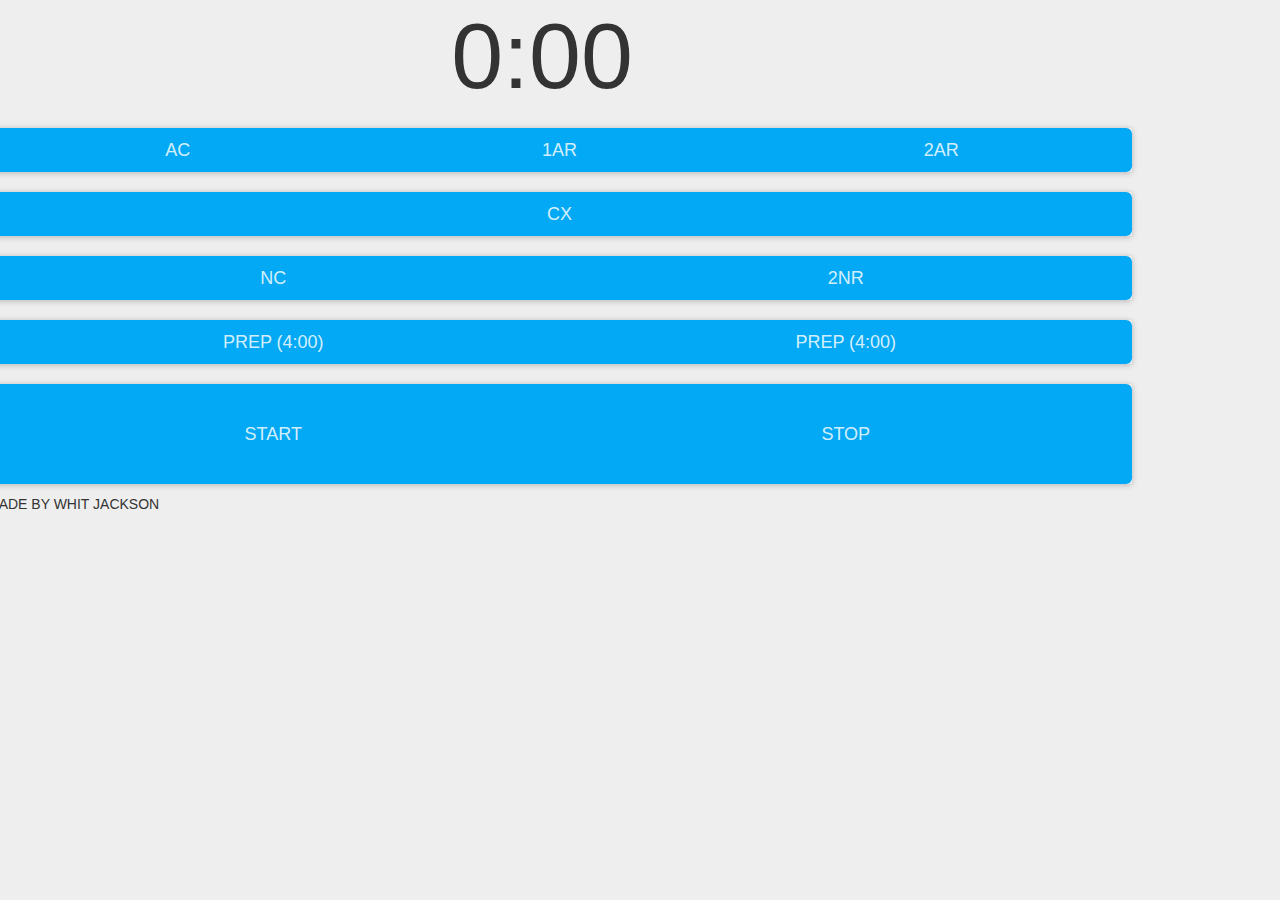
==== commit e64d6e29: "Changes" ====
--- a/platforms/ios/www/index.html
+++ b/platforms/ios/www/index.html
@@ -46,8 +46,8 @@
                     <div class="container">
                         <div class="btn-toolbar" role="toolbar">
                             <div class="btn-group btn-group-lg btn-group-justified btn-group-fill-height">
-                                <a href="#" id="APREP" class="btn btn-lg  btn-material-light-blue">AFF PREP (4:00)</a>
-                                <a href="#" id="NPREP" class="btn btn-lg  btn-material-light-blue">NEG PREP (4:00)</a>
+                                <a href="#" id="APREP" class="btn btn-lg  btn-material-light-blue">PREP (4:00)</a>
+                                <a href="#" id="NPREP" class="btn btn-lg  btn-material-light-blue">PREP (4:00)</a>
                             </div>
                         </div>
                     </div>
